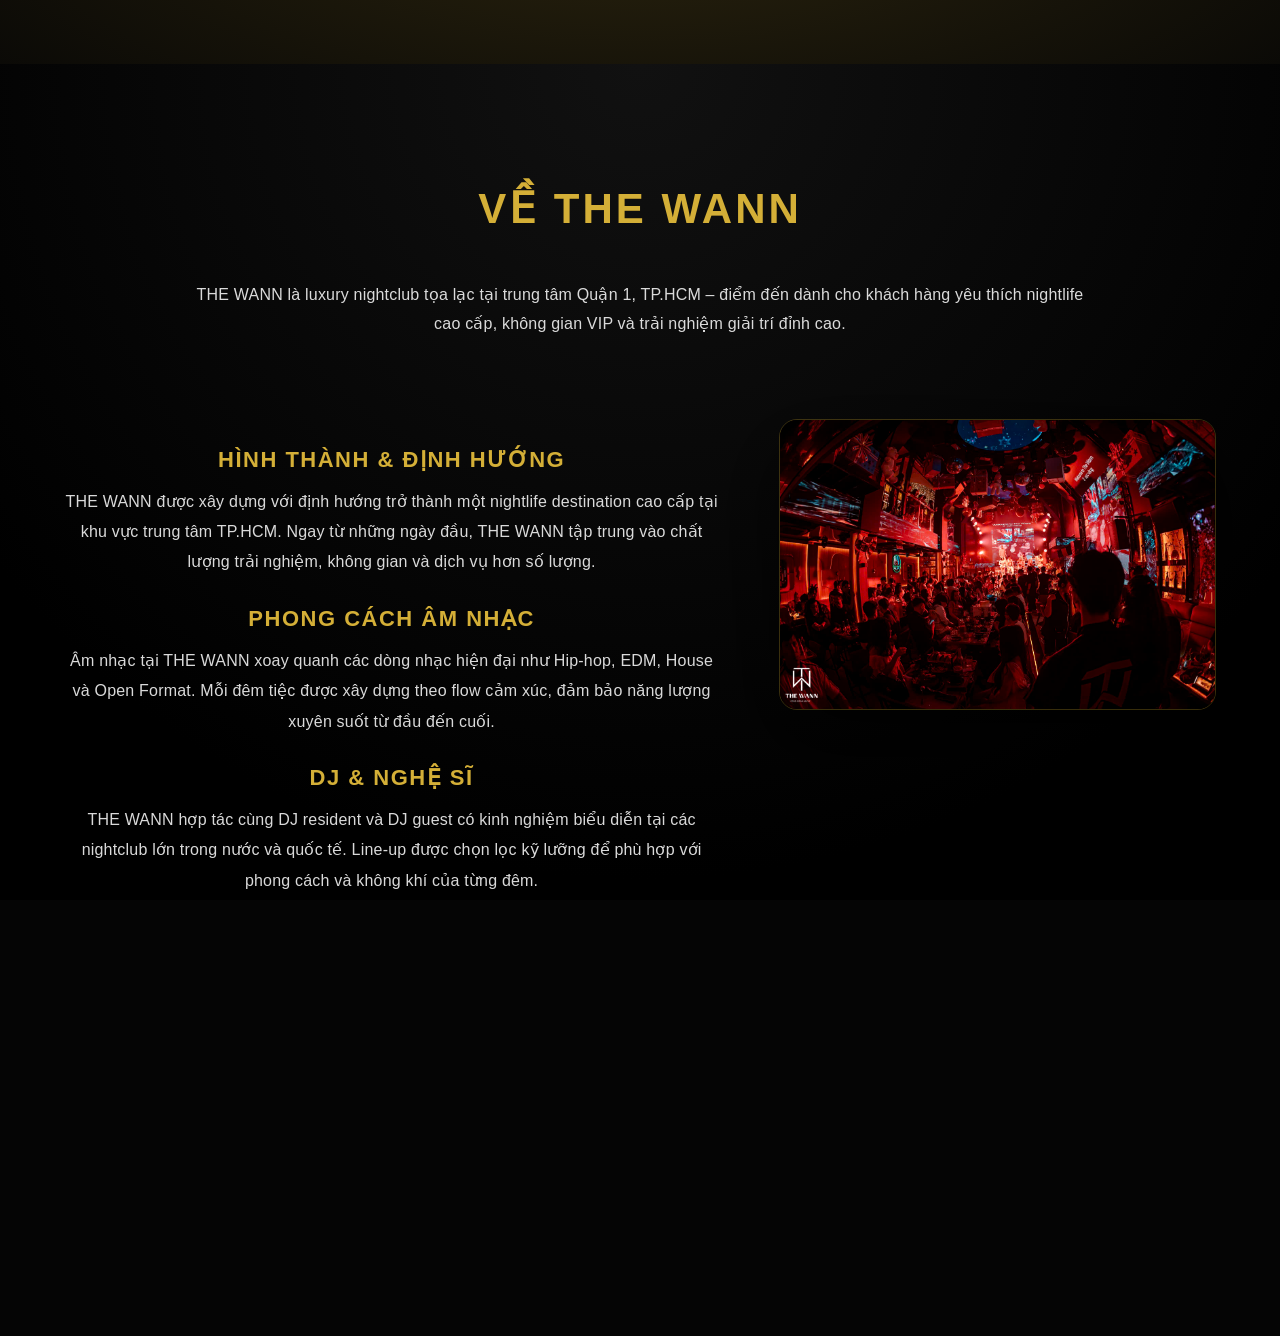
==== about.html @ c29eac5b "Update about.html" ====
<!DOCTYPE html>
<html lang="vi">
<head>
  <meta charset="UTF-8">
  <meta name="viewport" content="width=device-width, initial-scale=1.0">
  <title>ABOUT | THE WANN</title>
  <link rel="stylesheet" href="css/style.css">
</head>
<body>

<div class="about-page">



<section class="section dark about-detail" id="about">
  <h2>VỀ THE WANN</h2>

  <p class="about-lead">
    THE WANN là luxury nightclub tọa lạc tại trung tâm Quận 1, TP.HCM – 
    điểm đến dành cho khách hàng yêu thích nightlife cao cấp, không gian VIP 
    và trải nghiệm giải trí đỉnh cao.
  </p>

  <div class="about-grid">
    <div class="about-text">

      <h3>Hình thành & định hướng</h3>
      <p>
        THE WANN được xây dựng với định hướng trở thành một nightlife destination 
        cao cấp tại khu vực trung tâm TP.HCM. Ngay từ những ngày đầu, THE WANN 
        tập trung vào chất lượng trải nghiệm, không gian và dịch vụ hơn số lượng.
      </p>

      <h3>Phong cách âm nhạc</h3>
      <p>
        Âm nhạc tại THE WANN xoay quanh các dòng nhạc hiện đại như 
        Hip-hop, EDM, House và Open Format. Mỗi đêm tiệc được xây dựng 
        theo flow cảm xúc, đảm bảo năng lượng xuyên suốt từ đầu đến cuối.
      </p>

      <h3>DJ & nghệ sĩ</h3>
      <p>
        THE WANN hợp tác cùng DJ resident và DJ guest có kinh nghiệm biểu diễn 
        tại các nightclub lớn trong nước và quốc tế. Line-up được chọn lọc 
        kỹ lưỡng để phù hợp với phong cách và không khí của từng đêm.
      </p>

      <h3>Không gian & dịch vụ</h3>
      <p>
        Không gian được thiết kế theo phong cách modern luxury nightlife, 
        kết hợp ánh sáng điện ảnh và hệ thống âm thanh chất lượng cao.
        Khu vực VIP được bố trí riêng tư, phù hợp cho sinh nhật, event 
        và tiếp khách quan trọng.
      </p>

    </div>

    <div class="about-images">
      
      <img src="assets/gallery2.jpg" alt="THE WANN VIP Area">
    </div>
  </div>
<div style="margin-top:28px; text-align:center;">
  <a href="https://drive.google.com/drive/mobile/folders/1qFOyY1VQTtzVHU_SYevwYp3F_KkdwMHv?usp=sharing&fbclid=IwZXh0bgNhZW0CMTEAc3J0YwZhcHBfaWQPNDM3NjI2MzE2OTczNzg4AAEerchFZfmyEY-QGXM-b67idBHD6Q9s4Yj7JGIRUtIMn1Q3VcXnh1SuDoDDLCM_aem_fHaNCJGLZYcZSdXzbNTTGA"
     target="_blank"
     class="cta-btn">
    XEM HÌNH ẢNH THỰC TẾ
  </a>
</div>
</section>
</div>

</body>
</html>
---- css/style.css ----
/* ================= RESET ================= */
*{
  margin:0;
  padding:0;
  box-sizing:border-box;
  font-family:Arial,Helvetica,sans-serif;
}
html,body{width:100%;height:100%}

/* ================= GLOBAL ================= */
body{
  background:
    radial-gradient(120% 60% at 50% -10%, rgba(212,175,55,.18), transparent 60%),
    radial-gradient(80% 50% at 80% 110%, rgba(120,0,0,.22), transparent 60%),
    #050505;
  color:#fff;
  overflow-x:hidden;
  scroll-behavior:smooth;
  padding-top:64px;
}

/* ================= HEADER ================= */
.header{
  position:fixed;
  top:0;left:0;
  width:100%;
  height:64px;
  background:linear-gradient(180deg,rgba(0,0,0,.95),rgba(0,0,0,.6));
  backdrop-filter:blur(6px);
  z-index:1000;
  border-bottom:1px solid rgba(255,255,255,.08);
}
.header .container{
  height:100%;
  display:flex;
  justify-content:space-between;
  align-items:center;
  padding:0 20px;
}
.logo{
  color:gold;
  font-weight:900;
  letter-spacing:3px;
  font-size:18px;
  text-transform:uppercase;
}
.nav a{
  color:#fff;
  margin-left:24px;
  text-decoration:none;
  font-weight:700;
  font-size:14px;
}
.nav a:hover{color:#ff2a2a}
.menu-toggle{
  display:none;
  font-size:26px;
  color:#fff;
  cursor:pointer;
}

/* ================= HERO ================= */
.hero{
  position:relative;
  min-height:calc(100vh - 64px);
  background:url('../assets/hero-bg.jpg') center/cover no-repeat;
  display:flex;
  align-items:center;
  justify-content:center;
  text-align:center;
}
.hero-overlay{
  position:absolute;
  inset:0;
  background:linear-gradient(to bottom,rgba(0,0,0,.55),rgba(0,0,0,.9));
}
.hero-content{position:relative;z-index:2;padding:0 16px}
.hero-title{
  font-size:48px;
  font-weight:900;
  letter-spacing:6px;
  margin-bottom:16px;
}
.hero-sub{
  font-size:18px;
  line-height:1.9;
  max-width:520px;
  margin:0 auto;
  opacity:.95;
}

/* CTA */
.hero-cta{
  margin-top:34px;
  display:flex;
  gap:16px;
  justify-content:center;
  flex-wrap:wrap;
}
.hero-cta a{
  padding:18px 42px;
  border-radius:999px;
  font-weight:900;
  letter-spacing:1.5px;
  font-size:16px;
  text-decoration:none;
  color:#fff;
}
.hero-cta a:first-child{
  background:linear-gradient(135deg,#6a0000,#ff2a2a,#ff5a5a);
  box-shadow:0 22px 55px rgba(255,42,42,.6);
}
.hero-cta a:last-child{
  background:rgba(0,0,0,.55);
  border:1px solid rgba(255,255,255,.25);
}

/* ================= SECTION ================= */
.section{
  padding:100px 16px;
  text-align:center;
}
.section h2{
  font-size:32px;
  letter-spacing:4px;
  margin-bottom:20px;
  font-weight:900;
  color:#d4af37;
}
.section p{
  font-size:16px;
  line-height:1.8;
  opacity:.85;
}

/* ================= ABOUT ================= */
.about-page{
  background:radial-gradient(circle at top,#111 0%,#000 60%);
}
.about-hero{
  position:relative;
  height:60vh;
  background:url('../assets/hero-bg.jpg') center/cover no-repeat;
  display:flex;
  align-items:center;
  justify-content:center;
}
.about-hero-overlay{
  position:absolute;
  inset:0;
  background:linear-gradient(to bottom,rgba(0,0,0,.4),rgba(0,0,0,.9));
}
.about-hero-content{
  position:relative;
  text-align:center;
}
.about-hero-content h1{
  font-size:64px;
  letter-spacing:6px;
  font-weight:900;
}
.about-hero-content p{
  margin-top:10px;
  font-size:15px;
  letter-spacing:2px;
  opacity:.85;
}

.about-detail{
  max-width:1200px;
  margin:auto;
  padding:120px 24px;
}
.about-detail h2{
  font-size:42px;
  letter-spacing:3px;
  margin-bottom:48px;
}
.about-lead{
  max-width:900px;
  margin:0 auto 80px;
  font-size:18px;
  line-height:2;
  text-align:center;
}
.about-grid{
  display:grid;
  grid-template-columns:1.2fr .8fr;
  gap:60px;
}
.about-text h3{
  font-size:22px;
  margin:28px 0 14px;
  color:#d4af37;
  letter-spacing:1.5px;
  text-transform:uppercase;
}
.about-text p{
  font-size:16px;
  line-height:1.9;
  opacity:.85;
}
.about-images img{
  width:100%;
  border-radius:18px;
  border:1px solid rgba(212,175,55,.25);
  box-shadow:0 30px 80px rgba(0,0,0,.75);
}

/* ================= MENU SLIDE ================= */
.lux-menu{
  position:fixed;
  top:0;
  left:0;
  width:30%;
  max-width:280px;
  height:100vh;
  background:linear-gradient(180deg,rgba(0,0,0,.88),rgba(0,0,0,.96));
  backdrop-filter:blur(14px);
  box-shadow:20px 0 60px rgba(0,0,0,.85);
  transform:translateX(-100%);
  transition:.6s cubic-bezier(.4,0,.2,1);
  z-index:9999;
  display:flex;
  flex-direction:column;
  justify-content:center;
  align-items:center;
  gap:22px;
}
.lux-menu.active{transform:translateX(0)}
.lux-menu a{
  color:#fff;
  font-size:18px;
  letter-spacing:4px;
  text-decoration:none;
  opacity:.75;
}
.lux-menu a:hover{opacity:1;color:#d4af37}

/* ================= BOOKING ================= */
.booking-form{
  max-width:520px;
  margin:0 auto;
  padding:36px 24px;
  background:
    radial-gradient(120% 80% at 50% 0%, rgba(212,175,55,.18), transparent 60%),
    linear-gradient(180deg,#0a0a0a,#000);
  border:1px solid rgba(212,175,55,.3);
  border-radius:22px;
  box-shadow:0 30px 80px rgba(0,0,0,.85);
  display:flex;
  flex-direction:column;
  gap:18px;
}
.booking-form input,
.booking-form select,
.booking-form textarea{
  width:100%;
  min-height:56px;
  padding:16px;
  border-radius:14px;
  background:#0b0b0b;
  border:1px solid rgba(255,255,255,.18);
  color:#fff;
}
.booking-form input:focus,
.booking-form textarea:focus{
  border-color:#d4af37;
  outline:none;
}
.booking-form button{
  margin-top:10px;
  padding:18px;
  border:none;
  border-radius:999px;
  background:linear-gradient(135deg,#6a0000,#ff2a2a,#ff5a5a);
  font-weight:900;
  letter-spacing:1.5px;
  color:#fff;
  cursor:pointer;
}

/* ================= CONTACT ================= */
.contact-page{
  min-height:100vh;
  display:flex;
  align-items:center;
  justify-content:center;
  padding:40px 16px;
}
.contact-box{
  max-width:420px;
  width:100%;
  padding:40px 28px;
  border-radius:24px;
  background:
    radial-gradient(120% 80% at 50% 0%, rgba(212,175,55,.22), transparent 60%),
    linear-gradient(180deg,#0b0b0b,#000);
  border:1px solid rgba(212,175,55,.4);
  box-shadow:0 35px 90px rgba(0,0,0,.9);
  text-align:center;
}
.contact-box h1{
  font-size:30px;
  letter-spacing:5px;
  margin-bottom:18px;
}
.contact-box p{
  font-size:17px;
  line-height:1.9;
  opacity:.85;
}
.contact-phone{
  display:inline-block;
  margin-top:22px;
  padding:18px 36px;
  border-radius:999px;
  background:linear-gradient(135deg,#6a0000,#ff2a2a,#ff5a5a);
  color:#fff;
  font-weight:900;
  letter-spacing:1.8px;
  text-decoration:none;
  box-shadow:0 22px 55px rgba(255,42,42,.65);
}

/* ================= MOBILE ================= */
@media(max-width:768px){
  .nav{display:none}
  .menu-toggle{display:block}
  .hero-title{font-size:34px}
  .about-grid{grid-template-columns:1fr}
  .about-hero-content h1{font-size:36px}
}
/* ======================================================
   THE WANN – UPGRADE 01
   SAFE GLOBAL POLISH (NO LAYOUT CHANGE)
====================================================== */

/* nâng cảm giác chữ */
body{
  letter-spacing:0.3px;
}

/* heading rõ hierarchy hơn */
h1, h2, h3{
  font-weight:900;
}

/* section thoáng hơn */
.section{
  padding-top:120px;
  padding-bottom:120px;
}

/* paragraph dễ đọc hơn */
p{
  line-height:1.85;
}

/* button sang hơn – không đổi size */
a, button{
  transition:all .25s ease;
}

/* hover tinh tế */
a:hover{
  opacity:.9;
}

/* hình ảnh nhìn premium hơn */
img{
  filter:contrast(1.05) saturate(1.05);
}

/* card / box nổi hơn */
.feature-item,
.booking-form,
.contact-box{
  backdrop-filter:blur(2px);
}

/* mobile vẫn giữ nguyên bố cục */
@media(max-width:768px){
  .section{
    padding-top:90px;
    padding-bottom:90px;
  }
}
/* ======================================================
   GLOBAL MOBILE OVERFLOW FIX – THE WANN
   FIX ALL CONTAINERS – NO EXCEPTION
====================================================== */

html, body {
  width: 100%;
  max-width: 100%;
  overflow-x: hidden;
}

/* mọi phần tử không được vượt viewport */
*,
*::before,
*::after {
  box-sizing: border-box;
  max-width: 100%;
}

/* fix các container hay bị dính lỗi */
section,
div,
main,
header,
footer {
  max-width: 100%;
}

/* grid & flex luôn co lại */
@media (max-width: 768px) {

  * {
    min-width: 0;
  }

  /* ép toàn bộ grid về 1 cột nếu cần */
  [class*="grid"],
  [class*="gallery"],
  [class*="container"],
  [class*="wrapper"] {
    max-width: 100%;
    width: 100%;
  }

  /* padding an toàn mobile */
  section,
  .section {
    padding-left: 16px !important;
    padding-right: 16px !important;
  }

  /* hero / menu / about / contact */
  .hero,
  .about-hero,
  .contact-page,
  .menu-preview,
  .cta-lux {
    width: 100%;
    max-width: 100%;
    overflow: hidden;
  }
}

/* ảnh & video */
img,
video {
  max-width: 100%;
  height: auto;
  display: block;
}
/* ======================================================
   MOBILE SPACING POLISH – THE WANN
   ONLY MOBILE – NO LAYOUT CHANGE
====================================================== */

@media (max-width: 768px) {

  /* section gọn hơn */
  .section {
    padding-top: 72px !important;
    padding-bottom: 72px !important;
  }

  /* hero đầy màn hơn */
  .hero,
  .about-hero {
    min-height: calc(100vh - 64px);
  }

  /* chữ dễ đọc hơn */
  p {
    line-height: 1.75;
  }

  /* tiêu đề không bị to quá */
  h1 {
    font-size: 32px !important;
    letter-spacing: 4px !important;
  }

  h2 {
    font-size: 26px !important;
    letter-spacing: 3px !important;
  }

  h3 {
    font-size: 18px !important;
  }

  /* khoảng cách giữa block */
  .about-section,
  .feature-item,
  .menu-preview,
  .cta-lux {
    margin-bottom: 40px !important;
  }

  /* gallery nhìn sát hơn */
  .gallery-grid {
    gap: 12px !important;
  }

  /* button gọn nhưng vẫn premium */
  .hero-cta a,
  .menu-btn,
  .cta-btn,
  .contact-phone {
    padding: 14px 28px !important;
    font-size: 15px !important;
  }
}
/* ======================================================
   UPGRADE 03 – HERO & CTA IMPACT
   SAFE – NO LAYOUT CHANGE
====================================================== */

/* HERO: tăng chiều sâu */
.hero::after {
  content: "";
  position: absolute;
  inset: 0;
  background:
    radial-gradient(60% 40% at 50% 30%, rgba(212,175,55,.12), transparent 60%),
    linear-gradient(to bottom, rgba(0,0,0,.35), rgba(0,0,0,.95));
  z-index: 1;
}

.hero-content {
  position: relative;
  z-index: 2;
}

/* tiêu đề hero mạnh hơn */
.hero-title {
  text-shadow:
    0 10px 40px rgba(0,0,0,.9),
    0 0 40px rgba(212,175,55,.15);
}

/* CTA nổi bật hơn */
.hero-cta a:first-child {
  position: relative;
  overflow: hidden;
}

.hero-cta a:first-child::before {
  content: "";
  position: absolute;
  inset: 0;
  background: linear-gradient(
    120deg,
    transparent 20%,
    rgba(255,255,255,.35),
    transparent 80%
  );
  transform: translateX(-100%);
  transition: .6s ease;
}

.hero-cta a:first-child:hover::before {
  transform: translateX(100%);
}

/* CTA phụ tinh tế */
.hero-cta a:last-child {
  backdrop-filter: blur(6px);
}

/* MOBILE HERO */
@media (max-width: 768px) {
  .hero-title {
    text-shadow:
      0 8px 30px rgba(0,0,0,.95);
  }
}
/* ======================================================
   UPGRADE 04 – MENU & GALLERY PREMIUM
====================================================== */

/* gallery nhìn sâu & sang hơn */
.gallery-grid img,
.menu-gallery img {
  transition: transform .35s ease, filter .35s ease, box-shadow .35s ease;
  box-shadow: 0 18px 50px rgba(0,0,0,.65);
}

.gallery-grid img:hover,
.menu-gallery img:hover {
  transform: translateY(-4px) scale(1.02);
  filter: brightness(1.08);
  box-shadow: 0 28px 80px rgba(0,0,0,.8);
}

/* menu preview gọn gàng */
.menu-preview {
  background:
    radial-gradient(120% 60% at 50% 0%, rgba(212,175,55,.12), transparent 60%);
}

.menu-title {
  text-shadow: 0 10px 30px rgba(0,0,0,.8);
}
/* ======================================================
   UPGRADE 05 – SUBTLE MOTION
====================================================== */

/* hover tinh tế toàn site */
a, button {
  transition: transform .25s ease, box-shadow .25s ease, opacity .25s ease;
}

button:hover,
.hero-cta a:hover,
.menu-btn:hover,
.cta-btn:hover {
  transform: translateY(-2px);
}

/* card nổi khi hover */
.feature-item,
.booking-form,
.contact-box {
  transition: transform .3s ease, box-shadow .3s ease;
}

.feature-item:hover,
.booking-form:hover,
.contact-box:hover {
  transform: translateY(-3px);
  box-shadow: 0 28px 90px rgba(0,0,0,.85);
}
/* ======================================================
   UPGRADE 06 – TYPOGRAPHY & SPACING
====================================================== */

/* chữ gọn – có chiều */
h1, h2, h3 {
  letter-spacing: 1.6px;
}

h2 {
  margin-bottom: 22px;
}

p {
  letter-spacing: .2px;
}

/* section rõ nhịp hơn */
.section {
  position: relative;
}

.section::after {
  content: "";
  display: block;
  width: 60px;
  height: 2px;
  margin: 40px auto 0;
  background: linear-gradient(90deg, transparent, #d4af37, transparent);
  opacity: .6;
}

/* mobile tinh chỉnh chữ */
@media (max-width: 768px) {
  p {
    font-size: 16px;
  }
}
/* ======================================================
   UPGRADE 07 – BRAND FINISHING (FOOTER & DETAILS)
====================================================== */

/* FOOTER tổng thể */
footer {
  background:
    radial-gradient(120% 60% at 50% 0%, rgba(212,175,55,.12), transparent 60%),
    linear-gradient(180deg,#050505,#000);
  border-top:1px solid rgba(255,255,255,.08);
  padding:70px 20px 40px;
  text-align:center;
}

/* logo / tên thương hiệu */
footer .logo,
footer h3 {
  color:#d4af37;
  letter-spacing:4px;
  font-weight:900;
  margin-bottom:14px;
}

/* mô tả ngắn */
footer p {
  max-width:520px;
  margin:0 auto 28px;
  font-size:14.5px;
  line-height:1.8;
  opacity:.75;
}

/* link footer */
footer a {
  color:#fff;
  text-decoration:none;
  opacity:.75;
}

footer a:hover {
  opacity:1;
  color:#d4af37;
}

/* divider mảnh */
footer::after {
  content:"";
  display:block;
  width:80px;
  height:2px;
  margin:30px auto 20px;
  background:linear-gradient(90deg,transparent,#d4af37,transparent);
  opacity:.6;
}

/* copyright */
.footer-copy {
  font-size:12px;
  letter-spacing:2px;
  opacity:.5;
}

/* CTA nhỏ cuối trang */
.footer-cta {
  display:inline-block;
  margin-top:26px;
  padding:14px 34px;
  border-radius:999px;
  background:linear-gradient(135deg,#6a0000,#ff2a2a,#ff5a5a);
  color:#fff;
  font-weight:900;
  letter-spacing:1.6px;
  text-decoration:none;
  box-shadow:0 18px 45px rgba(255,42,42,.55);
}

/* hover nhẹ */
.footer-cta:hover {
  transform:translateY(-2px);
}

/* MOBILE */
@media (max-width:768px){
  footer {
    padding:60px 16px 36px;
  }
  footer p {
    font-size:15px;
  }
}
/* ======================================================
   UPGRADE 08 – MICRO DETAIL POLISH
====================================================== */

/* bo tròn đồng bộ */
img, .feature-item, .booking-form, .contact-box {
  border-radius: 18px;
}

/* shadow mềm hơn – không gắt */
.feature-item,
.menu-gallery img,
.gallery-grid img {
  box-shadow: 0 16px 44px rgba(0,0,0,.65);
}

/* hover không làm “nhảy” layout */
a, button {
  will-change: transform;
}

/* focus state chuẩn brand */
input:focus, textarea:focus, select:focus,
a:focus-visible, button:focus-visible {
  outline: none;
  box-shadow: 0 0 0 2px rgba(212,175,55,.35);
  border-color: #d4af37;
}

/* selection màu brand */
::selection {
  background: rgba(212,175,55,.35);
  color: #000;
}

/* scrollbar (WebKit) */
::-webkit-scrollbar {
  width: 8px;
}
::-webkit-scrollbar-track {
  background: #050505;
}
::-webkit-scrollbar-thumb {
  background: linear-gradient(180deg,#6a0000,#ff2a2a);
  border-radius: 8px;
}

/* divider mảnh cho các block lớn */
.section > * + * {
  margin-top: 12px;
}

/* mobile: giảm shadow chút cho nhẹ */
@media (max-width: 768px){
  .feature-item,
  .menu-gallery img,
  .gallery-grid img {
    box-shadow: 0 12px 32px rgba(0,0,0,.6);
  }
}
/* ======================================================
   FIX LINK BLUE (TEL / ZALO / WHATSAPP) – LUXURY
====================================================== */

/* xoá màu xanh mặc định iOS */
a {
  color: inherit;
  text-decoration: none;
  -webkit-tap-highlight-color: transparent;
}

/* link liên hệ – giữ màu trắng/gold */
a[href^="tel:"],
a[href^="https://zalo.me"],
a[href^="https://wa.me"],
a[href*="whatsapp"],
a[href*="zalo"] {
  color: #d4af37 !important; /* gold */
  font-weight: 700;
}

/* hover desktop */
@media (hover: hover) {
  a[href^="tel:"]:hover,
  a[href^="https://zalo.me"]:hover,
  a[href^="https://wa.me"]:hover {
    color: #ff2a2a !important;
  }
}

/* trong footer & contact */
footer a,
.contact-page a {
  color: #d4af37 !important;
}

/* bỏ gạch chân iOS */
a:link,
a:visited,
a:hover,
a:active {
  text-decoration: none;
}
/* ======================================================
   FIX CONTACT PAGE – MOBILE CENTER & FULL WIDTH
====================================================== */

.contact-page {
  width: 100%;
  min-height: 100vh;
  display: flex !important;
  justify-content: center !important;
  align-items: center !important;
  padding: 24px 16px !important;
  box-sizing: border-box;
}

.contact-box {
  width: 100% !important;
  max-width: 360px !important;
  margin: 0 auto !important;
  transform: none !important;
  left: auto !important;
  right: auto !important;
}

/* đảm bảo không còn phần tử đẩy lệch */
.contact-page * {
  max-width: 100%;
}

/* mobile iPhone ưu tiên */
@media (max-width: 768px) {
  .contact-box {
    border-radius: 22px;
  }
}
/* ======================================================
   CONTACT ACTION BUTTONS – LUXURY VERSION
====================================================== */

.contact-actions {
  margin-top: 28px;
  display: flex;
  flex-direction: column;
  gap: 16px;
}

.contact-sub {
  font-size: 13px;
  letter-spacing: 2px;
  text-transform: uppercase;
  color: rgba(212,175,55,.85);
  margin-bottom: 6px;
}

/* nút chung */
.contact-btn {
  display: flex;
  justify-content: space-between;
  align-items: center;
  padding: 16px 20px;
  border-radius: 18px;
  text-decoration: none;
  font-weight: 800;
  letter-spacing: 1px;
  color: #fff !important;
  box-shadow: 0 18px 45px rgba(0,0,0,.6);
  transition: transform .25s ease, box-shadow .25s ease;
}

.contact-btn span {
  font-size: 13px;
  font-weight: 600;
  opacity: .85;
}

/* hotline – đỏ luxury */
.contact-btn.call {
  background: linear-gradient(135deg,#6a0000,#ff2a2a,#ff5a5a);
}

/* zalo – xanh đậm sang */
.contact-btn.zalo {
  background: linear-gradient(135deg,#0f2a44,#1e5fa3);
}

/* whatsapp – xanh luxury */
.contact-btn.whatsapp {
  background: linear-gradient(135deg,#0b3d2e,#25d366);
}

/* hover */
.contact-btn:hover {
  transform: translateY(-2px);
  box-shadow: 0 26px 70px rgba(0,0,0,.8);
}

/* mobile tối ưu */
@media (max-width: 768px) {
  .contact-btn {
    padding: 18px 22px;
    font-size: 16px;
  }
}
/* ======================================================
   HOME GALLERY – HORIZONTAL SCROLL (LUXURY)
====================================================== */

/* gallery kéo ngang */
.gallery-grid{
  display:flex !important;
  gap:16px;
  overflow-x:auto;
  overflow-y:hidden;
  scroll-snap-type:x mandatory;
  -webkit-overflow-scrolling:touch;
  padding:20px 0 30px;
}

/* mỗi ảnh */
.gallery-grid img{
  flex:0 0 85%;
  max-width:85%;
  scroll-snap-align:center;
  border-radius:20px;
  box-shadow:0 20px 60px rgba(0,0,0,.8);
}

/* desktop: thu nhỏ lại chút */
@media(min-width:769px){
  .gallery-grid img{
    flex:0 0 32%;
    max-width:32%;
  }
}

/* ẩn scrollbar cho đẹp */
.gallery-grid::-webkit-scrollbar{
  display:none;
}
/* ======================================================
   VIP HORIZONTAL GALLERY – THE WANN
====================================================== */

/* wrapper */
.gallery-grid{
  display:flex !important;
  gap:18px;
  overflow-x:auto;
  scroll-snap-type:x mandatory;
  -webkit-overflow-scrolling:touch;
  padding:24px 0 40px;
  position:relative;
}

/* item */
.gallery-grid img{
  flex:0 0 86%;
  max-width:86%;
  scroll-snap-align:center;
  border-radius:22px;
  transition:transform .35s ease, filter .35s ease, opacity .35s ease;
  box-shadow:0 22px 70px rgba(0,0,0,.85);
}

/* blur nhẹ ảnh không active (mobile) */
@media(max-width:768px){
  .gallery-grid img{
    filter:brightness(.9) blur(.3px);
    opacity:.75;
  }
  .gallery-grid img:active,
  .gallery-grid img:hover{
    filter:brightness(1) blur(0);
    opacity:1;
    transform:scale(1.02);
  }
}

/* desktop: nhiều ảnh hơn */
@media(min-width:769px){
  .gallery-grid img{
    flex:0 0 30%;
    max-width:30%;
    filter:none;
    opacity:1;
  }
}

/* swipe hint */
.gallery-grid::after{
  content:"Swipe →";
  position:absolute;
  right:18px;
  bottom:6px;
  font-size:12px;
  letter-spacing:2px;
  color:rgba(212,175,55,.7);
  pointer-events:none;
}

/* ẩn scrollbar */
.gallery-grid::-webkit-scrollbar{
  display:none;
}
/* ======================================================
   CONTACT – FINAL HARD FIX (CENTER ABSOLUTE)
====================================================== */

/* ép toàn bộ contact về trung tâm */
.contact-page {
  display: flex !important;
  justify-content: center !important;
  align-items: center !important;
}

/* box luôn ở giữa */
.contact-box {
  display: flex !important;
  flex-direction: column !important;
  align-items: center !important;
  text-align: center !important;
}

/* actions không được lệch */
.contact-actions {
  width: 100% !important;
  max-width: 320px !important;
  margin: 24px auto 0 !important;
  display: flex !important;
  flex-direction: column !important;
  align-items: stretch !important;
  text-align: center !important;
}

/* nút full width – cân tuyệt đối */
.contact-btn {
  width: 100% !important;
  justify-content: space-between !important;
}

/* text phụ nằm giữa */
.contact-sub,
.contact-actions p,
.contact-box p {
  text-align: center !important;
}

/* chặn mọi translate / float cũ */
.contact-page *,
.contact-box *,
.contact-actions * {
  transform: none !important;
  float: none !important;
}
/* ======================================================
   FIXED CONTACT BAR – HOME (LUXURY)
====================================================== */

.fixed-contact-bar{
  position:fixed;
  bottom:0;
  left:0;
  width:100%;
  height:64px;
  background:
    linear-gradient(180deg, rgba(0,0,0,.4), rgba(0,0,0,.9)),
    radial-gradient(120% 80% at 50% 0%, rgba(212,175,55,.18), transparent 60%);
  backdrop-filter:blur(14px);
  display:flex;
  justify-content:space-around;
  align-items:center;
  z-index:3000;
  border-top:1px solid rgba(255,255,255,.08);
}

/* mỗi nút */
.fc-item{
  flex:1;
  text-align:center;
  text-decoration:none;
  color:#fff !important;
  font-weight:800;
  font-size:13px;
  letter-spacing:1px;
  display:flex;
  flex-direction:column;
  gap:4px;
  align-items:center;
  justify-content:center;
}

/* màu từng nút */
.fc-item.call{
  color:#ff4d4d !important;
}
.fc-item.zalo{
  color:#4da3ff !important;
}
.fc-item.whatsapp{
  color:#25d366 !important;
}

/* icon to hơn */
.fc-item span{
  font-size:12px;
  opacity:.9;
}

/* chừa chỗ cho bar */
body{
  padding-bottom:72px;
}

/* desktop: ẩn */
@media(min-width:769px){
  .fixed-contact-bar{
    display:none;
  }
}
/* ================= FIXED CONTACT BAR – LUXURY ================= */

.fixed-contact-bar{
  position:fixed;
  bottom:0;
  left:0;
  width:100%;
  height:64px;
  background:
    linear-gradient(180deg, rgba(0,0,0,.4), rgba(0,0,0,.9)),
    radial-gradient(120% 80% at 50% 0%, rgba(212,175,55,.18), transparent 60%);
  backdrop-filter:blur(14px);
  display:flex;
  justify-content:space-around;
  align-items:center;
  z-index:3000;
  border-top:1px solid rgba(255,255,255,.08);
}

/* mỗi nút */
.fc-item{
  flex:1;
  text-align:center;
  text-decoration:none;
  color:#fff !important;
  font-weight:800;
  font-size:13px;
  letter-spacing:1px;
  display:flex;
  flex-direction:column;
  gap:4px;
  align-items:center;
  justify-content:center;
}

/* màu từng nút */
.fc-item.call{ color:#ff4d4d !important; }
.fc-item.zalo{ color:#4da3ff !important; }
.fc-item.whatsapp{ color:#25d366 !important; }

/* chừa chỗ cho thanh */
body{
  padding-bottom:72px;
}

/* desktop thì ẩn */
@media(min-width:769px){
  .fixed-contact-bar{ display:none; }
}
/* === LUXURY GLOW LOGO === */
.logo{
  position: relative;
  color: #d4af37;
  text-shadow:
    0 0 6px rgba(212,175,55,.6),
    0 0 14px rgba(212,175,55,.35),
    0 0 28px rgba(212,175,55,.25);
  animation: logoGlow 3.5s ease-in-out infinite;
}

/* hiệu ứng thở nhẹ */
@keyframes logoGlow{
  0%,100%{
    text-shadow:
      0 0 6px rgba(212,175,55,.6),
      0 0 14px rgba(212,175,55,.35),
      0 0 28px rgba(212,175,55,.25);
  }
  50%{
    text-shadow:
      0 0 10px rgba(212,175,55,.9),
      0 0 22px rgba(212,175,55,.55),
      0 0 40px rgba(212,175,55,.35);
  }
}
/* === STICKY HEADER UX UPGRADE === */
.header{
  position:fixed;
  top:0;
  left:0;
  width:100%;
  z-index:1000;
  transition:background .3s ease, box-shadow .3s ease;
}

.header.scrolled{
  background:rgba(0,0,0,.92);
  box-shadow:0 10px 30px rgba(0,0,0,.6);
}
/* === HERO CTA UX === */
.hero-cta{
  display:flex;
  gap:16px;
  justify-content:center;
  flex-wrap:wrap;
  margin-top:28px;
}

.btn-primary{
  padding:18px 42px;
  border-radius:999px;
  background:linear-gradient(135deg,#7a0000,#ff2a2a,#ff5a5a);
  color:#fff;
  font-weight:900;
  letter-spacing:1.5px;
  text-decoration:none;
  box-shadow:0 22px 55px rgba(255,42,42,.6);
}

.btn-outline{
  padding:18px 42px;
  border-radius:999px;
  border:1px solid rgba(255,255,255,.35);
  color:#fff;
  text-decoration:none;
  font-weight:800;
  backdrop-filter:blur(6px);
}

.btn-primary:active,
.btn-outline:active{
  transform:scale(.96);
}
.map-preview{
  display:block;
  margin:22px 0;
  text-decoration:none;
  color:#d4af37;
}

.map-preview img{
  width:100%;
  border-radius:16px;
  border:1px solid rgba(212,175,55,.35);
  box-shadow:0 20px 50px rgba(0,0,0,.8);
}

.map-preview span{
  display:block;
  margin-top:8px;
  font-size:13px;
  letter-spacing:1px;
}

.contact-actions{
  display:flex;
  flex-direction:column;
  gap:14px;
  margin-top:22px;
}

.contact-btn{
  padding:16px;
  border-radius:999px;
  text-align:center;
  font-weight:900;
  text-decoration:none;
  color:#fff;
}

.contact-btn.phone{
  background:linear-gradient(135deg,#7a0000,#ff2a2a);
}

.contact-btn.zalo{
  background:#0068ff;
}

.contact-btn.whatsapp{
  background:#25d366;
}
.booking-trust{
  font-size:13px;
  opacity:.65;
  text-align:center;
  margin:6px 0 10px;
}
.reviews h2{
  margin-bottom:40px;
}

.review-grid{
  display:grid;
  grid-template-columns:repeat(auto-fit,minmax(260px,1fr));
  gap:24px;
  max-width:1100px;
  margin:0 auto;
}

.review-item{
  background:rgba(255,255,255,.04);
  padding:26px 24px;
  border-radius:18px;
  border:1px solid rgba(212,175,55,.2);
  box-shadow:0 20px 50px rgba(0,0,0,.7);
}

.review-text{
  font-size:15px;
  line-height:1.8;
  opacity:.9;
}

.review-author{
  display:block;
  margin-top:14px;
  font-size:13px;
  letter-spacing:1px;
  color:#d4af37;
}
/* === CINEMATIC HERO IMAGE (BETTER THAN VIDEO) === */
.hero{
  position:relative;
  overflow:hidden;
}

/* lớp ánh sáng động */
.hero::before{
  content:"";
  position:absolute;
  inset:-20%;
  background:
    radial-gradient(circle at 30% 40%, rgba(212,175,55,.18), transparent 40%),
    radial-gradient(circle at 70% 60%, rgba(255,80,80,.12), transparent 45%);
  animation: heroLight 12s ease-in-out infinite alternate;
  z-index:1;
}

/* grain điện ảnh */
.hero::after{
  content:"";
  position:absolute;
  inset:0;
  background:url("data:image/svg+xml,%3Csvg xmlns='http://www.w3.org/2000/svg' width='200' height='200'%3E%3Cfilter id='n'%3E%3CfeTurbulence type='fractalNoise' baseFrequency='0.8' numOctaves='4' stitchTiles='stitch'/%3E%3C/filter%3E%3Crect width='200' height='200' filter='url(%23n)' opacity='0.035'/%3E%3C/svg%3E");
  mix-blend-mode:overlay;
  pointer-events:none;
  z-index:2;
}

/* chuyển động ánh sáng */
@keyframes heroLight{
  0%{
    transform:translate(-2%,-2%) scale(1);
  }
  100%{
    transform:translate(2%,2%) scale(1.05);
  }
}

/* giữ content nổi trên cùng */
.hero-overlay{ z-index:3; }
.hero-content{ z-index:4; }
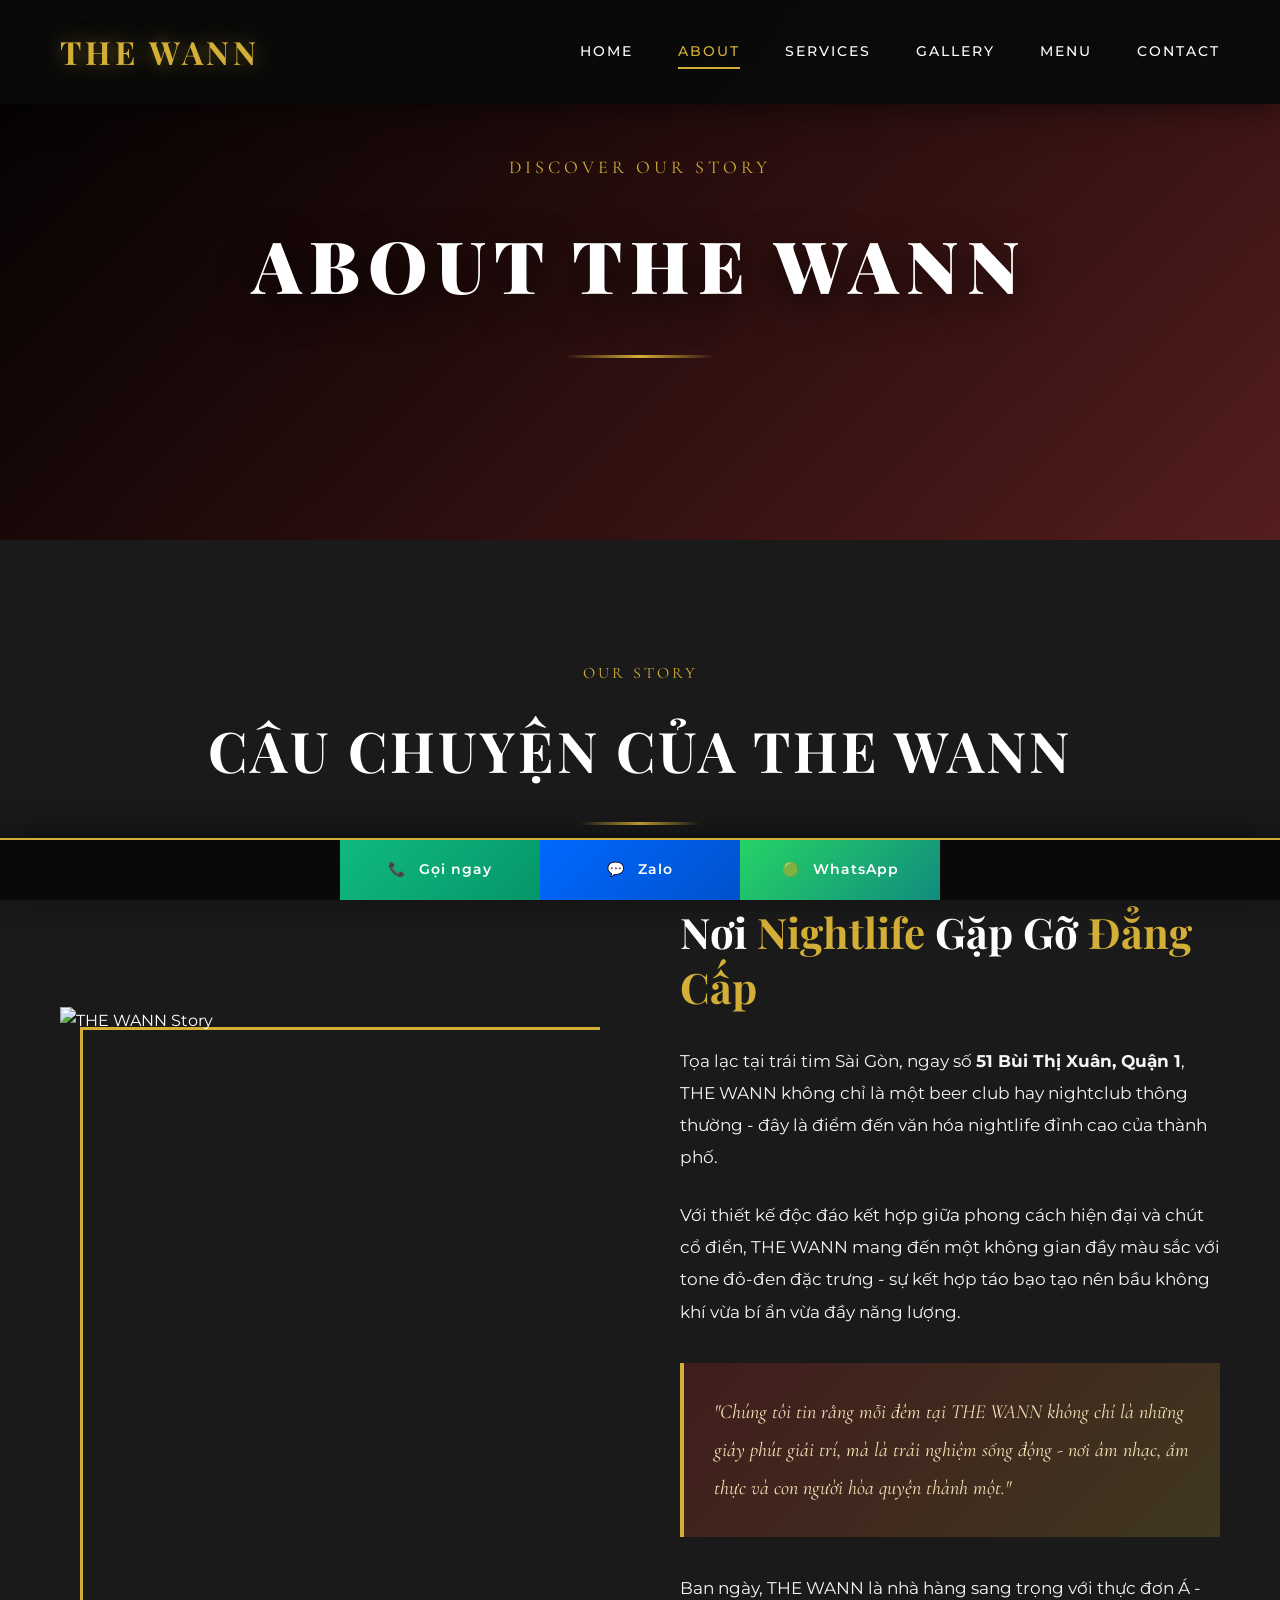
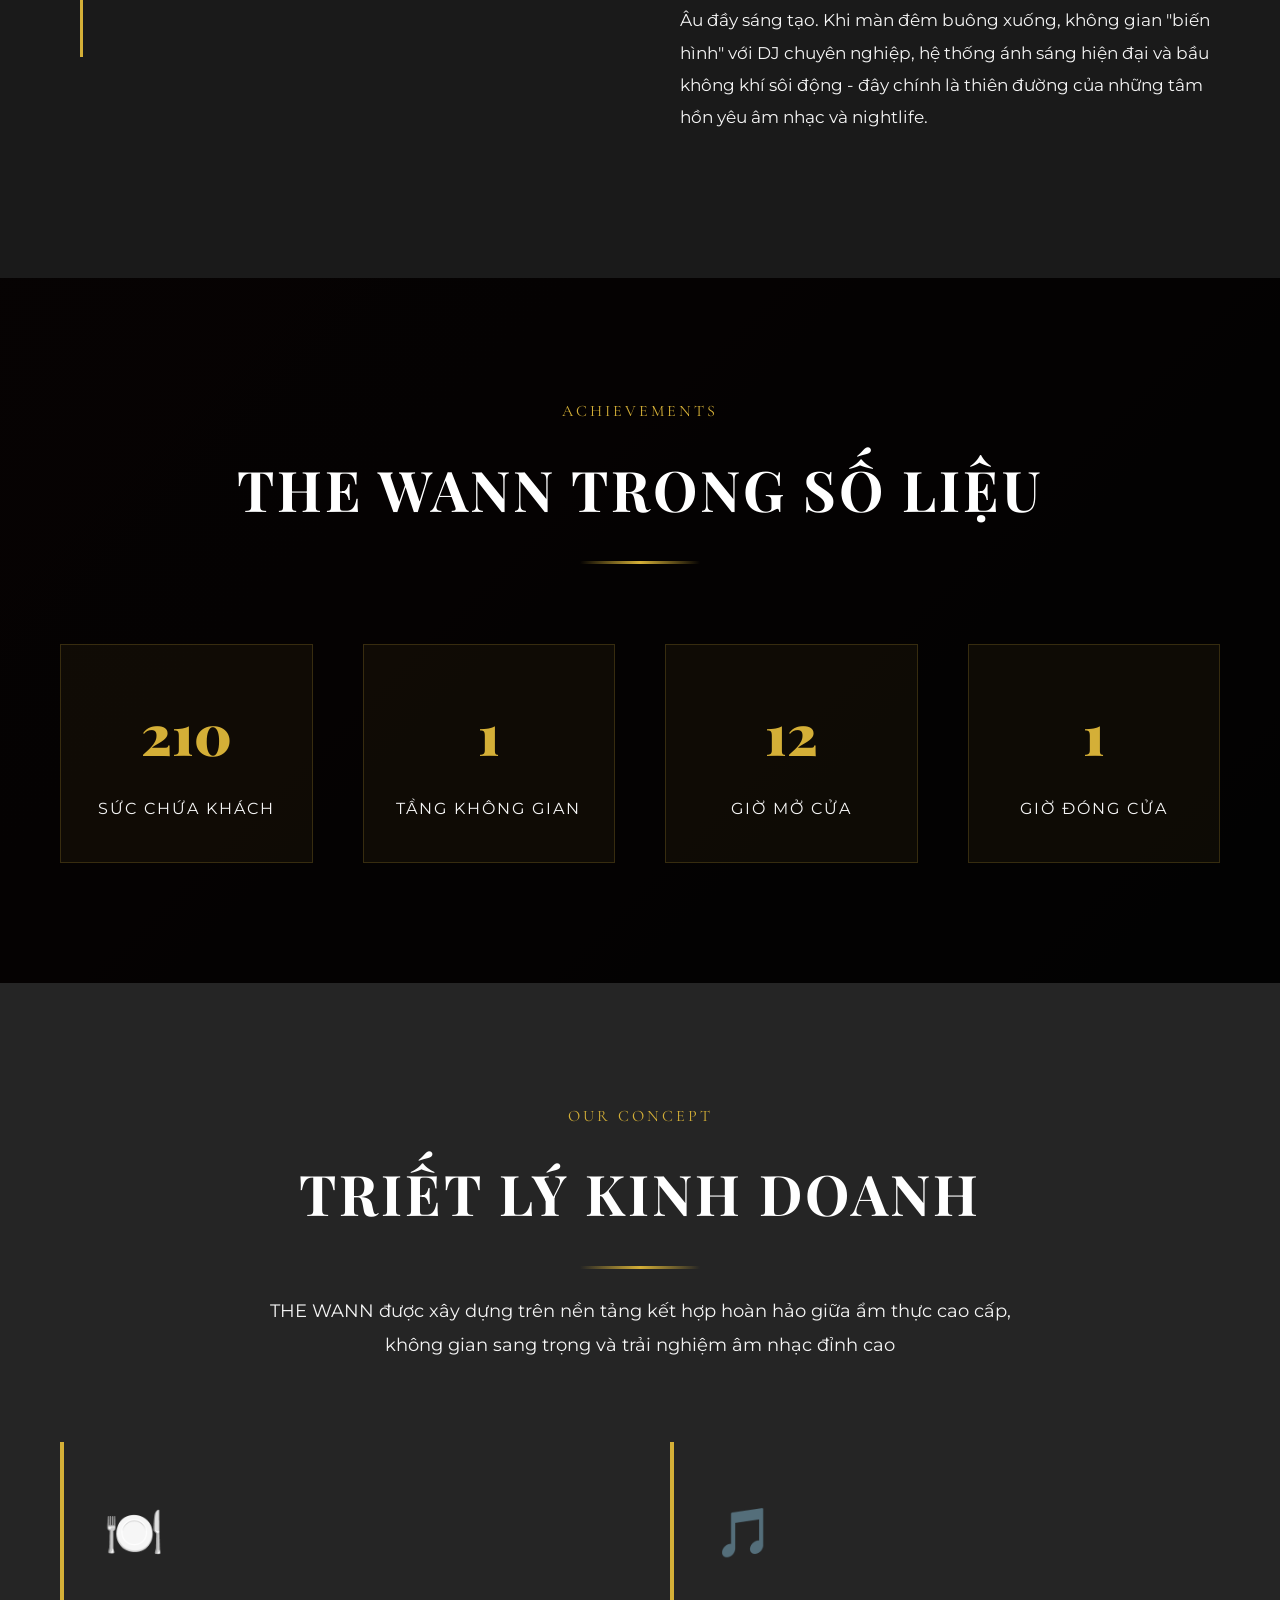
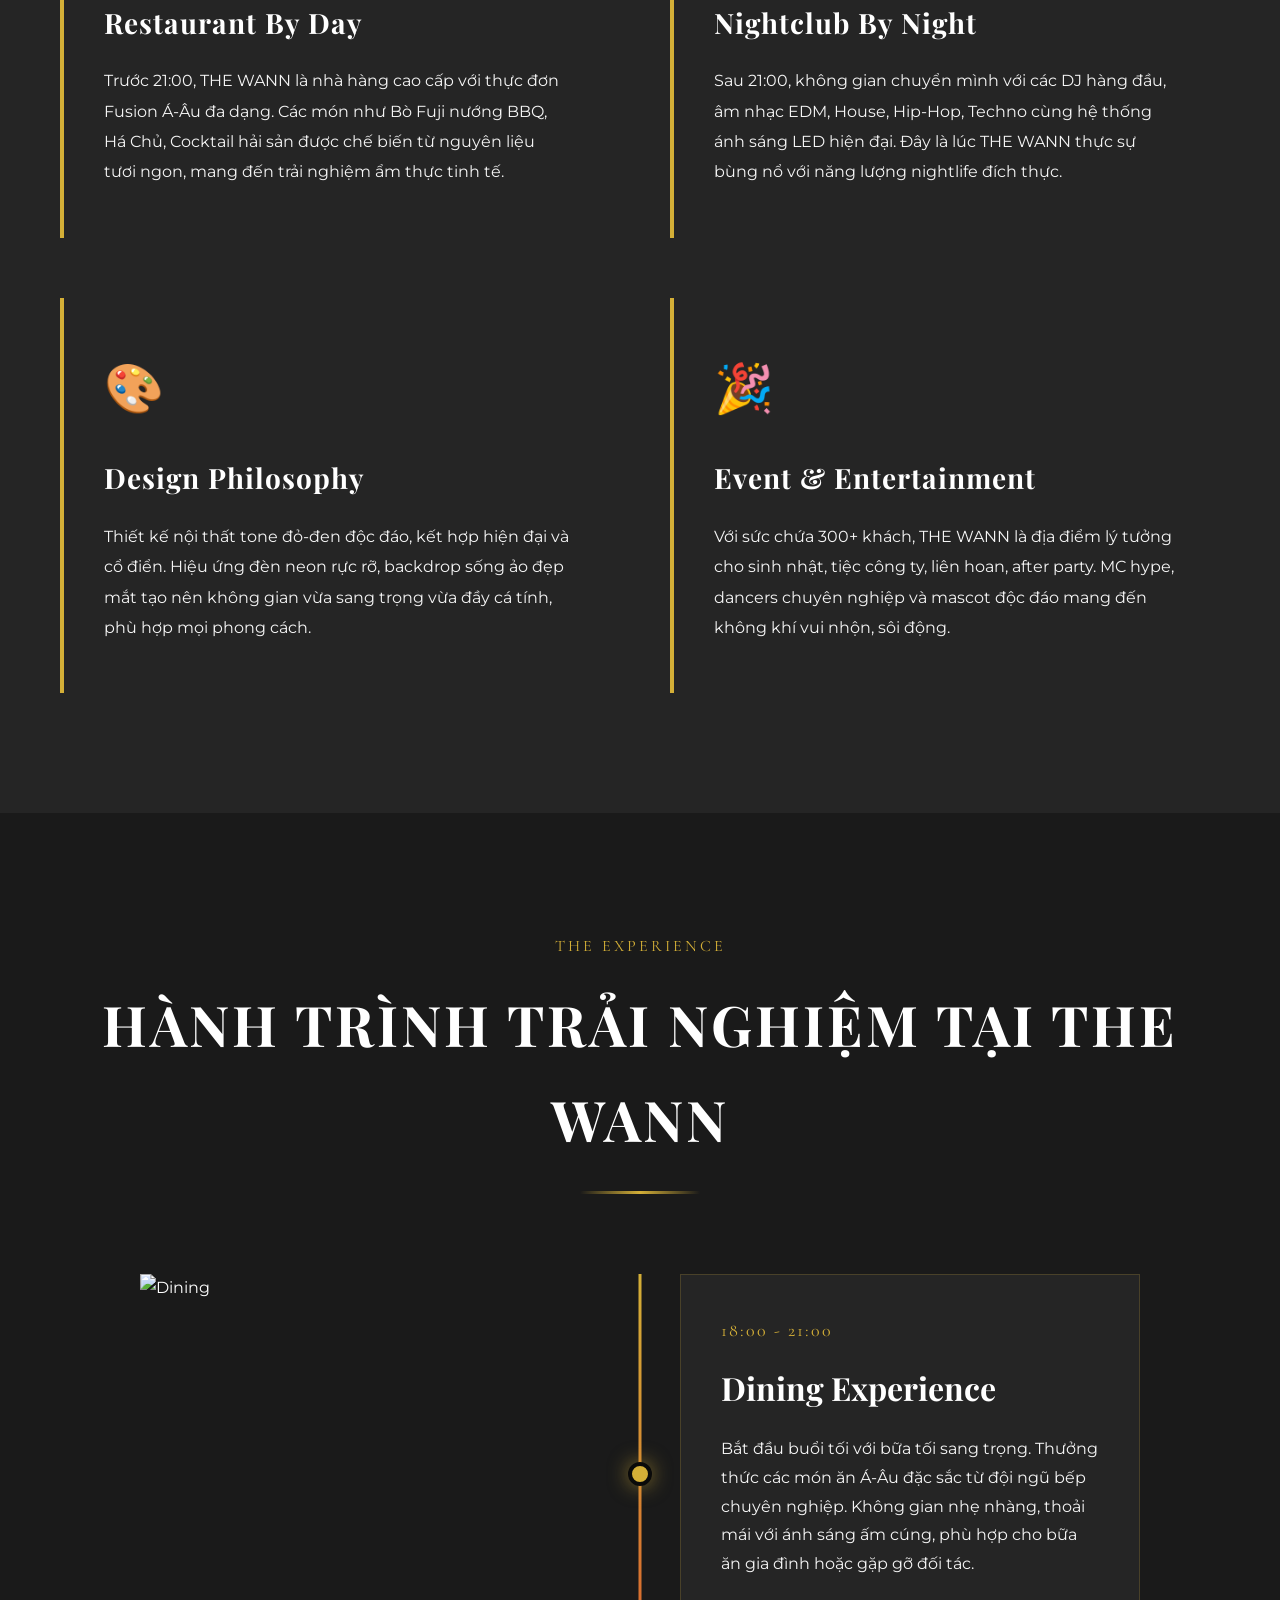
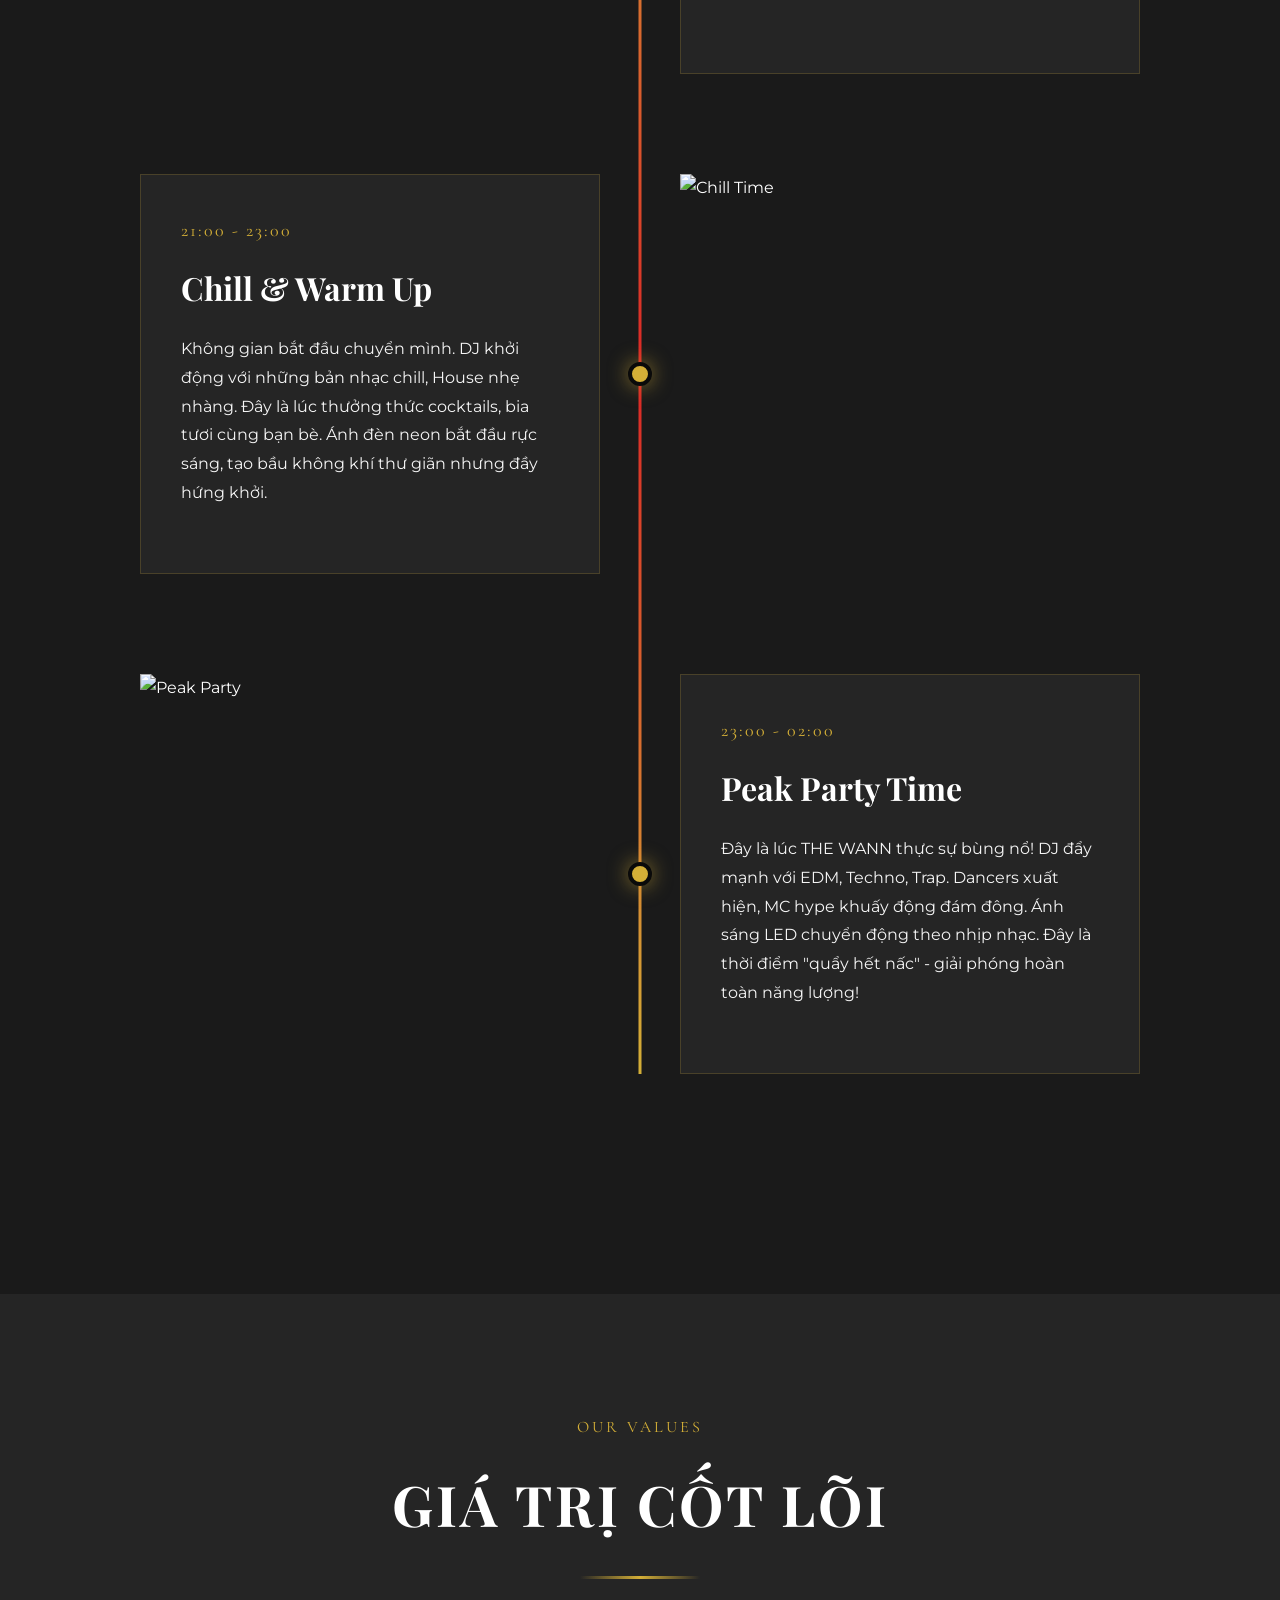
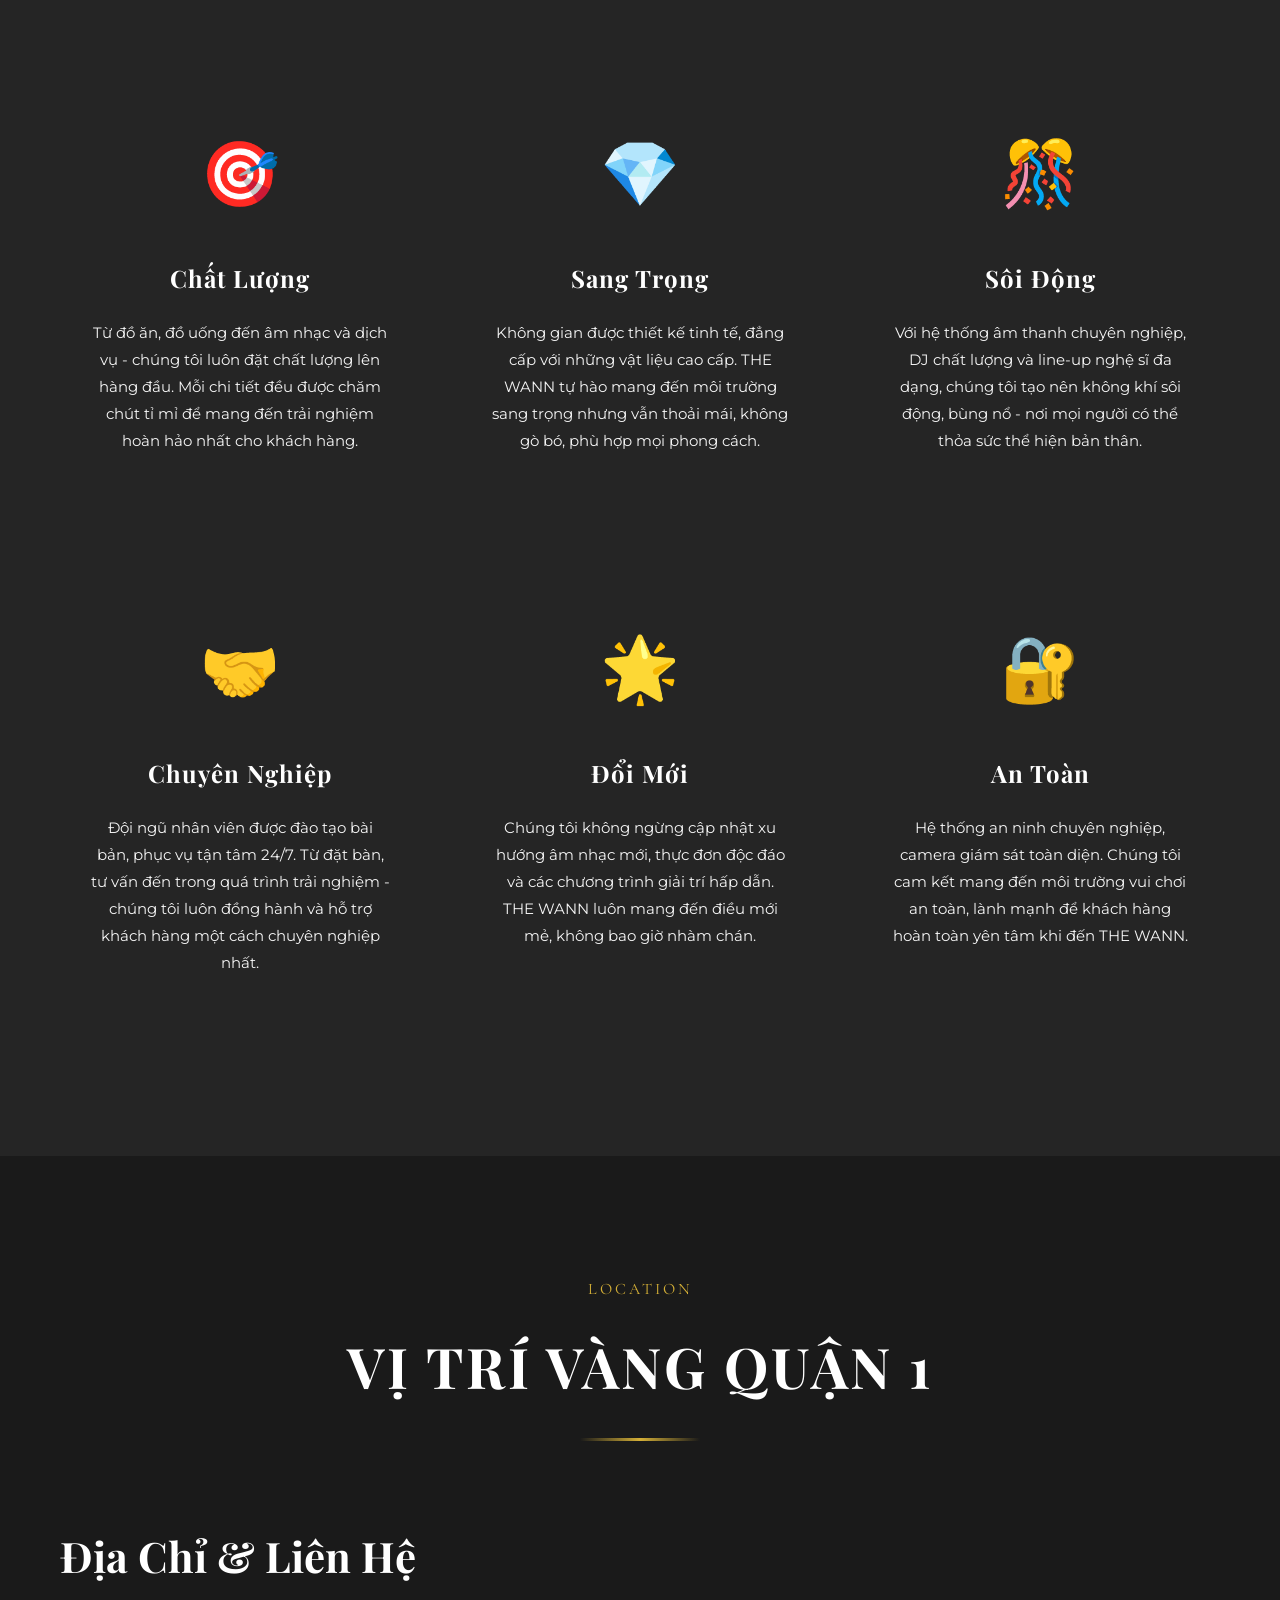
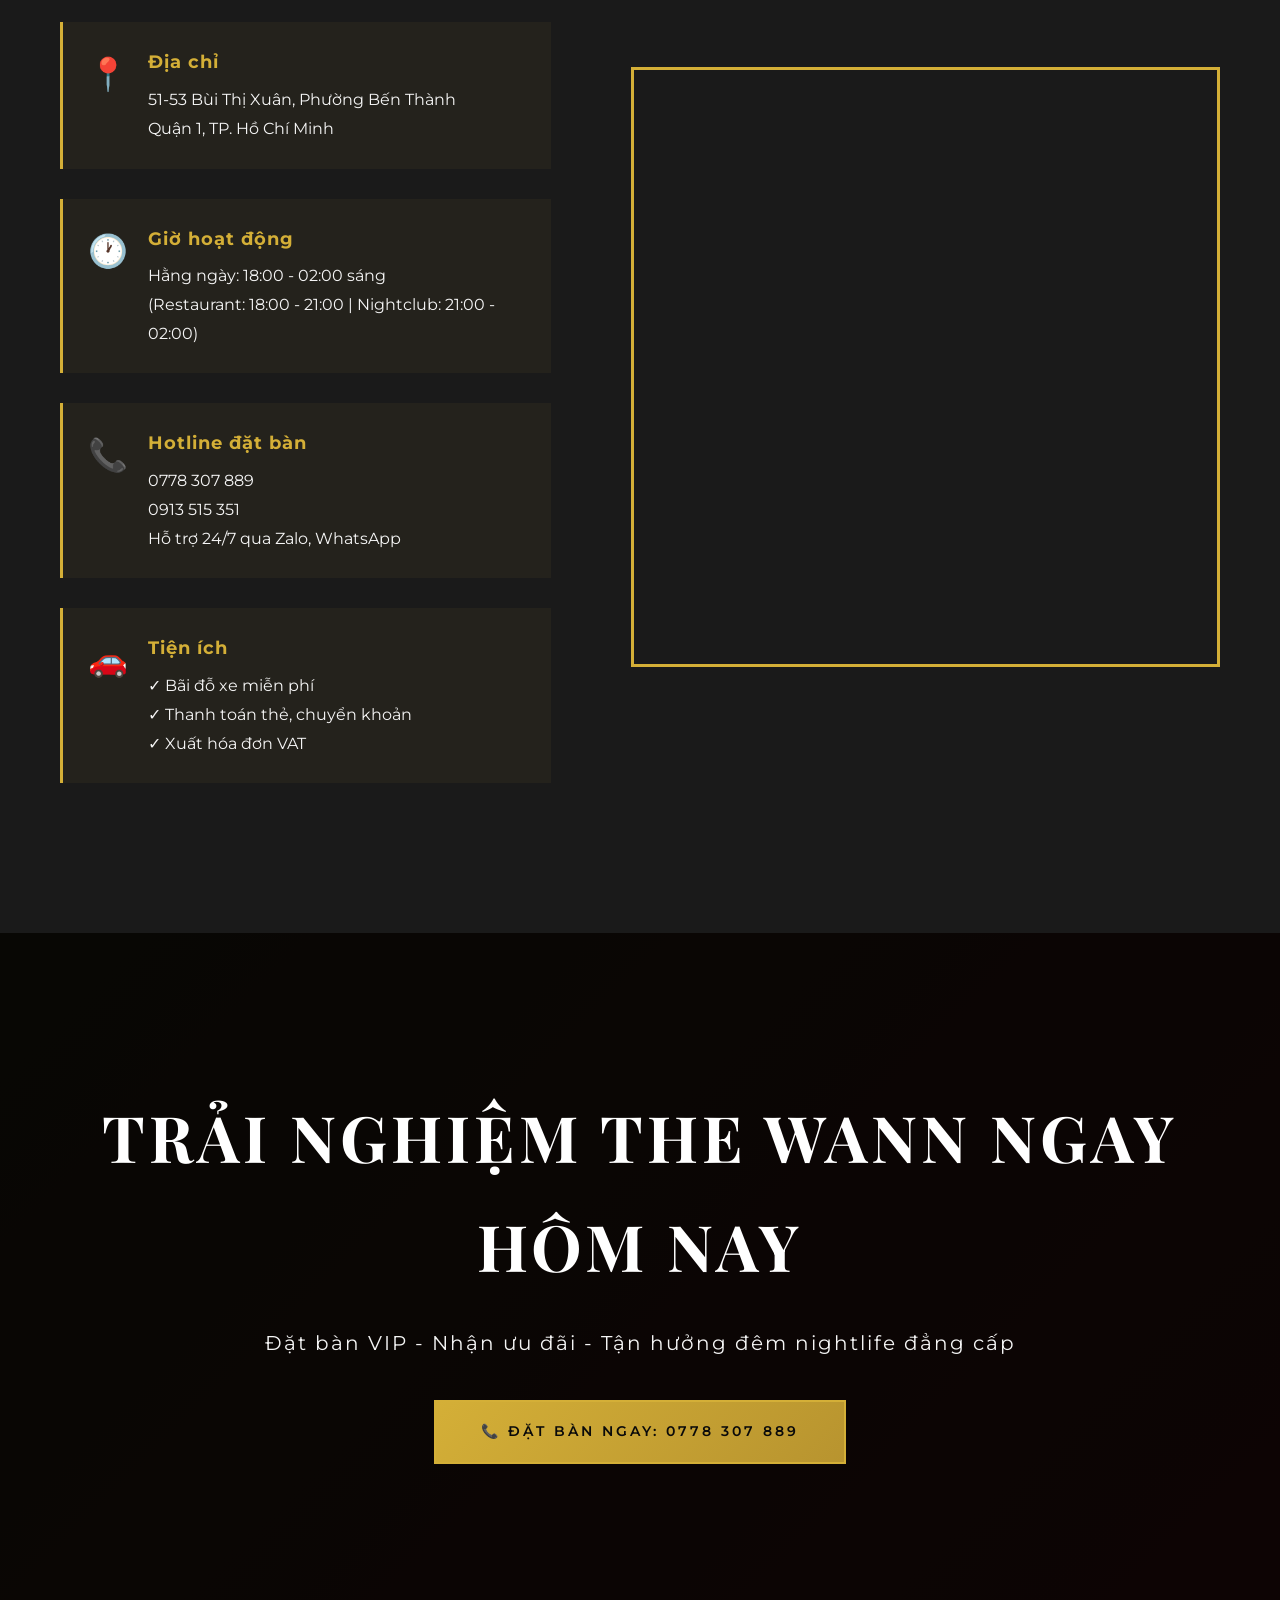
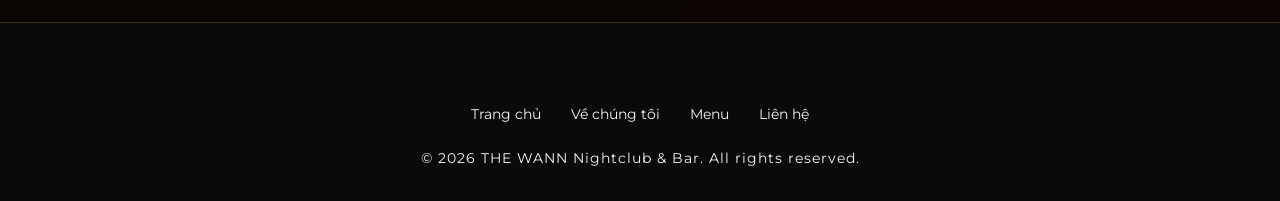
==== commit 771ea25f: "Update about.html" ====
--- a/about.html
+++ b/about.html
@@ -3,72 +3,1583 @@
 <head>
   <meta charset="UTF-8">
   <meta name="viewport" content="width=device-width, initial-scale=1.0">
-  <title>ABOUT | THE WANN</title>
-  <link rel="stylesheet" href="css/style.css">
+  
+  <title>About THE WANN | Nightclub & Bar Cao Cấp Tại Quận 1</title>
+  
+  <meta name="description" content="Khám phá câu chuyện của THE WANN - Beer Club & Nightlife hàng đầu Sài Gòn. Không gian hiện đại, âm nhạc đỉnh cao, ẩm thực Á-Âu đẳng cấp tại 51 Bùi Thị Xuân, Quận 1.">
+  <meta name="keywords" content="THE WANN about, về THE WANN, nightclub Quận 1, beer club Sài Gòn, nightlife TPHCM">
+  
+  <!-- GOOGLE FONTS -->
+  <link rel="preconnect" href="https://fonts.googleapis.com">
+  <link rel="preconnect" href="https://fonts.gstatic.com" crossorigin>
+  <link href="https://fonts.googleapis.com/css2?family=Playfair+Display:wght@400;500;600;700;800;900&family=Montserrat:wght@300;400;500;600;700&family=Cormorant+Garamond:wght@300;400;500;600;700&display=swap" rel="stylesheet">
+  
+  <style>
+    /* ========== RESET & BASE ========== */
+    * {
+      margin: 0;
+      padding: 0;
+      box-sizing: border-box;
+    }
+    
+    :root {
+      --gold: #D4AF37;
+      --gold-light: #F4E4B8;
+      --gold-dark: #B8942F;
+      --red: #DC2626;
+      --red-dark: #991B1B;
+      --black: #0A0A0A;
+      --dark-gray: #1A1A1A;
+      --charcoal: #252525;
+      --white: #FFFFFF;
+      --off-white: #F5F5F5;
+      
+      --font-display: 'Playfair Display', serif;
+      --font-body: 'Montserrat', sans-serif;
+      --font-elegant: 'Cormorant Garamond', serif;
+      
+      --transition: all 0.4s cubic-bezier(0.4, 0, 0.2, 1);
+      --shadow-gold: 0 10px 40px rgba(212, 175, 55, 0.3);
+      --shadow-dark: 0 20px 60px rgba(0, 0, 0, 0.8);
+    }
+    
+    html {
+      scroll-behavior: smooth;
+      overflow-x: hidden;
+    }
+    
+    body {
+      font-family: var(--font-body);
+      background: var(--black);
+      color: var(--white);
+      line-height: 1.7;
+      overflow-x: hidden;
+    }
+    
+    /* ========== LOADING SCREEN ========== */
+    .loading-screen {
+      position: fixed;
+      top: 0;
+      left: 0;
+      width: 100vw;
+      height: 100vh;
+      background: var(--black);
+      display: flex;
+      align-items: center;
+      justify-content: center;
+      z-index: 10000;
+      transition: opacity 0.8s ease, visibility 0.8s ease;
+    }
+    
+    .loading-screen.hidden {
+      opacity: 0;
+      visibility: hidden;
+    }
+    
+    .loader {
+      width: 80px;
+      height: 80px;
+      border: 3px solid rgba(212, 175, 55, 0.2);
+      border-top: 3px solid var(--gold);
+      border-radius: 50%;
+      animation: spin 1s linear infinite;
+    }
+    
+    @keyframes spin {
+      0% { transform: rotate(0deg); }
+      100% { transform: rotate(360deg); }
+    }
+    
+    .loader-text {
+      position: absolute;
+      margin-top: 120px;
+      font-family: var(--font-display);
+      font-size: 14px;
+      letter-spacing: 3px;
+      color: var(--gold);
+      text-transform: uppercase;
+    }
+    
+    /* ========== HEADER ========== */
+    .header {
+      position: fixed;
+      top: 0;
+      left: 0;
+      width: 100%;
+      padding: 25px 0;
+      background: rgba(10, 10, 10, 0.95);
+      backdrop-filter: blur(20px);
+      z-index: 1000;
+      box-shadow: 0 5px 30px rgba(0, 0, 0, 0.5);
+    }
+    
+    .header .container {
+      max-width: 1400px;
+      margin: 0 auto;
+      padding: 0 60px;
+      display: flex;
+      justify-content: space-between;
+      align-items: center;
+    }
+    
+    .logo {
+      font-family: var(--font-display);
+      font-size: 32px;
+      font-weight: 700;
+      letter-spacing: 4px;
+      color: var(--gold);
+      text-shadow: 0 0 20px rgba(212, 175, 55, 0.5);
+      text-decoration: none;
+    }
+    
+    .nav {
+      display: flex;
+      gap: 45px;
+      align-items: center;
+    }
+    
+    .nav a {
+      color: var(--white);
+      text-decoration: none;
+      font-size: 14px;
+      font-weight: 500;
+      letter-spacing: 2px;
+      text-transform: uppercase;
+      position: relative;
+      transition: var(--transition);
+    }
+    
+    .nav a::before {
+      content: '';
+      position: absolute;
+      bottom: -5px;
+      left: 50%;
+      transform: translateX(-50%);
+      width: 0;
+      height: 2px;
+      background: var(--gold);
+      transition: var(--transition);
+    }
+    
+    .nav a:hover,
+    .nav a.active {
+      color: var(--gold);
+    }
+    
+    .nav a:hover::before,
+    .nav a.active::before {
+      width: 100%;
+    }
+    
+    .menu-toggle {
+      display: none;
+      font-size: 28px;
+      color: var(--gold);
+      cursor: pointer;
+      background: none;
+      border: none;
+    }
+    
+    /* ========== PAGE HERO ========== */
+    .page-hero {
+      height: 60vh;
+      min-height: 500px;
+      position: relative;
+      display: flex;
+      align-items: center;
+      justify-content: center;
+      overflow: hidden;
+      background: linear-gradient(135deg, #0A0A0A 0%, #1A1A1A 100%);
+    }
+    
+    .page-hero-bg {
+      position: absolute;
+      top: 0;
+      left: 0;
+      width: 100%;
+      height: 100%;
+      background: url('https://images.unsplash.com/photo-1566417713940-fe7c737a9ef2?q=80&w=2070') center/cover;
+      animation: slowZoom 20s ease-in-out infinite alternate;
+    }
+    
+    @keyframes slowZoom {
+      0% { transform: scale(1); }
+      100% { transform: scale(1.1); }
+    }
+    
+    .page-hero-overlay {
+      position: absolute;
+      top: 0;
+      left: 0;
+      width: 100%;
+      height: 100%;
+      background: linear-gradient(135deg, rgba(0,0,0,0.85) 0%, rgba(220,38,38,0.3) 100%);
+    }
+    
+    .page-hero-content {
+      position: relative;
+      z-index: 10;
+      text-align: center;
+      padding: 0 40px;
+      animation: fadeInUp 1s ease-out;
+    }
+    
+    @keyframes fadeInUp {
+      from {
+        opacity: 0;
+        transform: translateY(50px);
+      }
+      to {
+        opacity: 1;
+        transform: translateY(0);
+      }
+    }
+    
+    .page-hero-subtitle {
+      font-family: var(--font-elegant);
+      font-size: 18px;
+      color: var(--gold);
+      letter-spacing: 4px;
+      text-transform: uppercase;
+      margin-bottom: 20px;
+    }
+    
+    .page-hero-title {
+      font-family: var(--font-display);
+      font-size: 72px;
+      font-weight: 900;
+      color: var(--white);
+      letter-spacing: 8px;
+      text-transform: uppercase;
+      text-shadow: 0 10px 40px rgba(0, 0, 0, 0.8);
+    }
+    
+    .page-hero-divider {
+      width: 150px;
+      height: 3px;
+      background: linear-gradient(90deg, transparent, var(--gold), transparent);
+      margin: 30px auto;
+    }
+    
+    /* ========== SECTIONS ========== */
+    .section {
+      padding: 120px 0;
+      position: relative;
+    }
+    
+    .section.dark {
+      background: var(--dark-gray);
+    }
+    
+    .section.light {
+      background: var(--charcoal);
+    }
+    
+    .container {
+      max-width: 1400px;
+      margin: 0 auto;
+      padding: 0 60px;
+    }
+    
+    .section-header {
+      text-align: center;
+      margin-bottom: 80px;
+    }
+    
+    .section-subtitle {
+      font-family: var(--font-elegant);
+      font-size: 16px;
+      color: var(--gold);
+      letter-spacing: 3px;
+      text-transform: uppercase;
+      margin-bottom: 15px;
+    }
+    
+    .section-title {
+      font-family: var(--font-display);
+      font-size: 56px;
+      font-weight: 700;
+      color: var(--white);
+      letter-spacing: 3px;
+      text-transform: uppercase;
+      margin-bottom: 25px;
+    }
+    
+    .section-divider {
+      width: 120px;
+      height: 3px;
+      background: linear-gradient(90deg, transparent, var(--gold), transparent);
+      margin: 0 auto 25px;
+    }
+    
+    .section-description {
+      font-size: 18px;
+      color: var(--off-white);
+      max-width: 800px;
+      margin: 0 auto;
+      line-height: 1.9;
+    }
+    
+    /* ========== STORY SECTION ========== */
+    .story-grid {
+      display: grid;
+      grid-template-columns: 1fr 1fr;
+      gap: 80px;
+      align-items: center;
+    }
+    
+    .story-image {
+      position: relative;
+      height: 650px;
+      overflow: hidden;
+    }
+    
+    .story-image img {
+      width: 100%;
+      height: 100%;
+      object-fit: cover;
+      transition: transform 0.6s ease;
+    }
+    
+    .story-image:hover img {
+      transform: scale(1.1);
+    }
+    
+    .story-image::before {
+      content: '';
+      position: absolute;
+      top: 20px;
+      left: 20px;
+      right: -20px;
+      bottom: -20px;
+      border: 3px solid var(--gold);
+      z-index: -1;
+    }
+    
+    .story-content h3 {
+      font-family: var(--font-display);
+      font-size: 42px;
+      color: var(--white);
+      margin-bottom: 30px;
+      line-height: 1.3;
+    }
+    
+    .story-content h3 span {
+      color: var(--gold);
+    }
+    
+    .story-content p {
+      font-size: 17px;
+      color: var(--off-white);
+      margin-bottom: 25px;
+      line-height: 1.9;
+    }
+    
+    .story-highlight {
+      background: linear-gradient(135deg, rgba(220, 38, 38, 0.2), rgba(212, 175, 55, 0.2));
+      border-left: 4px solid var(--gold);
+      padding: 30px;
+      margin: 35px 0;
+    }
+    
+    .story-highlight p {
+      font-family: var(--font-elegant);
+      font-size: 20px;
+      font-style: italic;
+      color: var(--gold-light);
+      margin: 0;
+    }
+    
+    /* ========== STATS SECTION ========== */
+    .stats-section {
+      background: linear-gradient(135deg, rgba(220, 38, 38, 0.1), rgba(10, 10, 10, 0.95)),
+                  url('https://images.unsplash.com/photo-1514933651103-005eec06c04b?q=80&w=2074') center/cover fixed;
+      position: relative;
+    }
+    
+    .stats-section::before {
+      content: '';
+      position: absolute;
+      top: 0;
+      left: 0;
+      width: 100%;
+      height: 100%;
+      background: rgba(0, 0, 0, 0.8);
+    }
+    
+    .stats-section .container {
+      position: relative;
+      z-index: 1;
+    }
+    
+    .stats-grid {
+      display: grid;
+      grid-template-columns: repeat(4, 1fr);
+      gap: 50px;
+      margin-top: 60px;
+    }
+    
+    .stat-item {
+      text-align: center;
+      padding: 40px 20px;
+      background: rgba(212, 175, 55, 0.05);
+      border: 1px solid rgba(212, 175, 55, 0.2);
+      transition: var(--transition);
+    }
+    
+    .stat-item:hover {
+      transform: translateY(-10px);
+      background: rgba(212, 175, 55, 0.1);
+      border-color: var(--gold);
+      box-shadow: var(--shadow-gold);
+    }
+    
+    .stat-number {
+      font-family: var(--font-display);
+      font-size: 56px;
+      font-weight: 900;
+      color: var(--gold);
+      margin-bottom: 15px;
+    }
+    
+    .stat-label {
+      font-size: 16px;
+      color: var(--off-white);
+      letter-spacing: 2px;
+      text-transform: uppercase;
+    }
+    
+    /* ========== CONCEPT SECTION ========== */
+    .concept-grid {
+      display: grid;
+      grid-template-columns: repeat(2, 1fr);
+      gap: 60px;
+    }
+    
+    .concept-card {
+      background: var(--charcoal);
+      padding: 50px 40px;
+      border-left: 4px solid var(--gold);
+      transition: var(--transition);
+      position: relative;
+      overflow: hidden;
+    }
+    
+    .concept-card::before {
+      content: '';
+      position: absolute;
+      top: 0;
+      left: -100%;
+      width: 100%;
+      height: 100%;
+      background: linear-gradient(90deg, transparent, rgba(212, 175, 55, 0.1), transparent);
+      transition: left 0.6s ease;
+    }
+    
+    .concept-card:hover::before {
+      left: 100%;
+    }
+    
+    .concept-card:hover {
+      transform: translateX(10px);
+      box-shadow: var(--shadow-gold);
+    }
+    
+    .concept-icon {
+      font-size: 48px;
+      margin-bottom: 25px;
+      display: inline-block;
+    }
+    
+    .concept-card h3 {
+      font-family: var(--font-display);
+      font-size: 28px;
+      color: var(--white);
+      margin-bottom: 20px;
+      letter-spacing: 1px;
+    }
+    
+    .concept-card p {
+      font-size: 16px;
+      color: var(--off-white);
+      line-height: 1.9;
+    }
+    
+    /* ========== EXPERIENCE SECTION ========== */
+    .experience-timeline {
+      position: relative;
+      max-width: 1000px;
+      margin: 0 auto;
+    }
+    
+    .timeline-line {
+      position: absolute;
+      left: 50%;
+      top: 0;
+      bottom: 0;
+      width: 3px;
+      background: linear-gradient(180deg, var(--gold), var(--red), var(--gold));
+      transform: translateX(-50%);
+    }
+    
+    .timeline-item {
+      display: grid;
+      grid-template-columns: 1fr 1fr;
+      gap: 80px;
+      margin-bottom: 100px;
+      position: relative;
+    }
+    
+    .timeline-item:nth-child(even) .timeline-content {
+      order: 2;
+    }
+    
+    .timeline-item:nth-child(even) .timeline-image {
+      order: 1;
+    }
+    
+    .timeline-dot {
+      position: absolute;
+      left: 50%;
+      top: 50%;
+      transform: translate(-50%, -50%);
+      width: 24px;
+      height: 24px;
+      background: var(--gold);
+      border: 4px solid var(--black);
+      border-radius: 50%;
+      z-index: 10;
+      box-shadow: 0 0 20px rgba(212, 175, 55, 0.6);
+    }
+    
+    .timeline-content {
+      padding: 40px;
+      background: var(--charcoal);
+      border: 1px solid rgba(212, 175, 55, 0.2);
+    }
+    
+    .timeline-time {
+      font-family: var(--font-elegant);
+      font-size: 18px;
+      color: var(--gold);
+      margin-bottom: 15px;
+      letter-spacing: 2px;
+    }
+    
+    .timeline-content h3 {
+      font-family: var(--font-display);
+      font-size: 32px;
+      color: var(--white);
+      margin-bottom: 20px;
+    }
+    
+    .timeline-content p {
+      font-size: 16px;
+      color: var(--off-white);
+      line-height: 1.8;
+    }
+    
+    .timeline-image {
+      height: 400px;
+      overflow: hidden;
+      position: relative;
+    }
+    
+    .timeline-image img {
+      width: 100%;
+      height: 100%;
+      object-fit: cover;
+      transition: transform 0.6s ease;
+    }
+    
+    .timeline-image:hover img {
+      transform: scale(1.1);
+    }
+    
+    /* ========== TEAM/VALUES ========== */
+    .values-grid {
+      display: grid;
+      grid-template-columns: repeat(3, 1fr);
+      gap: 40px;
+    }
+    
+    .value-card {
+      text-align: center;
+      padding: 60px 30px;
+      background: var(--charcoal);
+      position: relative;
+      overflow: hidden;
+      transition: var(--transition);
+    }
+    
+    .value-card::before {
+      content: '';
+      position: absolute;
+      bottom: 0;
+      left: 0;
+      width: 100%;
+      height: 0;
+      background: linear-gradient(135deg, var(--gold), var(--red));
+      transition: height 0.4s ease;
+    }
+    
+    .value-card:hover::before {
+      height: 5px;
+    }
+    
+    .value-card:hover {
+      transform: translateY(-10px);
+      box-shadow: var(--shadow-gold);
+    }
+    
+    .value-icon {
+      font-size: 64px;
+      margin-bottom: 30px;
+      display: inline-block;
+      transition: var(--transition);
+    }
+    
+    .value-card:hover .value-icon {
+      transform: scale(1.1) rotate(5deg);
+    }
+    
+    .value-card h3 {
+      font-family: var(--font-display);
+      font-size: 24px;
+      color: var(--white);
+      margin-bottom: 20px;
+      letter-spacing: 1px;
+    }
+    
+    .value-card p {
+      font-size: 15px;
+      color: var(--off-white);
+      line-height: 1.8;
+    }
+    
+    /* ========== LOCATION INFO ========== */
+    .location-section {
+      background: var(--dark-gray);
+    }
+    
+    .location-grid {
+      display: grid;
+      grid-template-columns: 1fr 1.2fr;
+      gap: 80px;
+      align-items: center;
+    }
+    
+    .location-info h3 {
+      font-family: var(--font-display);
+      font-size: 42px;
+      color: var(--white);
+      margin-bottom: 30px;
+    }
+    
+    .info-item {
+      display: flex;
+      align-items: flex-start;
+      gap: 20px;
+      margin-bottom: 30px;
+      padding: 25px;
+      background: rgba(212, 175, 55, 0.05);
+      border-left: 3px solid var(--gold);
+      transition: var(--transition);
+    }
+    
+    .info-item:hover {
+      background: rgba(212, 175, 55, 0.1);
+      transform: translateX(10px);
+    }
+    
+    .info-icon {
+      font-size: 32px;
+      color: var(--gold);
+      min-width: 40px;
+    }
+    
+    .info-details h4 {
+      font-size: 18px;
+      color: var(--gold);
+      margin-bottom: 8px;
+      letter-spacing: 1px;
+    }
+    
+    .info-details p {
+      font-size: 16px;
+      color: var(--off-white);
+      line-height: 1.8;
+    }
+    
+    .location-map {
+      height: 600px;
+      border: 3px solid var(--gold);
+      overflow: hidden;
+    }
+    
+    /* ========== CTA SECTION ========== */
+    .cta-section {
+      background: linear-gradient(135deg, rgba(212, 175, 55, 0.1), rgba(220, 38, 38, 0.2)),
+                  url('https://images.unsplash.com/photo-1514933651103-005eec06c04b?q=80&w=2074') center/cover;
+      padding: 150px 0;
+      text-align: center;
+      position: relative;
+    }
+    
+    .cta-section::before {
+      content: '';
+      position: absolute;
+      top: 0;
+      left: 0;
+      width: 100%;
+      height: 100%;
+      background: rgba(0, 0, 0, 0.75);
+    }
+    
+    .cta-section .container {
+      position: relative;
+      z-index: 1;
+    }
+    
+    .cta-section h2 {
+      font-family: var(--font-display);
+      font-size: 64px;
+      color: var(--white);
+      margin-bottom: 25px;
+      letter-spacing: 4px;
+    }
+    
+    .cta-section p {
+      font-size: 20px;
+      color: var(--off-white);
+      margin-bottom: 40px;
+      letter-spacing: 2px;
+    }
+    
+    .btn-primary {
+      padding: 18px 45px;
+      font-size: 14px;
+      font-weight: 600;
+      letter-spacing: 3px;
+      text-transform: uppercase;
+      text-decoration: none;
+      background: linear-gradient(135deg, var(--gold) 0%, var(--gold-dark) 100%);
+      color: var(--black);
+      border: 2px solid var(--gold);
+      display: inline-block;
+      transition: var(--transition);
+      position: relative;
+      overflow: hidden;
+    }
+    
+    .btn-primary::before {
+      content: '';
+      position: absolute;
+      top: 50%;
+      left: 50%;
+      transform: translate(-50%, -50%) scale(0);
+      width: 300%;
+      height: 300%;
+      background: var(--white);
+      border-radius: 50%;
+      transition: transform 0.6s ease;
+      z-index: -1;
+    }
+    
+    .btn-primary:hover::before {
+      transform: translate(-50%, -50%) scale(1);
+    }
+    
+    .btn-primary:hover {
+      color: var(--gold);
+      box-shadow: var(--shadow-gold);
+      transform: translateY(-3px);
+    }
+    
+    /* ========== FOOTER ========== */
+    .footer {
+      background: var(--black);
+      padding: 60px 0 30px;
+      border-top: 1px solid rgba(212, 175, 55, 0.2);
+      text-align: center;
+    }
+    
+    .footer p {
+      font-size: 14px;
+      color: var(--off-white);
+      letter-spacing: 1px;
+    }
+    
+    .footer-links {
+      display: flex;
+      justify-content: center;
+      gap: 30px;
+      margin: 20px 0;
+    }
+    
+    .footer-links a {
+      color: var(--off-white);
+      text-decoration: none;
+      font-size: 14px;
+      transition: var(--transition);
+    }
+    
+    .footer-links a:hover {
+      color: var(--gold);
+    }
+    
+    /* ========== FIXED CONTACT BAR ========== */
+    .fixed-contact-bar {
+      position: fixed;
+      bottom: 0;
+      left: 0;
+      width: 100%;
+      background: rgba(10, 10, 10, 0.98);
+      backdrop-filter: blur(20px);
+      display: flex;
+      justify-content: center;
+      z-index: 999;
+      box-shadow: 0 -5px 30px rgba(0, 0, 0, 0.5);
+      border-top: 2px solid var(--gold);
+    }
+    
+    .fc-item {
+      flex: 1;
+      max-width: 200px;
+      padding: 18px 25px;
+      text-align: center;
+      text-decoration: none;
+      font-size: 14px;
+      font-weight: 600;
+      letter-spacing: 1px;
+      transition: var(--transition);
+      color: #fff;
+    }
+    
+    .fc-item.call {
+      background: linear-gradient(135deg, #10B981, #059669);
+    }
+    
+    .fc-item.zalo {
+      background: linear-gradient(135deg, #0068FF, #0052CC);
+    }
+    
+    .fc-item.whatsapp {
+      background: linear-gradient(135deg, #25D366, #128C7E);
+    }
+    
+    .fc-item:hover {
+      transform: translateY(-3px);
+      box-shadow: 0 10px 30px rgba(212, 175, 55, 0.4);
+    }
+    
+    .fc-item span {
+      display: inline-block;
+      margin-left: 8px;
+    }
+    
+    /* ========== MOBILE MENU ========== */
+    .lux-menu {
+      position: fixed;
+      top: 0;
+      right: -100%;
+      width: 100%;
+      max-width: 400px;
+      height: 100vh;
+      background: var(--black);
+      z-index: 9999;
+      padding: 80px 40px;
+      transition: right 0.4s cubic-bezier(0.4, 0, 0.2, 1);
+      overflow-y: auto;
+    }
+    
+    .lux-menu.active {
+      right: 0;
+    }
+    
+    .lux-overlay {
+      position: fixed;
+      top: 0;
+      left: 0;
+      width: 100%;
+      height: 100vh;
+      background: rgba(0, 0, 0, 0.8);
+      backdrop-filter: blur(5px);
+      z-index: 9998;
+      opacity: 0;
+      visibility: hidden;
+      transition: var(--transition);
+    }
+    
+    .lux-overlay.active {
+      opacity: 1;
+      visibility: visible;
+    }
+    
+    .lux-close {
+      position: absolute;
+      top: 30px;
+      right: 30px;
+      font-size: 40px;
+      color: var(--gold);
+      background: none;
+      border: none;
+      cursor: pointer;
+      width: 50px;
+      height: 50px;
+      transition: var(--transition);
+    }
+    
+    .lux-close:hover {
+      transform: rotate(90deg);
+    }
+    
+    .lux-menu a {
+      display: block;
+      color: var(--white);
+      text-decoration: none;
+      font-family: var(--font-display);
+      font-size: 28px;
+      padding: 20px 0;
+      border-bottom: 1px solid rgba(255, 255, 255, 0.1);
+      transition: var(--transition);
+      letter-spacing: 2px;
+    }
+    
+    .lux-menu a:hover {
+      color: var(--gold);
+      padding-left: 20px;
+    }
+    
+    /* ========== ANIMATIONS ========== */
+    .fade-in {
+      opacity: 0;
+      transform: translateY(30px);
+      transition: opacity 0.6s ease, transform 0.6s ease;
+    }
+    
+    .fade-in.visible {
+      opacity: 1;
+      transform: translateY(0);
+    }
+    
+    /* ========== RESPONSIVE ========== */
+    @media (max-width: 1200px) {
+      .stats-grid {
+        grid-template-columns: repeat(2, 1fr);
+      }
+      
+      .concept-grid,
+      .values-grid {
+        grid-template-columns: repeat(2, 1fr);
+      }
+    }
+    
+    @media (max-width: 768px) {
+      .nav {
+        display: none;
+      }
+      
+      .menu-toggle {
+        display: block;
+      }
+      
+      .page-hero-title {
+        font-size: 42px;
+      }
+      
+      .section-title {
+        font-size: 36px;
+      }
+      
+      .story-grid,
+      .location-grid {
+        grid-template-columns: 1fr;
+        gap: 40px;
+      }
+      
+      .stats-grid,
+      .concept-grid,
+      .values-grid {
+        grid-template-columns: 1fr;
+      }
+      
+      .timeline-item {
+        grid-template-columns: 1fr;
+        gap: 30px;
+      }
+      
+      .timeline-item:nth-child(even) .timeline-content,
+      .timeline-item:nth-child(even) .timeline-image {
+        order: initial;
+      }
+      
+      .timeline-line {
+        left: 20px;
+      }
+      
+      .timeline-dot {
+        left: 20px;
+      }
+      
+      .section {
+        padding: 80px 0;
+      }
+      
+      .container,
+      .header .container {
+        padding: 0 20px;
+      }
+      
+      .cta-section h2 {
+        font-size: 42px;
+      }
+    }
+    
+    @media (max-width: 480px) {
+      .page-hero-title {
+        font-size: 32px;
+      }
+      
+      .section-title {
+        font-size: 28px;
+      }
+    }
+  </style>
 </head>
+
 <body>
-
-<div class="about-page">
-
-
-
-<section class="section dark about-detail" id="about">
-  <h2>VỀ THE WANN</h2>
-
-  <p class="about-lead">
-    THE WANN là luxury nightclub tọa lạc tại trung tâm Quận 1, TP.HCM – 
-    điểm đến dành cho khách hàng yêu thích nightlife cao cấp, không gian VIP 
-    và trải nghiệm giải trí đỉnh cao.
-  </p>
-
-  <div class="about-grid">
-    <div class="about-text">
-
-      <h3>Hình thành & định hướng</h3>
-      <p>
-        THE WANN được xây dựng với định hướng trở thành một nightlife destination 
-        cao cấp tại khu vực trung tâm TP.HCM. Ngay từ những ngày đầu, THE WANN 
-        tập trung vào chất lượng trải nghiệm, không gian và dịch vụ hơn số lượng.
-      </p>
-
-      <h3>Phong cách âm nhạc</h3>
-      <p>
-        Âm nhạc tại THE WANN xoay quanh các dòng nhạc hiện đại như 
-        Hip-hop, EDM, House và Open Format. Mỗi đêm tiệc được xây dựng 
-        theo flow cảm xúc, đảm bảo năng lượng xuyên suốt từ đầu đến cuối.
-      </p>
-
-      <h3>DJ & nghệ sĩ</h3>
-      <p>
-        THE WANN hợp tác cùng DJ resident và DJ guest có kinh nghiệm biểu diễn 
-        tại các nightclub lớn trong nước và quốc tế. Line-up được chọn lọc 
-        kỹ lưỡng để phù hợp với phong cách và không khí của từng đêm.
-      </p>
-
-      <h3>Không gian & dịch vụ</h3>
-      <p>
-        Không gian được thiết kế theo phong cách modern luxury nightlife, 
-        kết hợp ánh sáng điện ảnh và hệ thống âm thanh chất lượng cao.
-        Khu vực VIP được bố trí riêng tư, phù hợp cho sinh nhật, event 
-        và tiếp khách quan trọng.
-      </p>
-
-    </div>
-
-    <div class="about-images">
-      
-      <img src="assets/gallery2.jpg" alt="THE WANN VIP Area">
+  <!-- LOADING SCREEN -->
+  <div class="loading-screen" id="loadingScreen">
+    <div>
+      <div class="loader"></div>
+      <div class="loader-text">THE WANN</div>
     </div>
   </div>
-<div style="margin-top:28px; text-align:center;">
-  <a href="https://drive.google.com/drive/mobile/folders/1qFOyY1VQTtzVHU_SYevwYp3F_KkdwMHv?usp=sharing&fbclid=IwZXh0bgNhZW0CMTEAc3J0YwZhcHBfaWQPNDM3NjI2MzE2OTczNzg4AAEerchFZfmyEY-QGXM-b67idBHD6Q9s4Yj7JGIRUtIMn1Q3VcXnh1SuDoDDLCM_aem_fHaNCJGLZYcZSdXzbNTTGA"
-     target="_blank"
-     class="cta-btn">
-    XEM HÌNH ẢNH THỰC TẾ
-  </a>
-</div>
-</section>
-</div>
-
+
+  <!-- HEADER -->
+  <header class="header">
+    <div class="container">
+      <a href="/" class="logo">THE WANN</a>
+      
+      <nav class="nav">
+        <a href="/">Home</a>
+        <a href="/about" class="active">About</a>
+        <a href="/#features">Services</a>
+        <a href="/#gallery">Gallery</a>
+        <a href="/#menu">Menu</a>
+        <a href="/#contact">Contact</a>
+      </nav>
+      
+      <button class="menu-toggle" id="menuToggle">☰</button>
+    </div>
+  </header>
+
+  <!-- MOBILE MENU -->
+  <div class="lux-menu" id="luxMenu">
+    <button class="lux-close" id="luxClose">×</button>
+    <a href="/">Trang chủ</a>
+    <a href="/about">Về chúng tôi</a>
+    <a href="/#features">Dịch vụ</a>
+    <a href="/#gallery">Hình ảnh</a>
+    <a href="/#menu">Menu</a>
+    <a href="/#contact">Liên hệ</a>
+  </div>
+  <div class="lux-overlay" id="luxOverlay"></div>
+
+  <!-- PAGE HERO -->
+  <section class="page-hero">
+    <div class="page-hero-bg"></div>
+    <div class="page-hero-overlay"></div>
+    
+    <div class="page-hero-content">
+      <div class="page-hero-subtitle">Discover Our Story</div>
+      <h1 class="page-hero-title">ABOUT THE WANN</h1>
+      <div class="page-hero-divider"></div>
+    </div>
+  </section>
+
+  <!-- OUR STORY -->
+  <section class="section dark">
+    <div class="container">
+      <div class="section-header fade-in">
+        <div class="section-subtitle">Our Story</div>
+        <h2 class="section-title">Câu chuyện của THE WANN</h2>
+        <div class="section-divider"></div>
+      </div>
+      
+      <div class="story-grid">
+        <div class="story-image fade-in">
+          <img src="https://images.unsplash.com/photo-1566417713940-fe7c737a9ef2?q=80&w=2070" alt="THE WANN Story">
+        </div>
+        
+        <div class="story-content fade-in">
+          <h3>Nơi <span>Nightlife</span> Gặp Gỡ <span>Đẳng Cấp</span></h3>
+          
+          <p>
+            Tọa lạc tại trái tim Sài Gòn, ngay số <strong>51 Bùi Thị Xuân, Quận 1</strong>, THE WANN không chỉ là một beer club 
+            hay nightclub thông thường - đây là điểm đến văn hóa nightlife đỉnh cao của thành phố.
+          </p>
+          
+          <p>
+            Với thiết kế độc đáo kết hợp giữa phong cách hiện đại và chút cổ điển, THE WANN mang đến 
+            một không gian đầy màu sắc với tone đỏ-đen đặc trưng - sự kết hợp táo bạo tạo nên 
+            bầu không khí vừa bí ẩn vừa đầy năng lượng.
+          </p>
+          
+          <div class="story-highlight">
+            <p>
+              "Chúng tôi tin rằng mỗi đêm tại THE WANN không chỉ là những giây phút giải trí, 
+              mà là trải nghiệm sống động - nơi âm nhạc, ẩm thực và con người hòa quyện thành một."
+            </p>
+          </div>
+          
+          <p>
+            Ban ngày, THE WANN là nhà hàng sang trọng với thực đơn Á - Âu đầy sáng tạo. 
+            Khi màn đêm buông xuống, không gian "biến hình" với DJ chuyên nghiệp, hệ thống 
+            ánh sáng hiện đại và bầu không khí sôi động - đây chính là thiên đường của những 
+            tâm hồn yêu âm nhạc và nightlife.
+          </p>
+        </div>
+      </div>
+    </div>
+  </section>
+
+  <!-- STATS -->
+  <section class="section stats-section">
+    <div class="container">
+      <div class="section-header fade-in">
+        <div class="section-subtitle">Achievements</div>
+        <h2 class="section-title">THE WANN Trong Số Liệu</h2>
+        <div class="section-divider"></div>
+      </div>
+      
+      <div class="stats-grid">
+        <div class="stat-item fade-in">
+          <div class="stat-number">300+</div>
+          <div class="stat-label">Sức chứa khách</div>
+        </div>
+        
+        <div class="stat-item fade-in">
+          <div class="stat-number">2</div>
+          <div class="stat-label">Tầng không gian</div>
+        </div>
+        
+        <div class="stat-item fade-in">
+          <div class="stat-number">18:00</div>
+          <div class="stat-label">Giờ mở cửa</div>
+        </div>
+        
+        <div class="stat-item fade-in">
+          <div class="stat-number">02:00</div>
+          <div class="stat-label">Giờ đóng cửa</div>
+        </div>
+      </div>
+    </div>
+  </section>
+
+  <!-- CONCEPT -->
+  <section class="section light">
+    <div class="container">
+      <div class="section-header fade-in">
+        <div class="section-subtitle">Our Concept</div>
+        <h2 class="section-title">Triết Lý Kinh Doanh</h2>
+        <div class="section-divider"></div>
+        <p class="section-description">
+          THE WANN được xây dựng trên nền tảng kết hợp hoàn hảo giữa ẩm thực cao cấp, 
+          không gian sang trọng và trải nghiệm âm nhạc đỉnh cao
+        </p>
+      </div>
+      
+      <div class="concept-grid">
+        <div class="concept-card fade-in">
+          <div class="concept-icon">🍽️</div>
+          <h3>Restaurant By Day</h3>
+          <p>
+            Trước 21:00, THE WANN là nhà hàng cao cấp với thực đơn Fusion Á-Âu đa dạng. 
+            Các món như Bò Fuji nướng BBQ, Há Chủ, Cocktail hải sản được chế biến từ 
+            nguyên liệu tươi ngon, mang đến trải nghiệm ẩm thực tinh tế.
+          </p>
+        </div>
+        
+        <div class="concept-card fade-in">
+          <div class="concept-icon">🎵</div>
+          <h3>Nightclub By Night</h3>
+          <p>
+            Sau 21:00, không gian chuyển mình với các DJ hàng đầu, âm nhạc EDM, House, 
+            Hip-Hop, Techno cùng hệ thống ánh sáng LED hiện đại. Đây là lúc THE WANN 
+            thực sự bùng nổ với năng lượng nightlife đích thực.
+          </p>
+        </div>
+        
+        <div class="concept-card fade-in">
+          <div class="concept-icon">🎨</div>
+          <h3>Design Philosophy</h3>
+          <p>
+            Thiết kế nội thất tone đỏ-đen độc đáo, kết hợp hiện đại và cổ điển. 
+            Hiệu ứng đèn neon rực rỡ, backdrop sống ảo đẹp mắt tạo nên không gian 
+            vừa sang trọng vừa đầy cá tính, phù hợp mọi phong cách.
+          </p>
+        </div>
+        
+        <div class="concept-card fade-in">
+          <div class="concept-icon">🎉</div>
+          <h3>Event & Entertainment</h3>
+          <p>
+            Với sức chứa 300+ khách, THE WANN là địa điểm lý tưởng cho sinh nhật, 
+            tiệc công ty, liên hoan, after party. MC hype, dancers chuyên nghiệp 
+            và mascot độc đáo mang đến không khí vui nhộn, sôi động.
+          </p>
+        </div>
+      </div>
+    </div>
+  </section>
+
+  <!-- EXPERIENCE TIMELINE -->
+  <section class="section dark">
+    <div class="container">
+      <div class="section-header fade-in">
+        <div class="section-subtitle">The Experience</div>
+        <h2 class="section-title">Hành Trình Trải Nghiệm Tại THE WANN</h2>
+        <div class="section-divider"></div>
+      </div>
+      
+      <div class="experience-timeline">
+        <div class="timeline-line"></div>
+        
+        <div class="timeline-item fade-in">
+          <div class="timeline-content">
+            <div class="timeline-time">18:00 - 21:00</div>
+            <h3>Dining Experience</h3>
+            <p>
+              Bắt đầu buổi tối với bữa tối sang trọng. Thưởng thức các món ăn Á-Âu đặc sắc 
+              từ đội ngũ bếp chuyên nghiệp. Không gian nhẹ nhàng, thoải mái với ánh sáng 
+              ấm cúng, phù hợp cho bữa ăn gia đình hoặc gặp gỡ đối tác.
+            </p>
+          </div>
+          <div class="timeline-image">
+            <img src="https://images.unsplash.com/photo-1414235077428-338989a2e8c0?q=80&w=2070" alt="Dining">
+          </div>
+          <div class="timeline-dot"></div>
+        </div>
+        
+        <div class="timeline-item fade-in">
+          <div class="timeline-content">
+            <div class="timeline-time">21:00 - 23:00</div>
+            <h3>Chill & Warm Up</h3>
+            <p>
+              Không gian bắt đầu chuyển mình. DJ khởi động với những bản nhạc chill, House nhẹ nhàng. 
+              Đây là lúc thưởng thức cocktails, bia tươi cùng bạn bè. Ánh đèn neon bắt đầu rực sáng, 
+              tạo bầu không khí thư giãn nhưng đầy hứng khởi.
+            </p>
+          </div>
+          <div class="timeline-image">
+            <img src="https://images.unsplash.com/photo-1470337458703-46ad1756a187?q=80&w=2069" alt="Chill Time">
+          </div>
+          <div class="timeline-dot"></div>
+        </div>
+        
+        <div class="timeline-item fade-in">
+          <div class="timeline-content">
+            <div class="timeline-time">23:00 - 02:00</div>
+            <h3>Peak Party Time</h3>
+            <p>
+              Đây là lúc THE WANN thực sự bùng nổ! DJ đẩy mạnh với EDM, Techno, Trap. 
+              Dancers xuất hiện, MC hype khuấy động đám đông. Ánh sáng LED chuyển động theo nhịp nhạc. 
+              Đây là thời điểm "quẩy hết nấc" - giải phóng hoàn toàn năng lượng!
+            </p>
+          </div>
+          <div class="timeline-image">
+            <img src="https://images.unsplash.com/photo-1566417713940-fe7c737a9ef2?q=80&w=2070" alt="Peak Party">
+          </div>
+          <div class="timeline-dot"></div>
+        </div>
+      </div>
+    </div>
+  </section>
+
+  <!-- VALUES -->
+  <section class="section light">
+    <div class="container">
+      <div class="section-header fade-in">
+        <div class="section-subtitle">Our Values</div>
+        <h2 class="section-title">Giá Trị Cốt Lõi</h2>
+        <div class="section-divider"></div>
+      </div>
+      
+      <div class="values-grid">
+        <div class="value-card fade-in">
+          <div class="value-icon">🎯</div>
+          <h3>Chất Lượng</h3>
+          <p>
+            Từ đồ ăn, đồ uống đến âm nhạc và dịch vụ - chúng tôi luôn đặt chất lượng 
+            lên hàng đầu. Mỗi chi tiết đều được chăm chút tỉ mỉ để mang đến trải nghiệm 
+            hoàn hảo nhất cho khách hàng.
+          </p>
+        </div>
+        
+        <div class="value-card fade-in">
+          <div class="value-icon">💎</div>
+          <h3>Sang Trọng</h3>
+          <p>
+            Không gian được thiết kế tinh tế, đẳng cấp với những vật liệu cao cấp. 
+            THE WANN tự hào mang đến môi trường sang trọng nhưng vẫn thoải mái, 
+            không gò bó, phù hợp mọi phong cách.
+          </p>
+        </div>
+        
+        <div class="value-card fade-in">
+          <div class="value-icon">🎊</div>
+          <h3>Sôi Động</h3>
+          <p>
+            Với hệ thống âm thanh chuyên nghiệp, DJ chất lượng và line-up nghệ sĩ 
+            đa dạng, chúng tôi tạo nên không khí sôi động, bùng nổ - nơi mọi người 
+            có thể thỏa sức thể hiện bản thân.
+          </p>
+        </div>
+        
+        <div class="value-card fade-in">
+          <div class="value-icon">🤝</div>
+          <h3>Chuyên Nghiệp</h3>
+          <p>
+            Đội ngũ nhân viên được đào tạo bài bản, phục vụ tận tâm 24/7. 
+            Từ đặt bàn, tư vấn đến trong quá trình trải nghiệm - chúng tôi 
+            luôn đồng hành và hỗ trợ khách hàng một cách chuyên nghiệp nhất.
+          </p>
+        </div>
+        
+        <div class="value-card fade-in">
+          <div class="value-icon">🌟</div>
+          <h3>Đổi Mới</h3>
+          <p>
+            Chúng tôi không ngừng cập nhật xu hướng âm nhạc mới, thực đơn độc đáo 
+            và các chương trình giải trí hấp dẫn. THE WANN luôn mang đến điều mới mẻ, 
+            không bao giờ nhàm chán.
+          </p>
+        </div>
+        
+        <div class="value-card fade-in">
+          <div class="value-icon">🔐</div>
+          <h3>An Toàn</h3>
+          <p>
+            Hệ thống an ninh chuyên nghiệp, camera giám sát toàn diện. 
+            Chúng tôi cam kết mang đến môi trường vui chơi an toàn, lành mạnh 
+            để khách hàng hoàn toàn yên tâm khi đến THE WANN.
+          </p>
+        </div>
+      </div>
+    </div>
+  </section>
+
+  <!-- LOCATION -->
+  <section class="section location-section">
+    <div class="container">
+      <div class="section-header fade-in">
+        <div class="section-subtitle">Location</div>
+        <h2 class="section-title">Vị Trí Vàng Quận 1</h2>
+        <div class="section-divider"></div>
+      </div>
+      
+      <div class="location-grid">
+        <div class="location-info fade-in">
+          <h3>Địa Chỉ & Liên Hệ</h3>
+          
+          <div class="info-item">
+            <div class="info-icon">📍</div>
+            <div class="info-details">
+              <h4>Địa chỉ</h4>
+              <p>
+                51-53 Bùi Thị Xuân, Phường Bến Thành<br>
+                Quận 1, TP. Hồ Chí Minh
+              </p>
+            </div>
+          </div>
+          
+          <div class="info-item">
+            <div class="info-icon">🕐</div>
+            <div class="info-details">
+              <h4>Giờ hoạt động</h4>
+              <p>
+                Hằng ngày: 18:00 - 02:00 sáng<br>
+                (Restaurant: 18:00 - 21:00 | Nightclub: 21:00 - 02:00)
+              </p>
+            </div>
+          </div>
+          
+          <div class="info-item">
+            <div class="info-icon">📞</div>
+            <div class="info-details">
+              <h4>Hotline đặt bàn</h4>
+              <p>
+                0778 307 889<br>
+                0913 515 351<br>
+                Hỗ trợ 24/7 qua Zalo, WhatsApp
+              </p>
+            </div>
+          </div>
+          
+          <div class="info-item">
+            <div class="info-icon">🚗</div>
+            <div class="info-details">
+              <h4>Tiện ích</h4>
+              <p>
+                ✓ Bãi đỗ xe miễn phí<br>
+                ✓ Thanh toán thẻ, chuyển khoản<br>
+                ✓ Xuất hóa đơn VAT
+              </p>
+            </div>
+          </div>
+        </div>
+        
+        <div class="location-map fade-in">
+          <iframe 
+            src="https://www.google.com/maps/embed?pb=!1m18!1m12!1m3!1d3919.5373935122957!2d106.69176431533434!3d10.770373062198087!2m3!1f0!2f0!3f0!3m2!1i1024!2i768!4f13.1!3m3!1m2!1s0x31752f3be3dc26e1%3A0x5a981a5efee9cf32!2zNTEgQsO5aSBUaOG7iyBYdcOibiwgUGjGsOG7nW5nIELhur9uIFRow6BuaCwgUXXhuq1uIDEsIFRow6BuaCBwaOG7kSBI4buTIENow60gTWluaCwgVmnhu4d0IE5hbQ!5e0!3m2!1svi!2s!4v1234567890123!5m2!1svi!2s"
+            width="100%" 
+            height="100%" 
+            style="border:0;" 
+            allowfullscreen="" 
+            loading="lazy">
+          </iframe>
+        </div>
+      </div>
+    </div>
+  </section>
+
+  <!-- CTA -->
+  <section class="cta-section">
+    <div class="container fade-in">
+      <h2>TRẢI NGHIỆM THE WANN NGAY HÔM NAY</h2>
+      <p>Đặt bàn VIP - Nhận ưu đãi - Tận hưởng đêm nightlife đẳng cấp</p>
+      <a href="tel:0778307889" class="btn-primary">📞 ĐẶT BÀN NGAY: 0778 307 889</a>
+    </div>
+  </section>
+
+  <!-- FOOTER -->
+  <footer class="footer">
+    <div class="container">
+      <div class="footer-links">
+        <a href="/">Trang chủ</a>
+        <a href="/about">Về chúng tôi</a>
+        <a href="/#menu">Menu</a>
+        <a href="/#contact">Liên hệ</a>
+      </div>
+      <p>© 2026 THE WANN Nightclub & Bar. All rights reserved.</p>
+    </div>
+  </footer>
+
+  <!-- FIXED CONTACT BAR -->
+  <div class="fixed-contact-bar">
+    <a href="tel:0778307889" class="fc-item call">
+      📞 <span>Gọi ngay</span>
+    </a>
+    <a href="https://zalo.me/0778307889" class="fc-item zalo">
+      💬 <span>Zalo</span>
+    </a>
+    <a href="https://wa.me/84778307889" class="fc-item whatsapp">
+      🟢 <span>WhatsApp</span>
+    </a>
+  </div>
+
+  <!-- JAVASCRIPT -->
+  <script>
+    // ========== LOADING SCREEN ==========
+    window.addEventListener('load', () => {
+      setTimeout(() => {
+        document.getElementById('loadingScreen').classList.add('hidden');
+      }, 1200);
+    });
+
+    // ========== MOBILE MENU ==========
+    const menuToggle = document.getElementById('menuToggle');
+    const luxMenu = document.getElementById('luxMenu');
+    const luxClose = document.getElementById('luxClose');
+    const luxOverlay = document.getElementById('luxOverlay');
+
+    const openMenu = () => {
+      luxMenu.classList.add('active');
+      luxOverlay.classList.add('active');
+      document.body.style.overflow = 'hidden';
+    };
+
+    const closeMenu = () => {
+      luxMenu.classList.remove('active');
+      luxOverlay.classList.remove('active');
+      document.body.style.overflow = '';
+    };
+
+    menuToggle.addEventListener('click', openMenu);
+    luxClose.addEventListener('click', closeMenu);
+    luxOverlay.addEventListener('click', closeMenu);
+
+    luxMenu.querySelectorAll('a').forEach(link => {
+      link.addEventListener('click', closeMenu);
+    });
+
+    // ========== SMOOTH SCROLL ==========
+    document.querySelectorAll('a[href^="#"]').forEach(anchor => {
+      anchor.addEventListener('click', function(e) {
+        e.preventDefault();
+        const target = document.querySelector(this.getAttribute('href'));
+        if (target) {
+          const headerOffset = 100;
+          const elementPosition = target.getBoundingClientRect().top;
+          const offsetPosition = elementPosition + window.pageYOffset - headerOffset;
+
+          window.scrollTo({
+            top: offsetPosition,
+            behavior: 'smooth'
+          });
+        }
+      });
+    });
+
+    // ========== FADE IN ON SCROLL ==========
+    const observerOptions = {
+      threshold: 0.1,
+      rootMargin: '0px 0px -100px 0px'
+    };
+
+    const observer = new IntersectionObserver((entries) => {
+      entries.forEach(entry => {
+        if (entry.isIntersecting) {
+          entry.target.classList.add('visible');
+        }
+      });
+    }, observerOptions);
+
+    document.querySelectorAll('.fade-in').forEach(element => {
+      observer.observe(element);
+    });
+
+    // ========== COUNTER ANIMATION ==========
+    const animateCounter = (element, target) => {
+      let current = 0;
+      const increment = target / 100;
+      const timer = setInterval(() => {
+        current += increment;
+        if (current >= target) {
+          element.textContent = target + (target === 300 ? '+' : target === 2 ? '' : ':00');
+          clearInterval(timer);
+        } else {
+          element.textContent = Math.floor(current);
+        }
+      }, 20);
+    };
+
+    const statsObserver = new IntersectionObserver((entries) => {
+      entries.forEach(entry => {
+        if (entry.isIntersecting && !entry.target.dataset.animated) {
+          entry.target.dataset.animated = 'true';
+          const number = entry.target.querySelector('.stat-number');
+          const targetValue = parseInt(number.textContent);
+          animateCounter(number, targetValue);
+        }
+      });
+    }, { threshold: 0.5 });
+
+    document.querySelectorAll('.stat-item').forEach(stat => {
+      statsObserver.observe(stat);
+    });
+  </script>
 </body>
 </html>
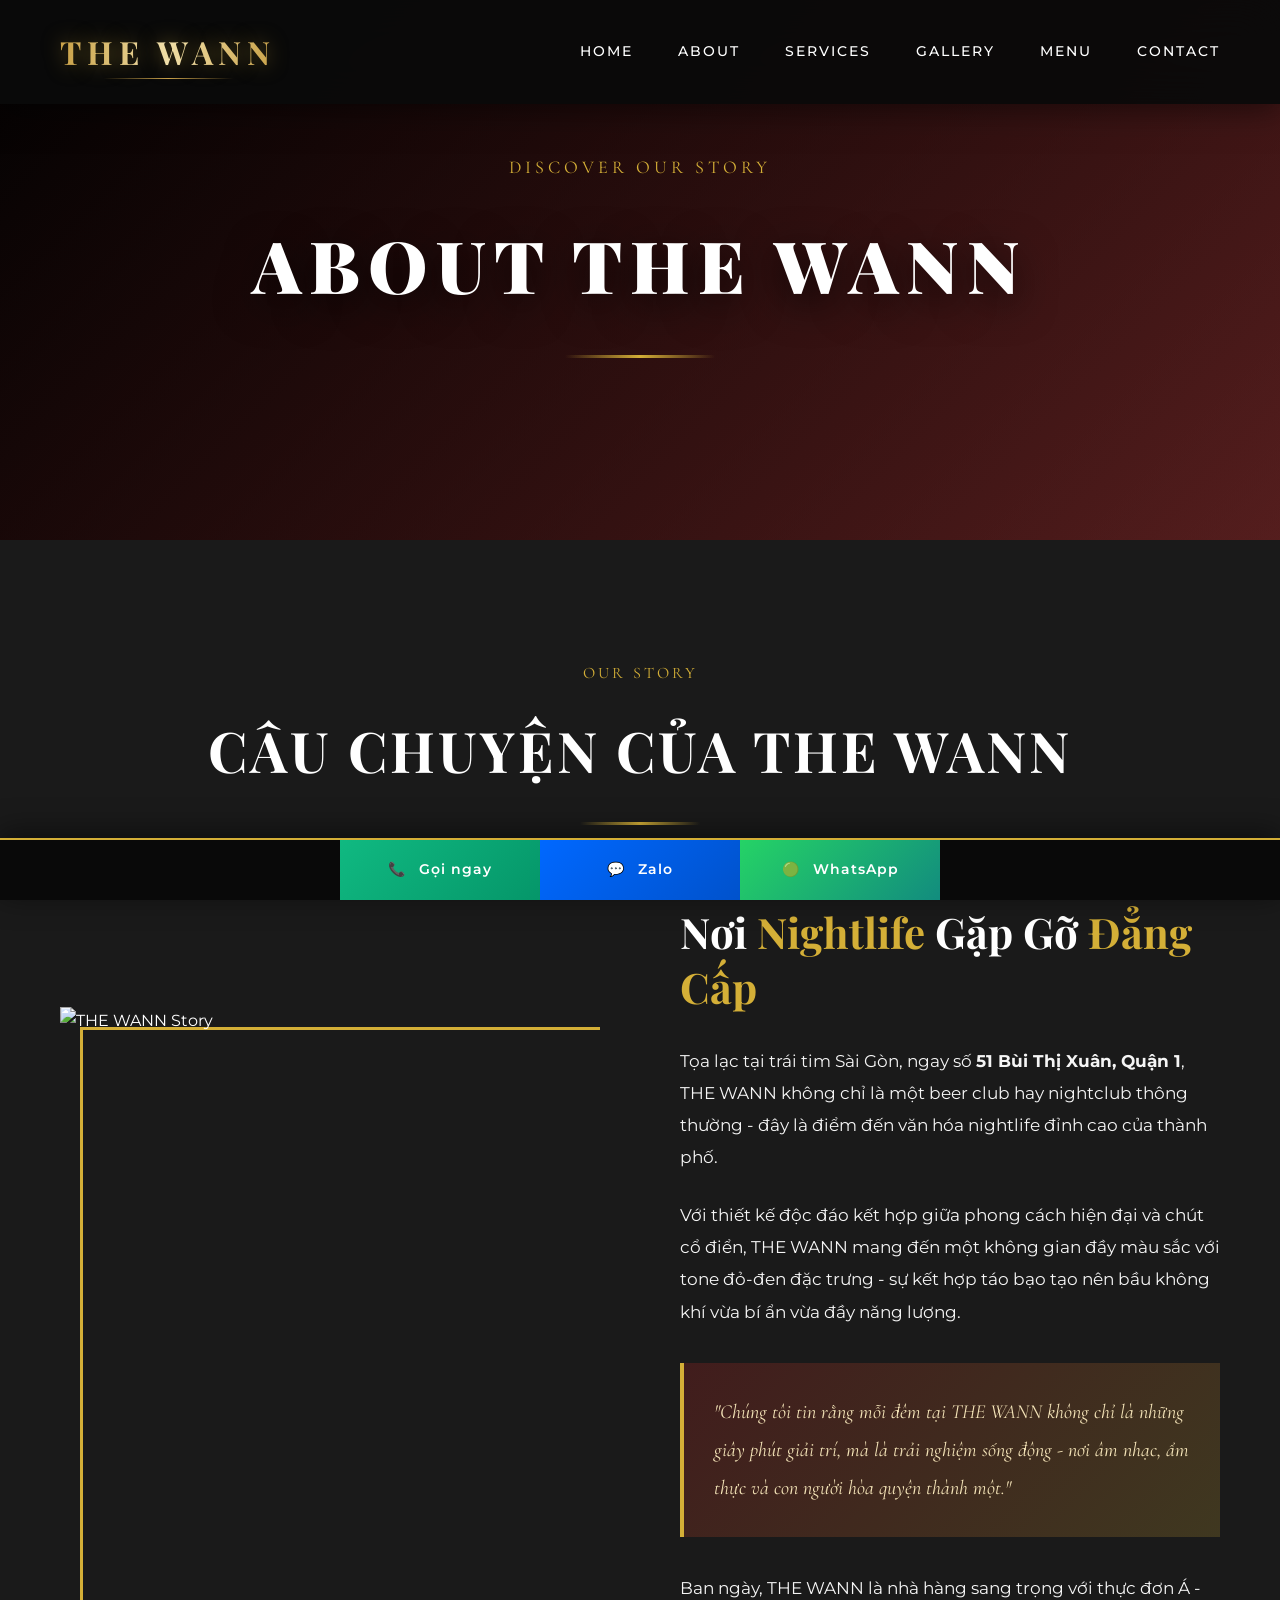
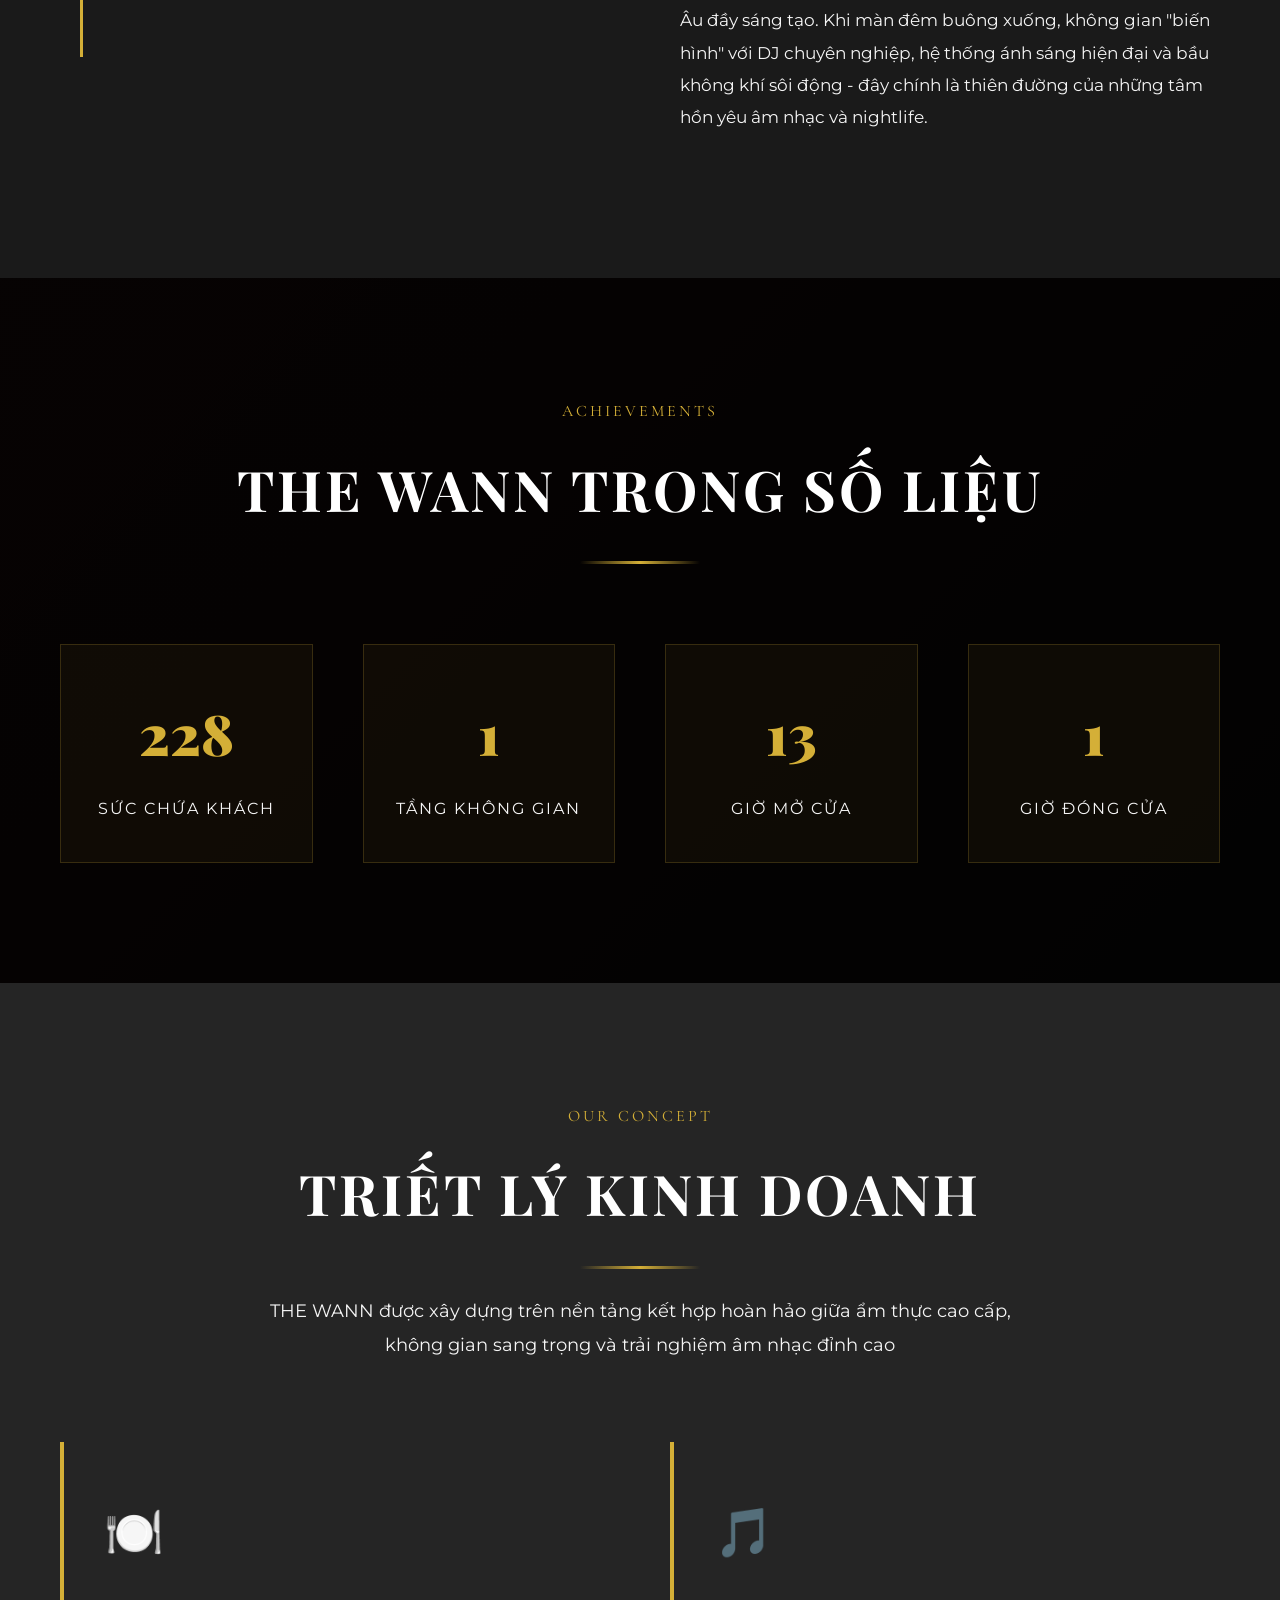
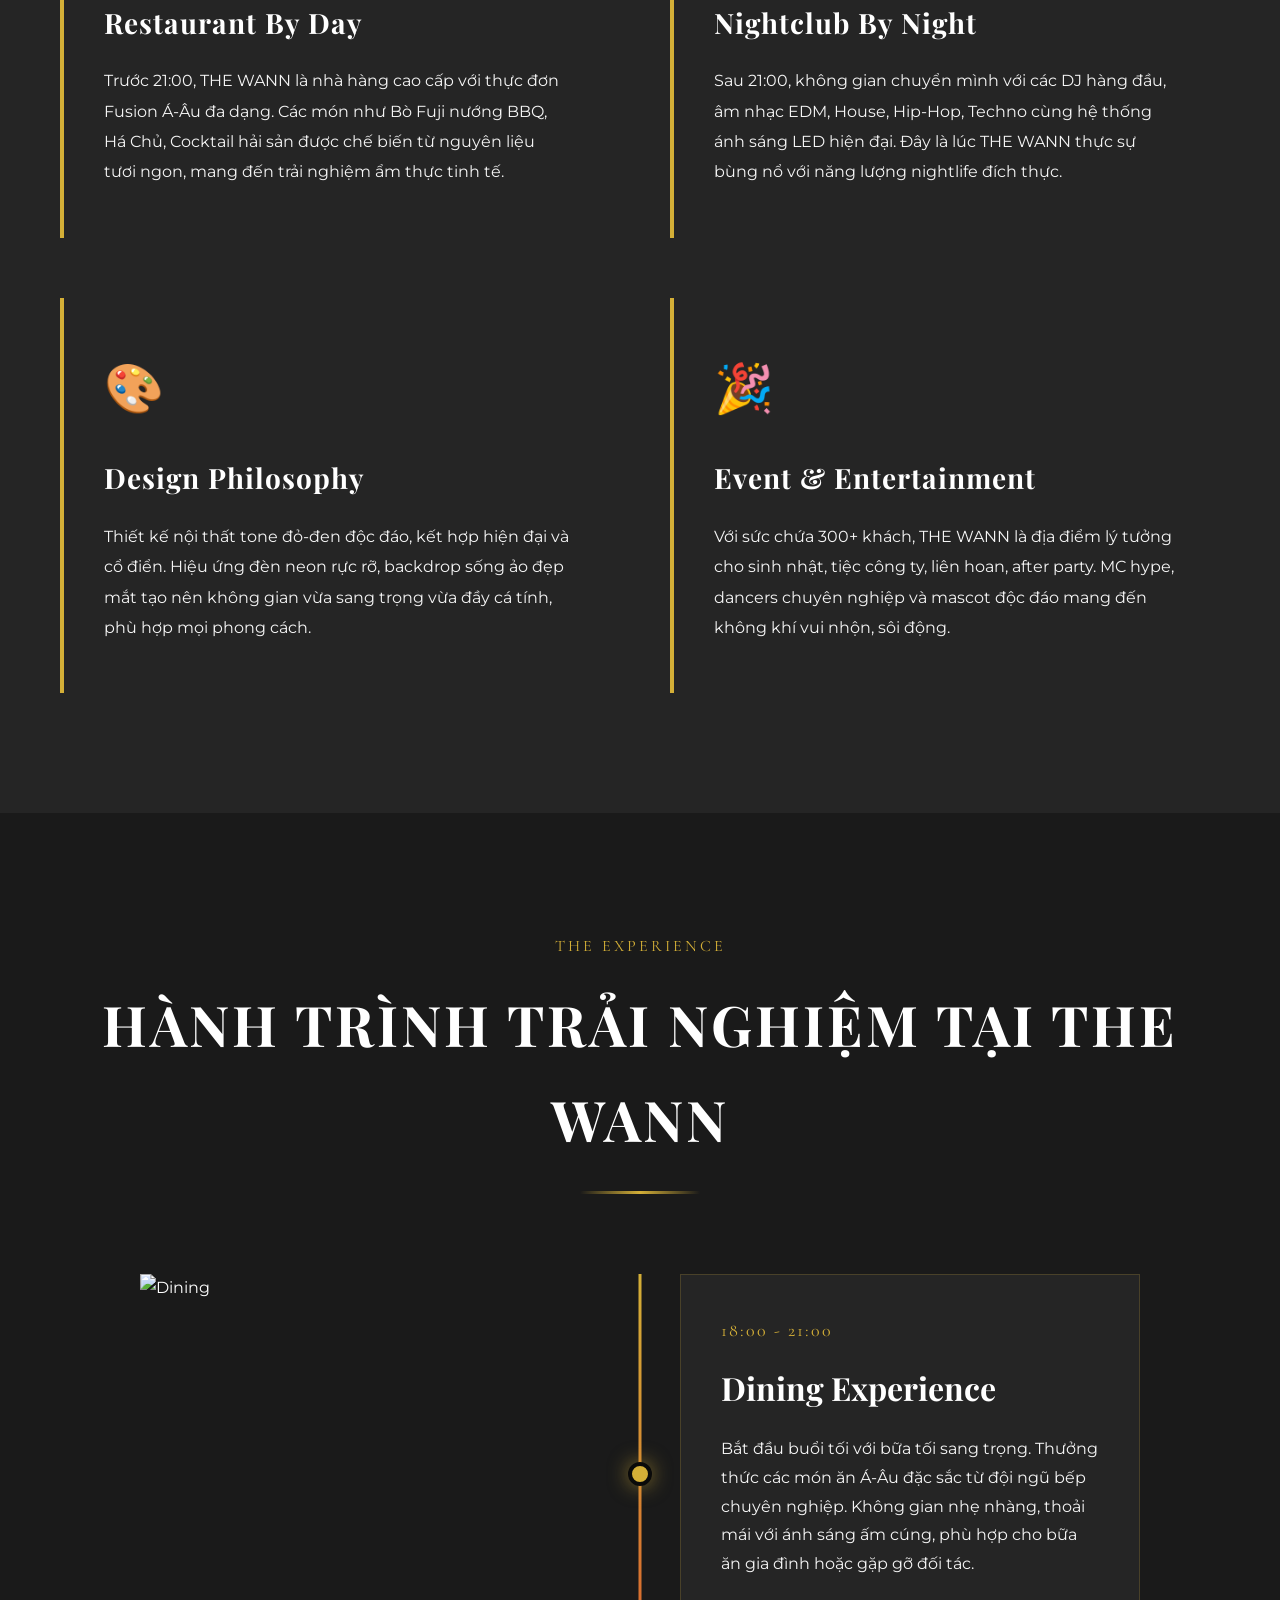
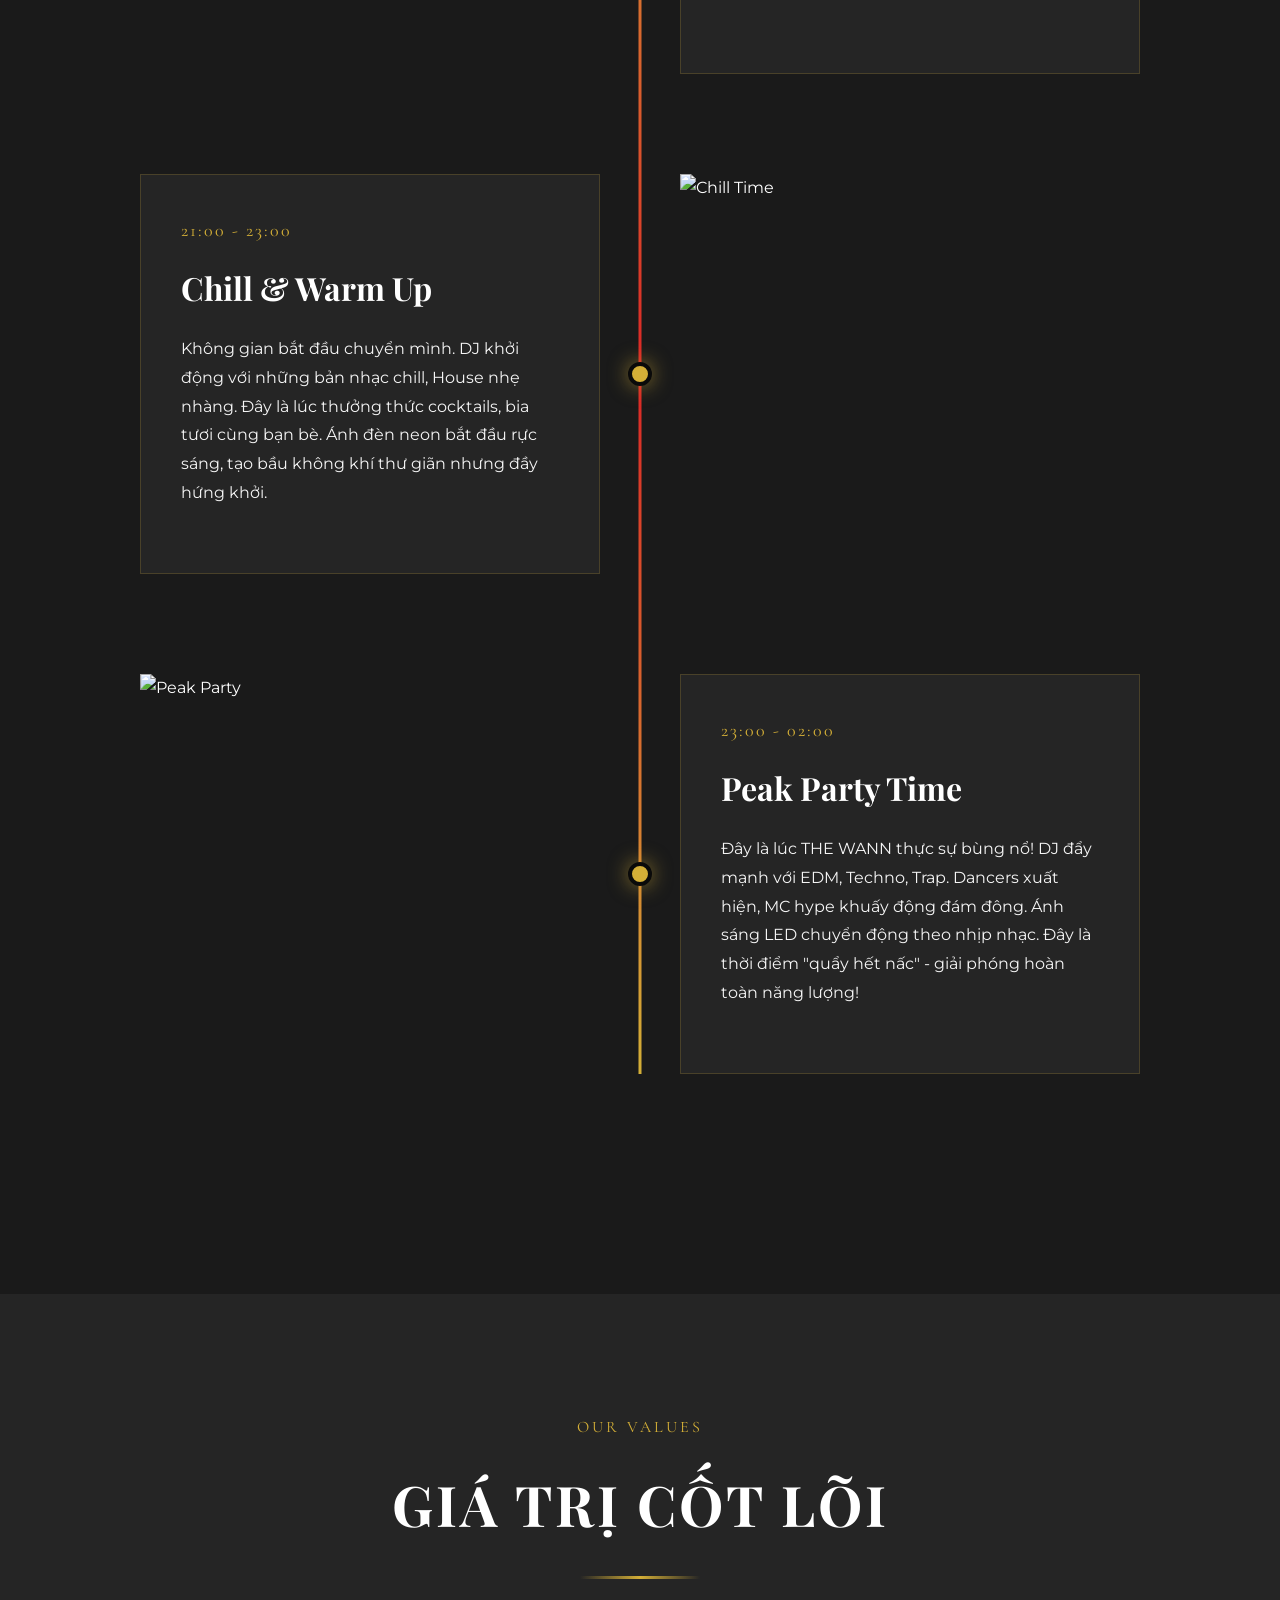
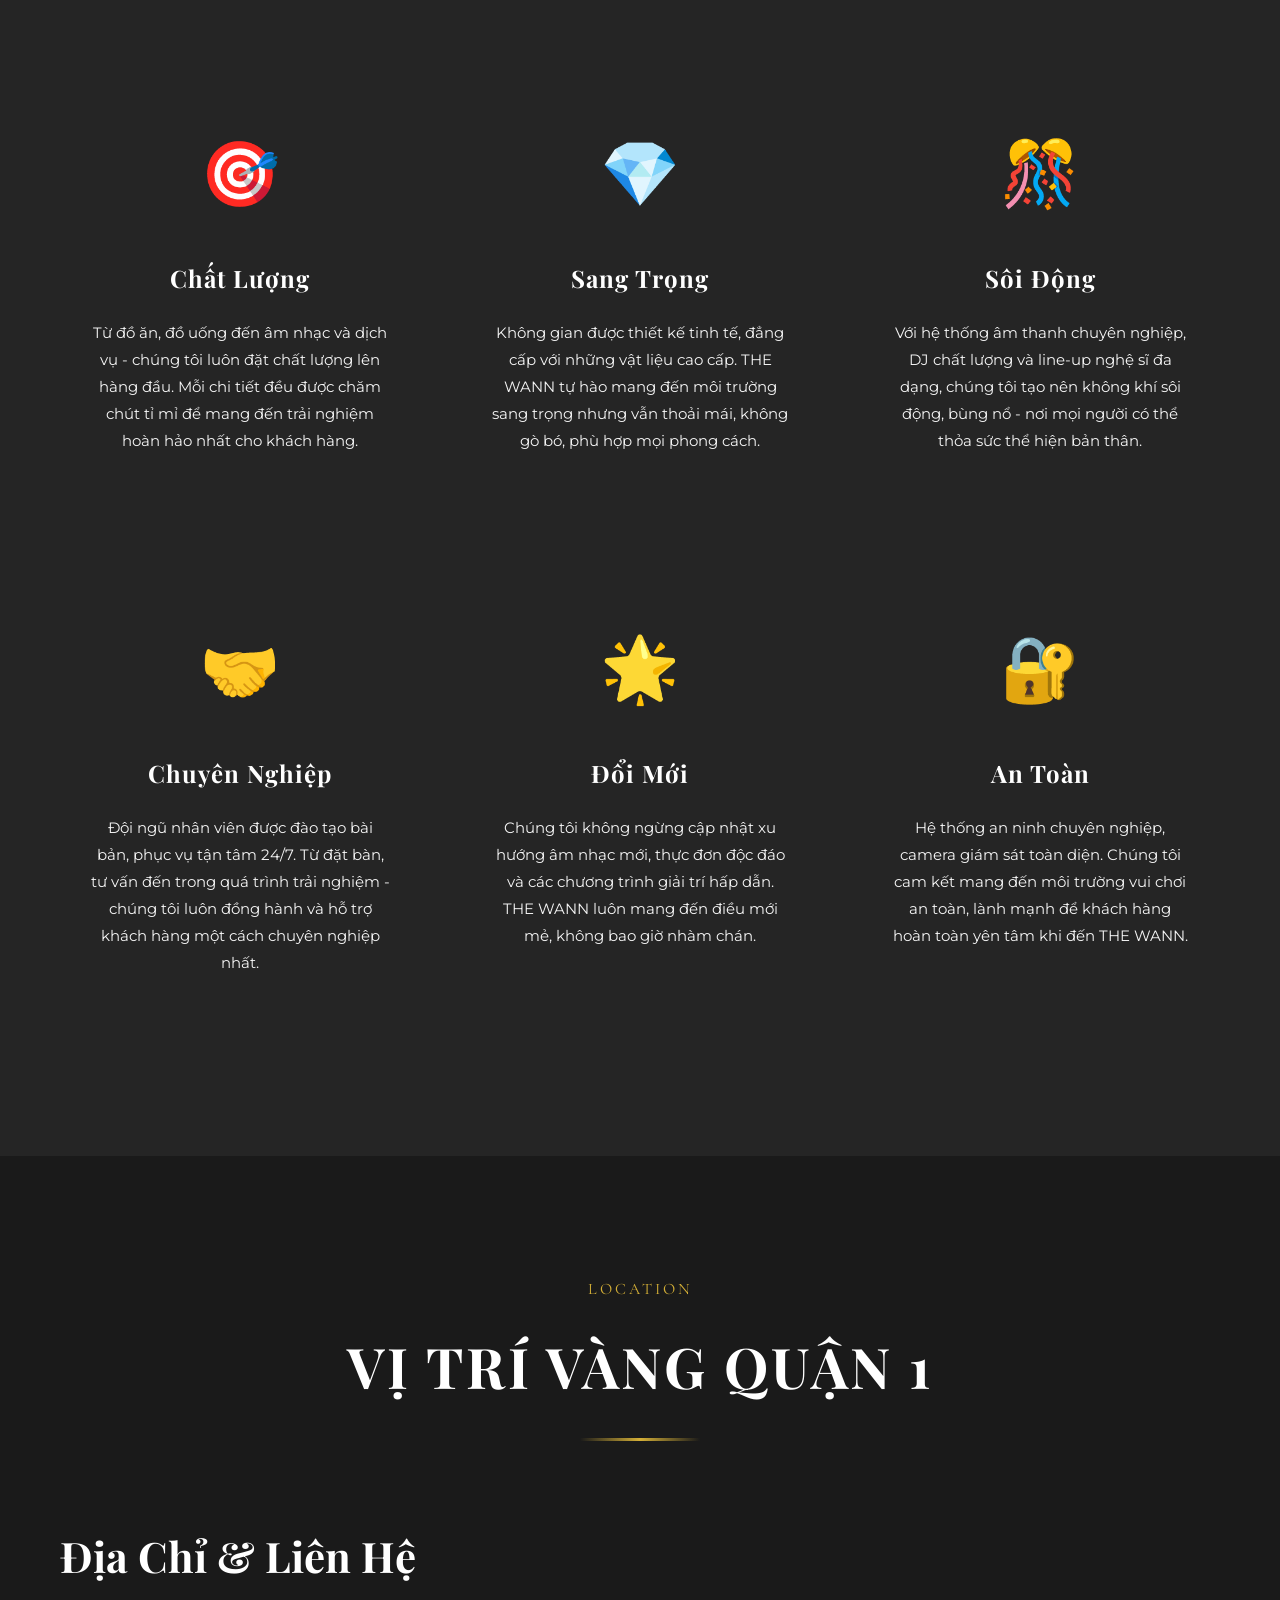
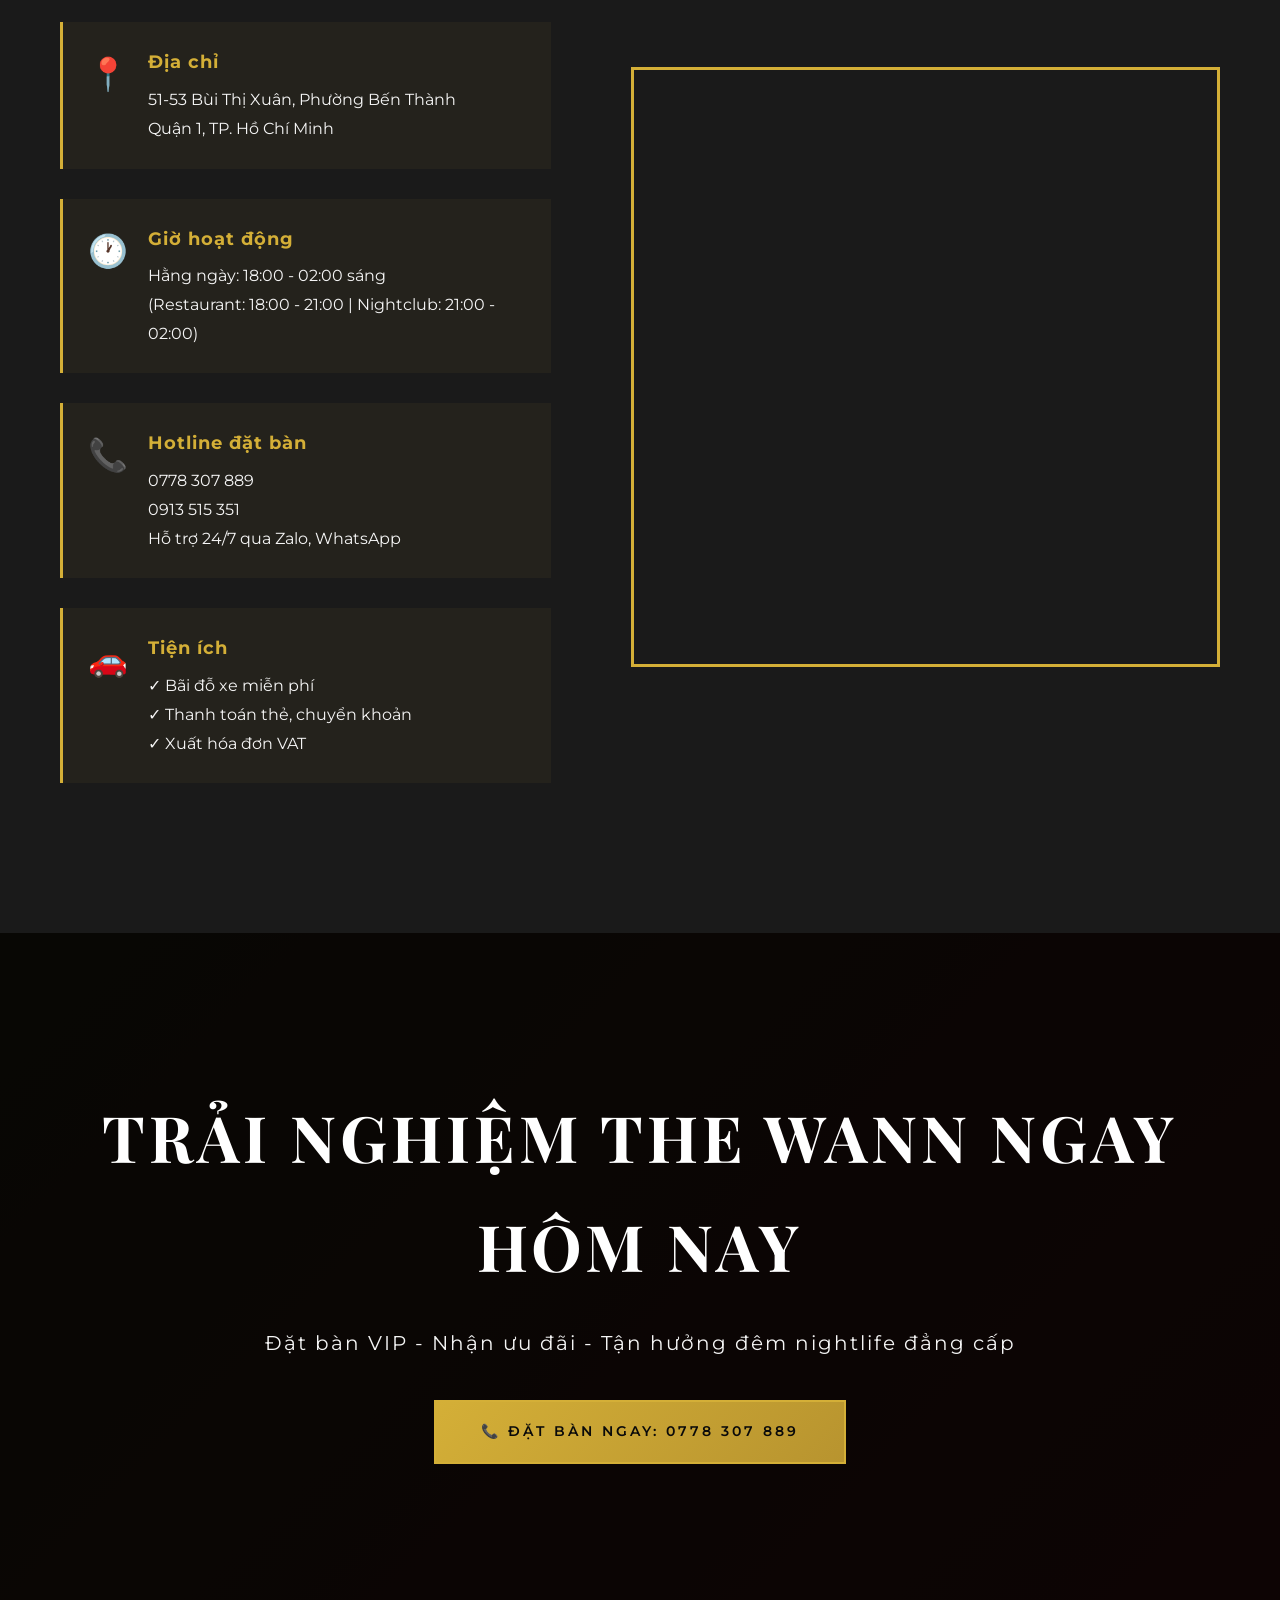
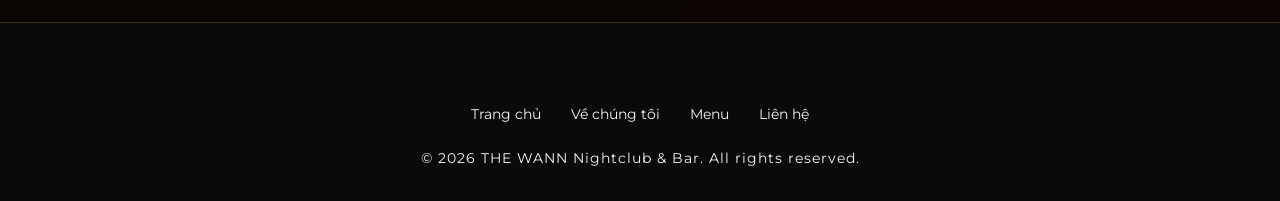
==== commit 6e4bbcae: "Update about.html" ====
--- a/about.html
+++ b/about.html
@@ -1045,7 +1045,42 @@
         font-size: 28px;
       }
     }
-  </style>
+  .logo a {
+  font-family: "Playfair Display", serif;
+  font-size: 32px;
+  letter-spacing: 6px;
+  text-transform: uppercase;
+  text-decoration: none;
+
+  background: linear-gradient(
+    90deg,
+    #c9a14a,
+    #f5e6b8,
+    #c9a14a
+  );
+  -webkit-background-clip: text;
+  -webkit-text-fill-color: transparent;
+
+  position: relative;
+}
+
+/* underline sang */
+.logo a::after {
+  content: "";
+  position: absolute;
+  left: 50%;
+  bottom: -6px;
+  width: 60%;
+  height: 1px;
+  background: linear-gradient(90deg, transparent, #c9a14a, transparent);
+  transform: translateX(-50%);
+}
+
+/* hover nhẹ */
+.logo a:hover {
+  text-shadow: 0 0 8px rgba(201, 161, 74, 0.5);
+}
+</style>
 </head>
 
 <body>
@@ -1058,22 +1093,24 @@
   </div>
 
   <!-- HEADER -->
-  <header class="header">
-    <div class="container">
-      <a href="/" class="logo">THE WANN</a>
-      
-      <nav class="nav">
-        <a href="/">Home</a>
-        <a href="/about" class="active">About</a>
-        <a href="/#features">Services</a>
-        <a href="/#gallery">Gallery</a>
-        <a href="/#menu">Menu</a>
-        <a href="/#contact">Contact</a>
-      </nav>
-      
-      <button class="menu-toggle" id="menuToggle">☰</button>
+ <header class="header" id="header">
+  <div class="container">
+    <div class="logo">
+      <a href="index.html">THE WANN</a>
     </div>
-  </header>
+
+    <nav class="nav">
+      <a href="index.html">Home</a>
+      <a href="about.html">About</a>
+      <a href="menu.html">Services</a>
+      <a href="gallery.html">Gallery</a>
+      <a href="menu.html">Menu</a>
+      <a href="contact.html">Contact</a>
+    </nav>
+
+    <button class="menu-toggle" id="menuToggle">☰</button>
+  </div>
+</header>
 
   <!-- MOBILE MENU -->
   <div class="lux-menu" id="luxMenu">
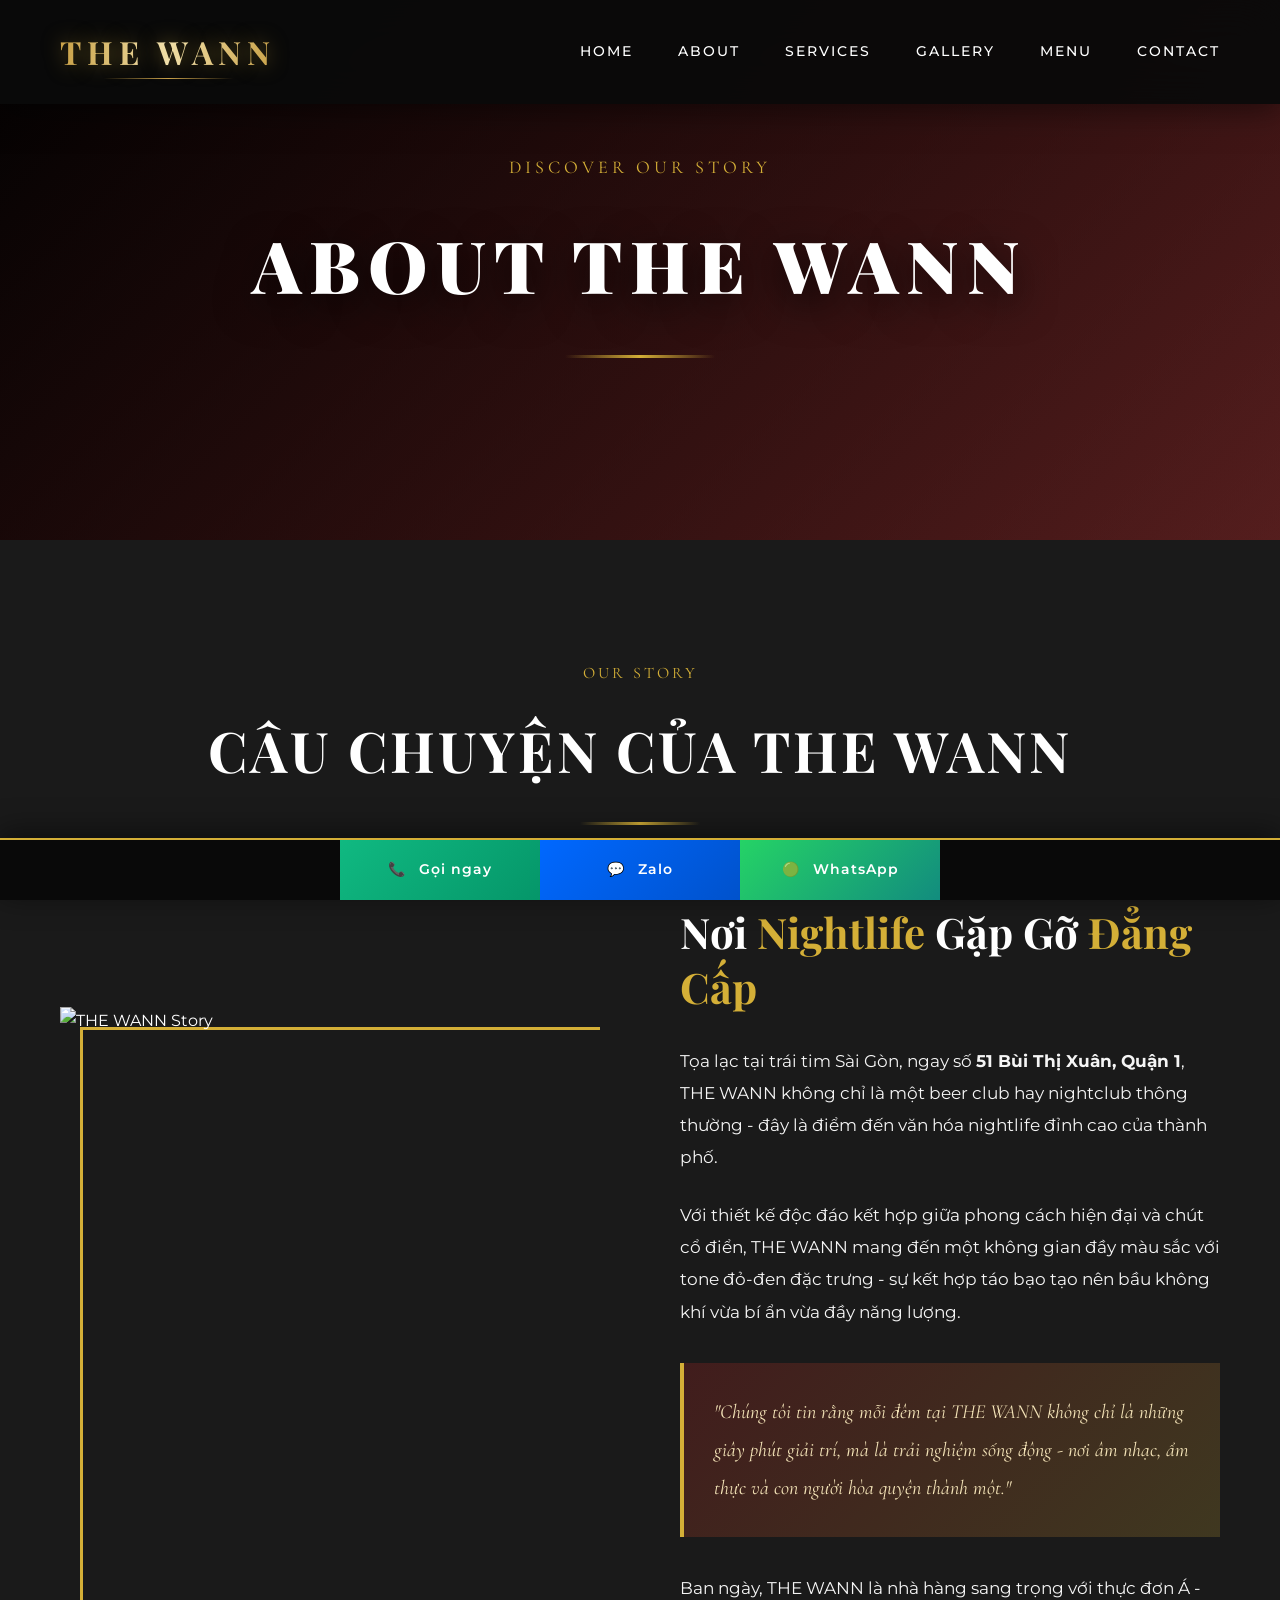
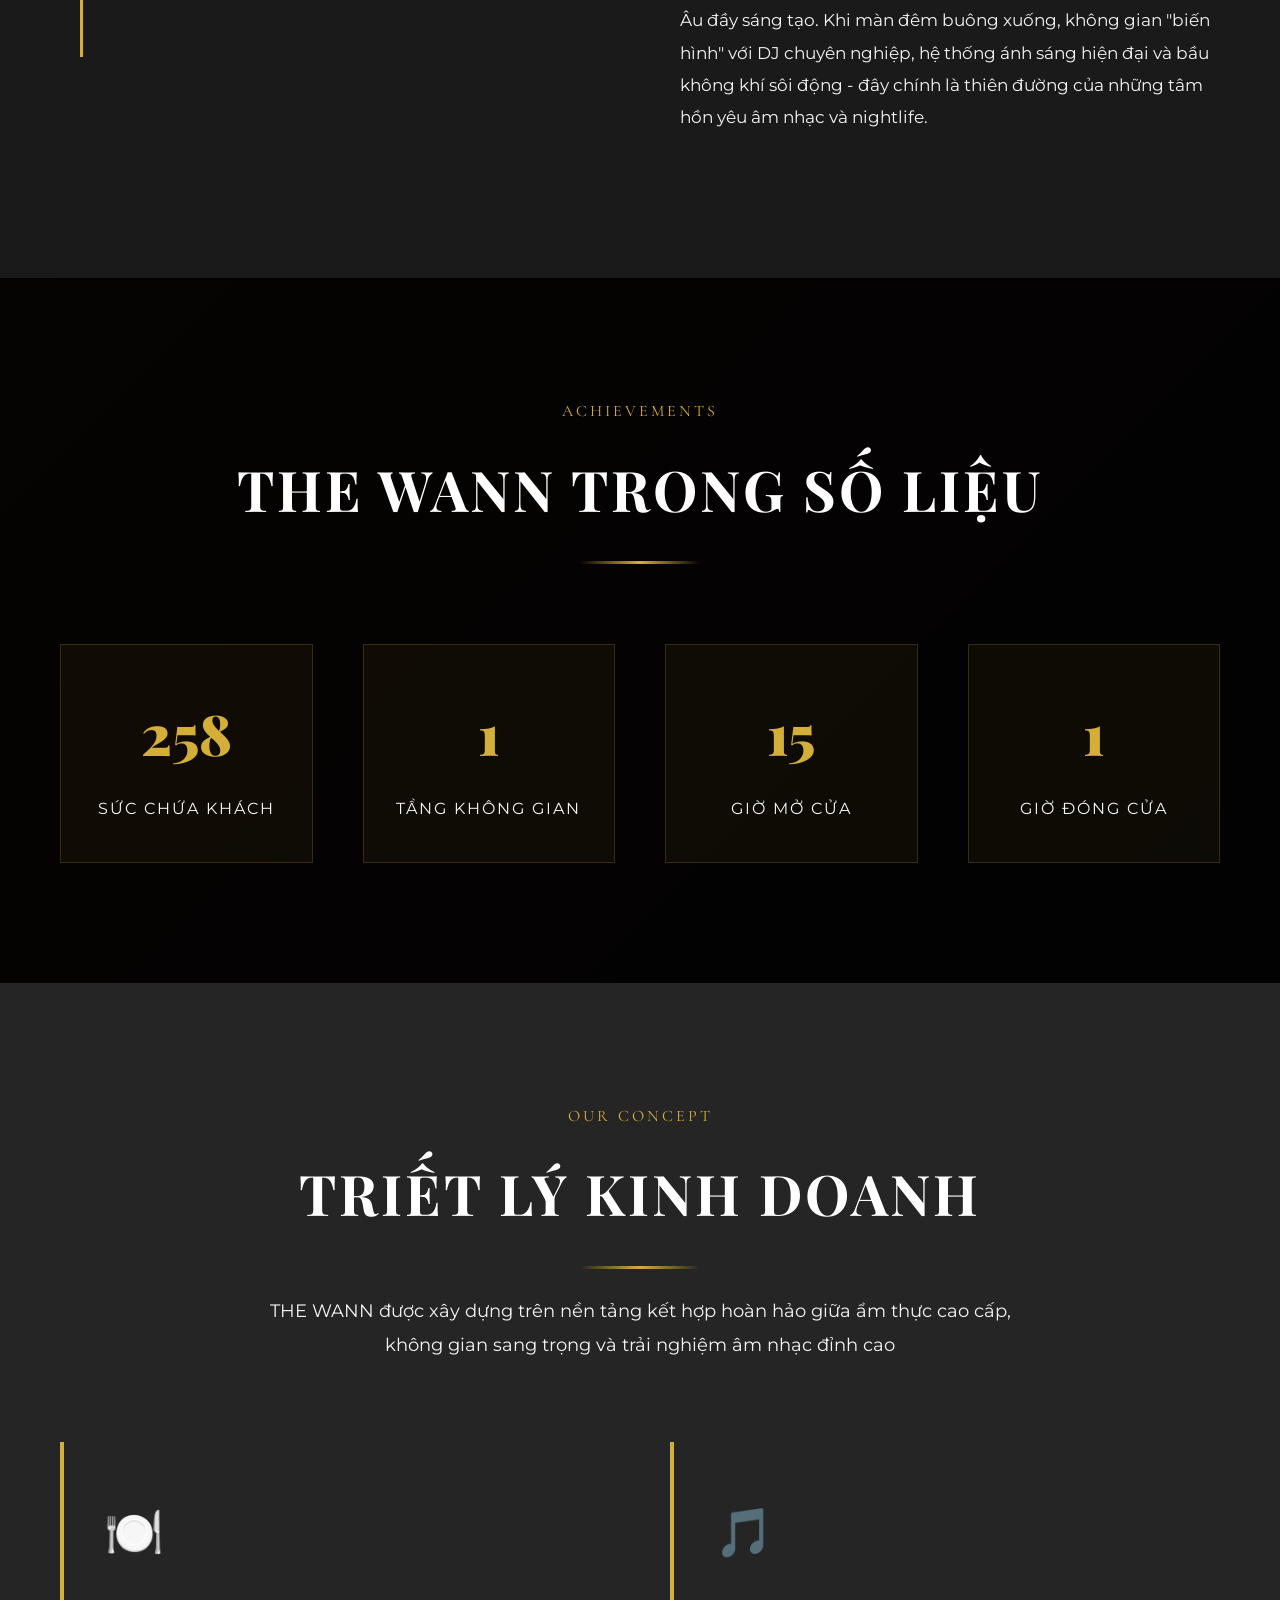
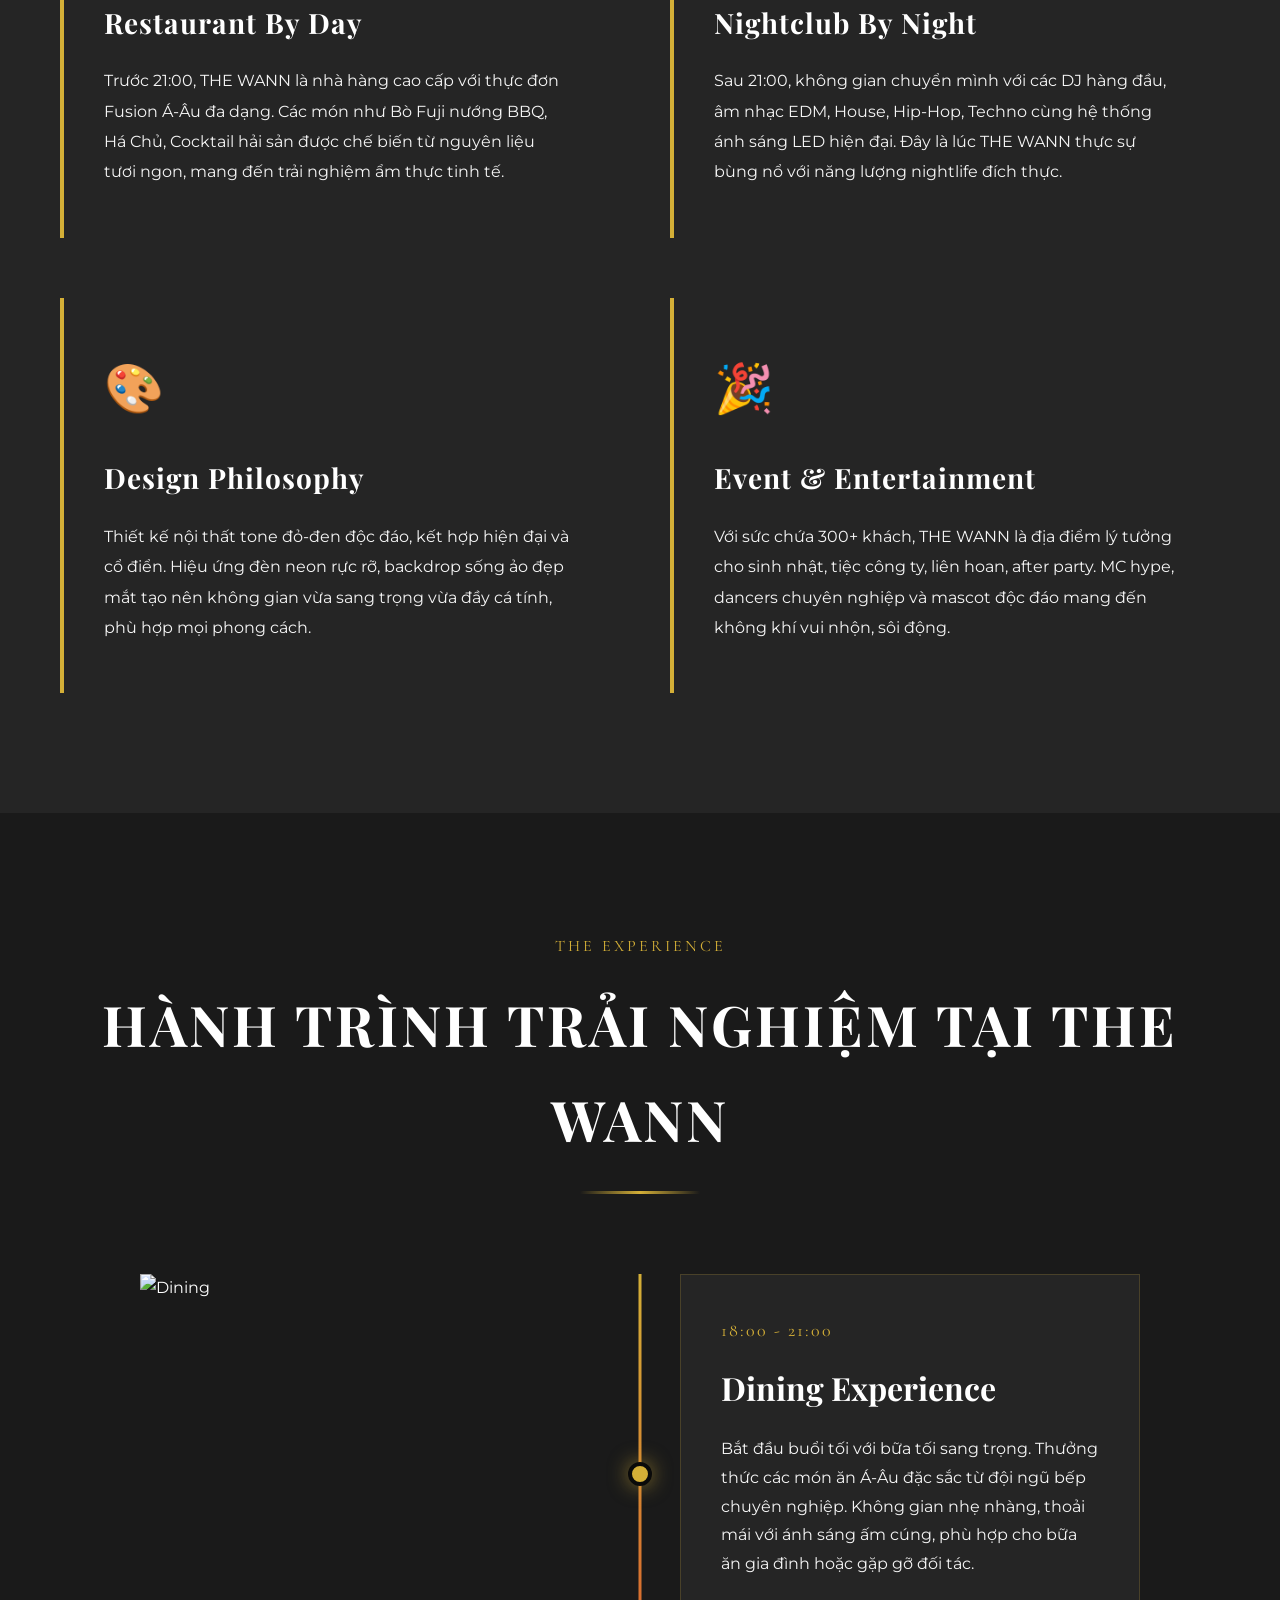
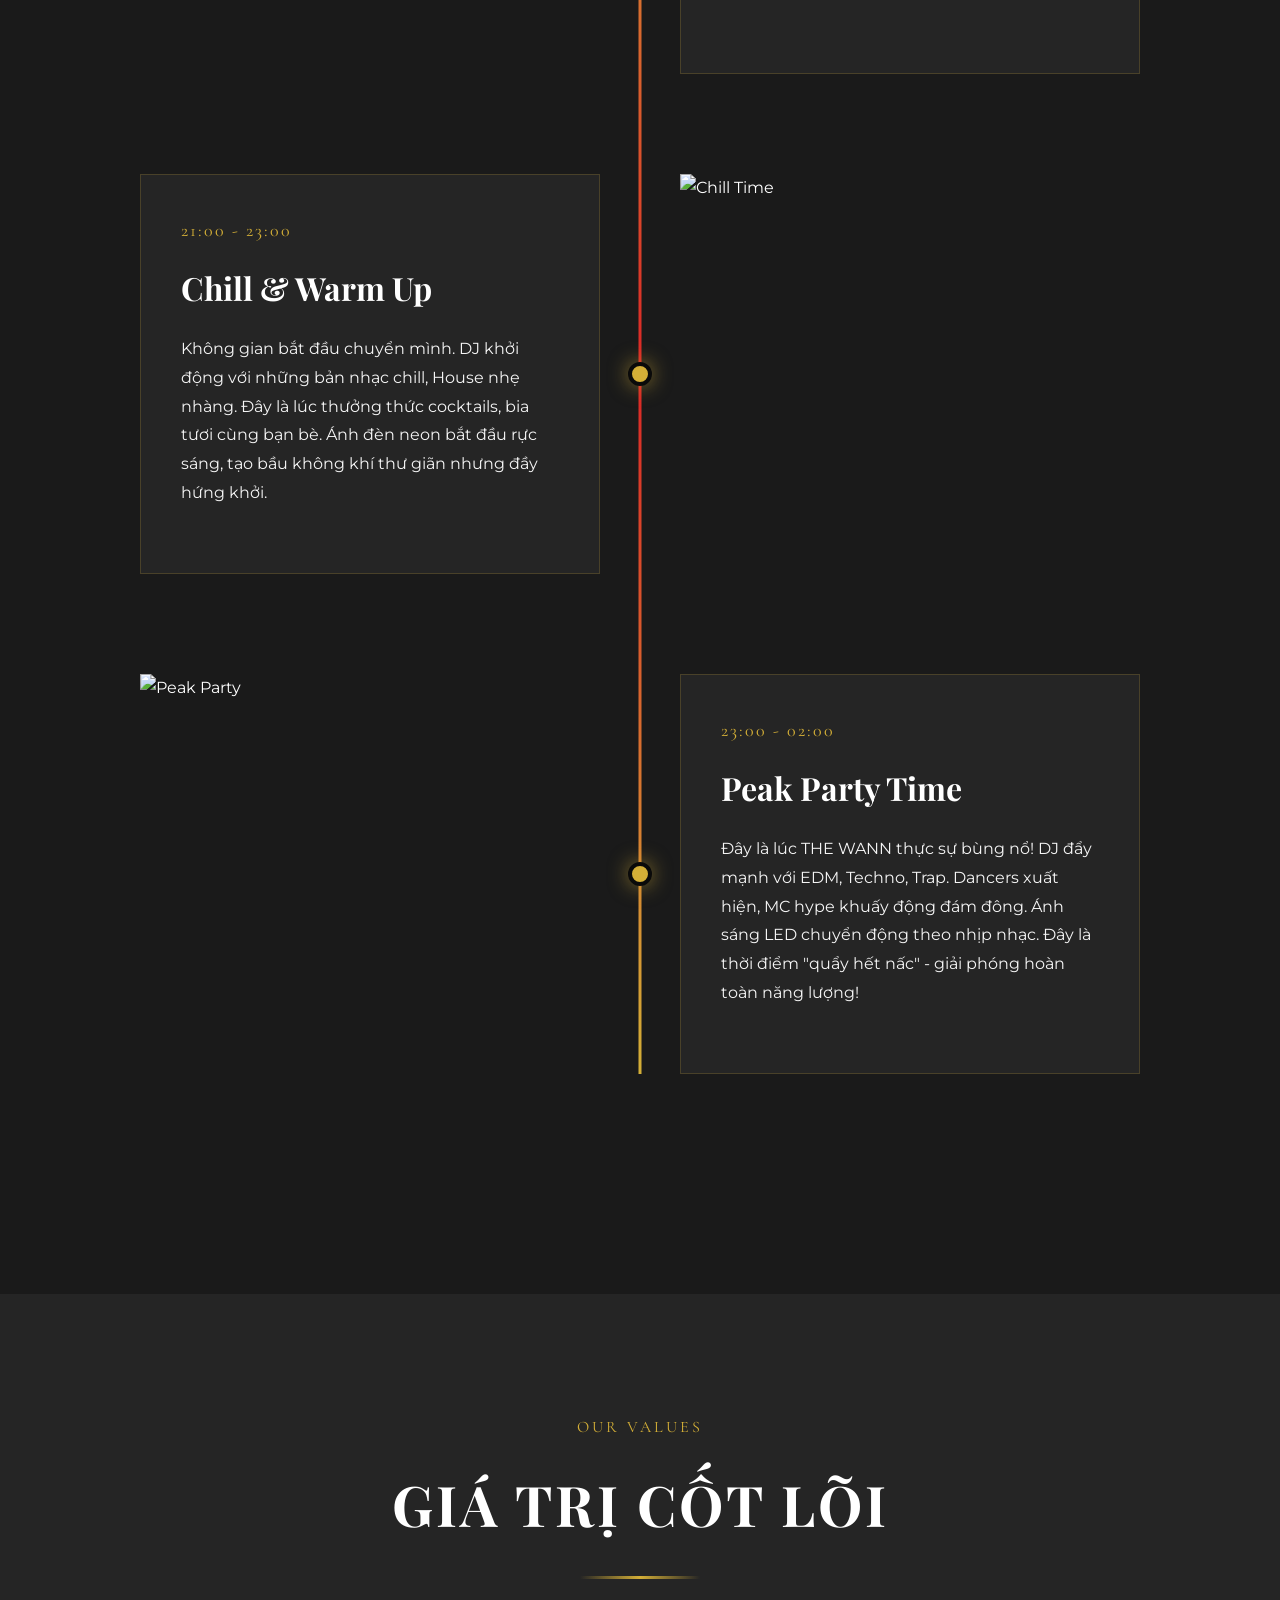
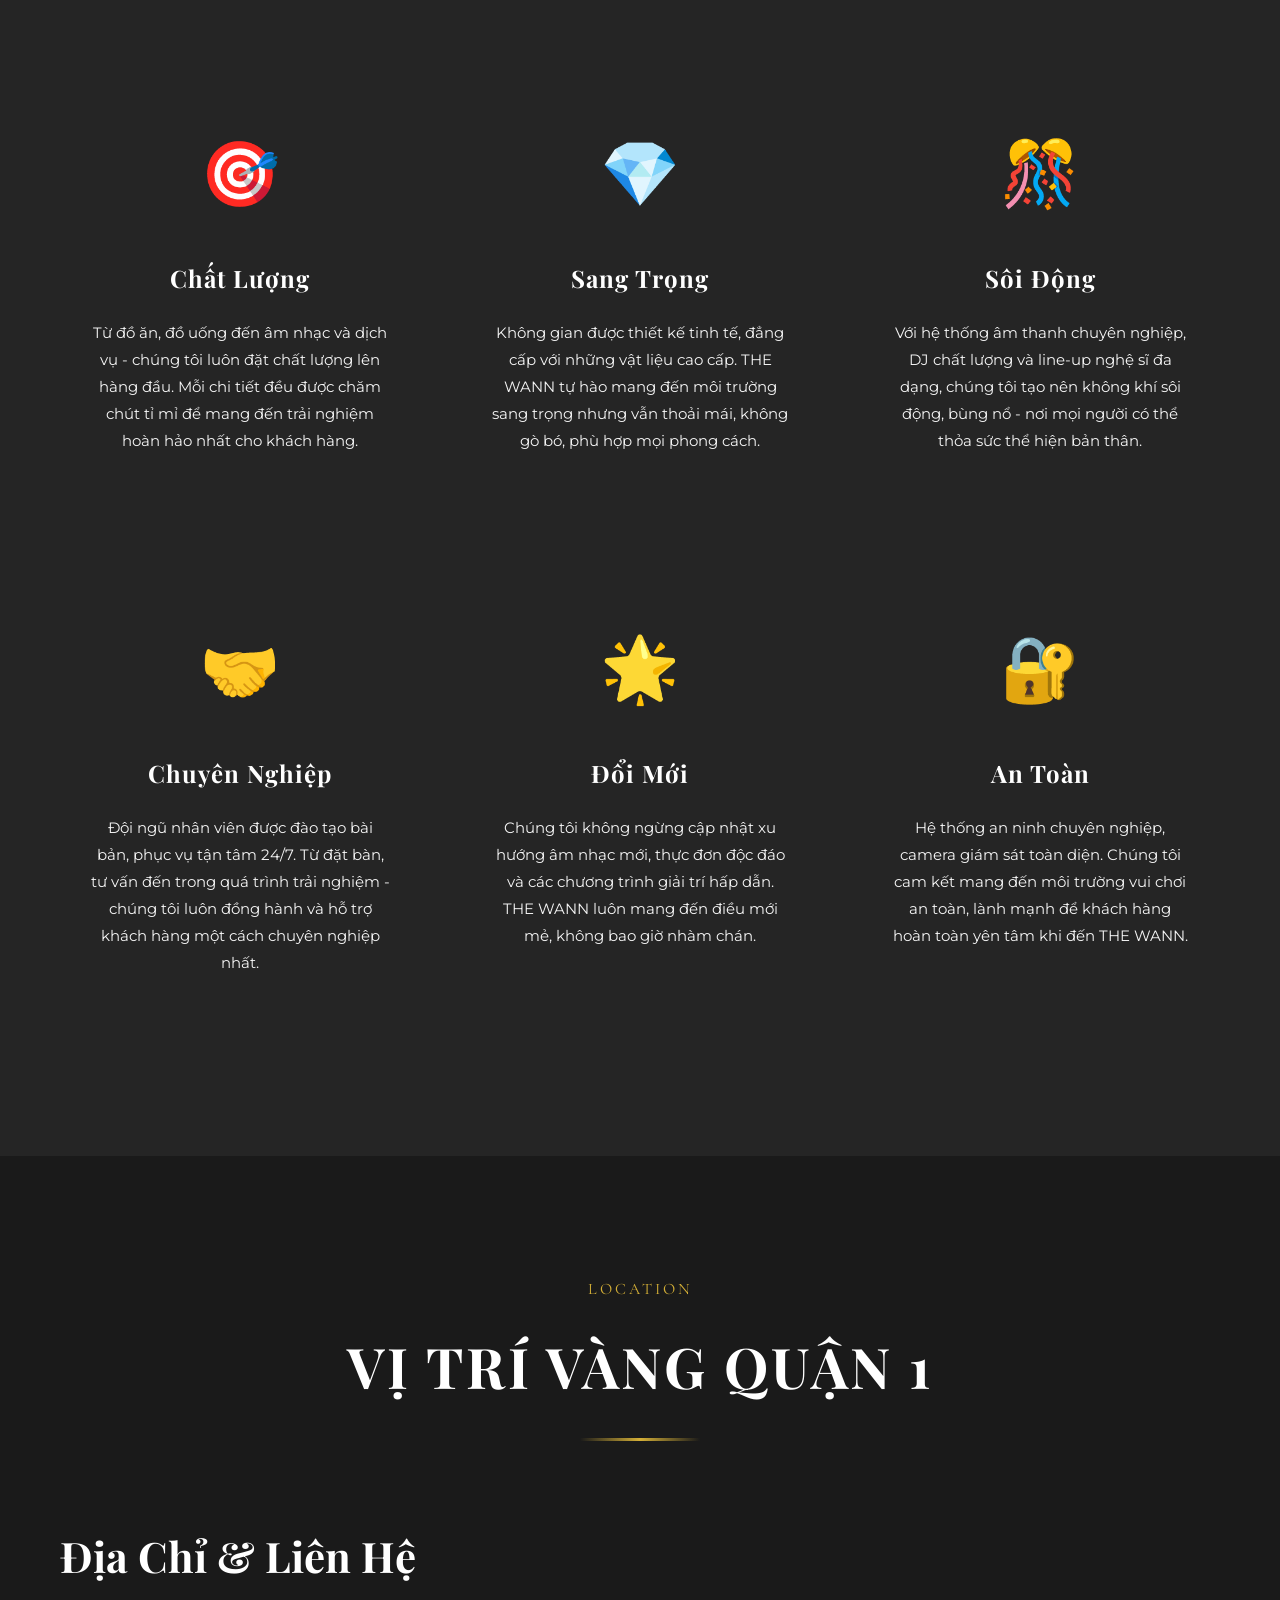
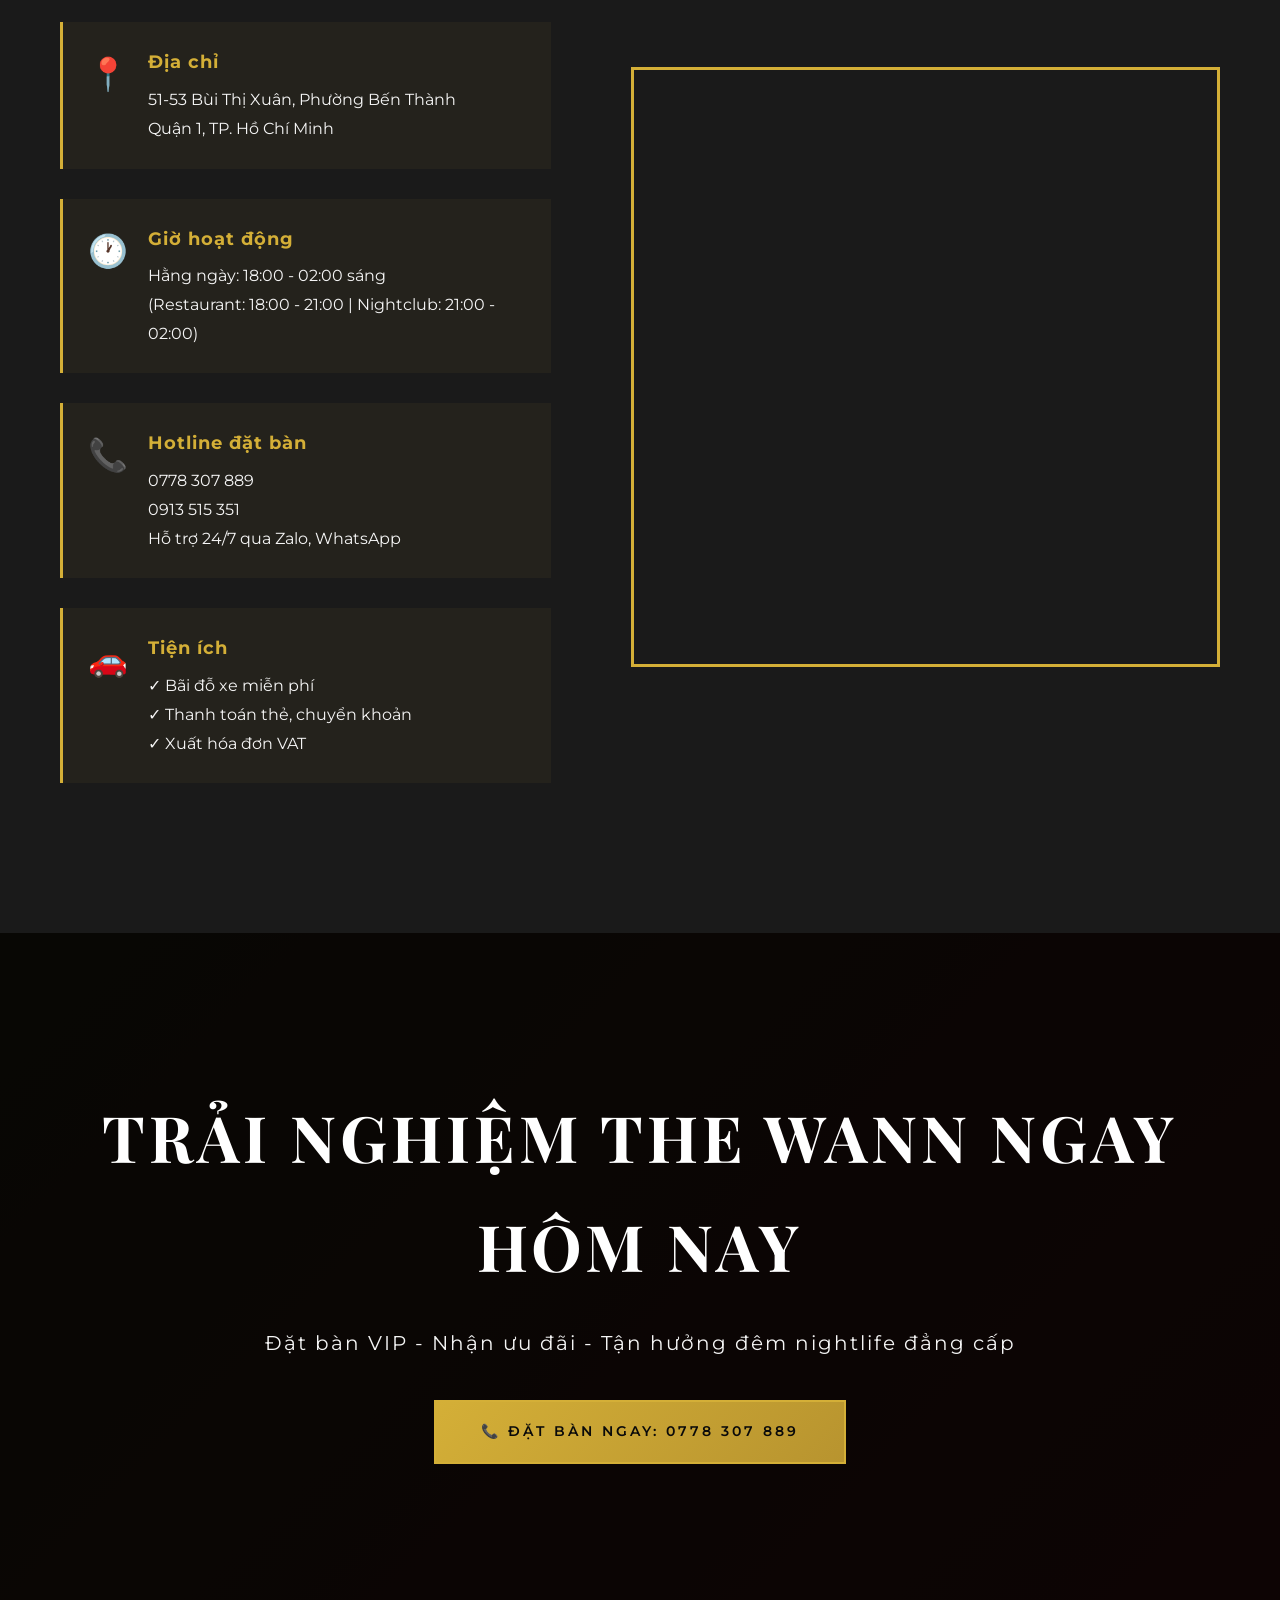
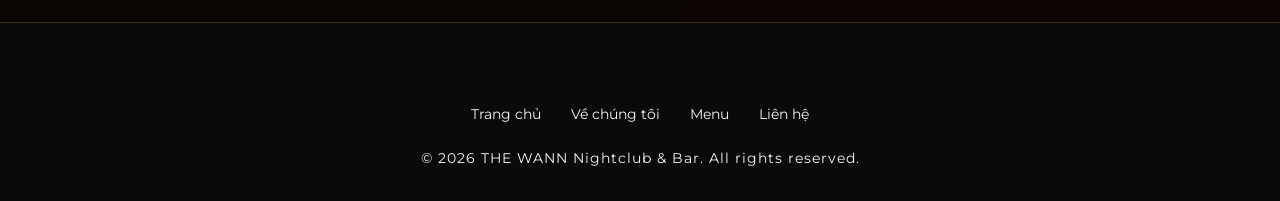
==== commit 0c85132e: "Update about.html" ====
--- a/about.html
+++ b/about.html
@@ -1081,6 +1081,7 @@
   text-shadow: 0 0 8px rgba(201, 161, 74, 0.5);
 }
 </style>
+<link rel="icon" href="logo.png" type="image/png">
 </head>
 
 <body>
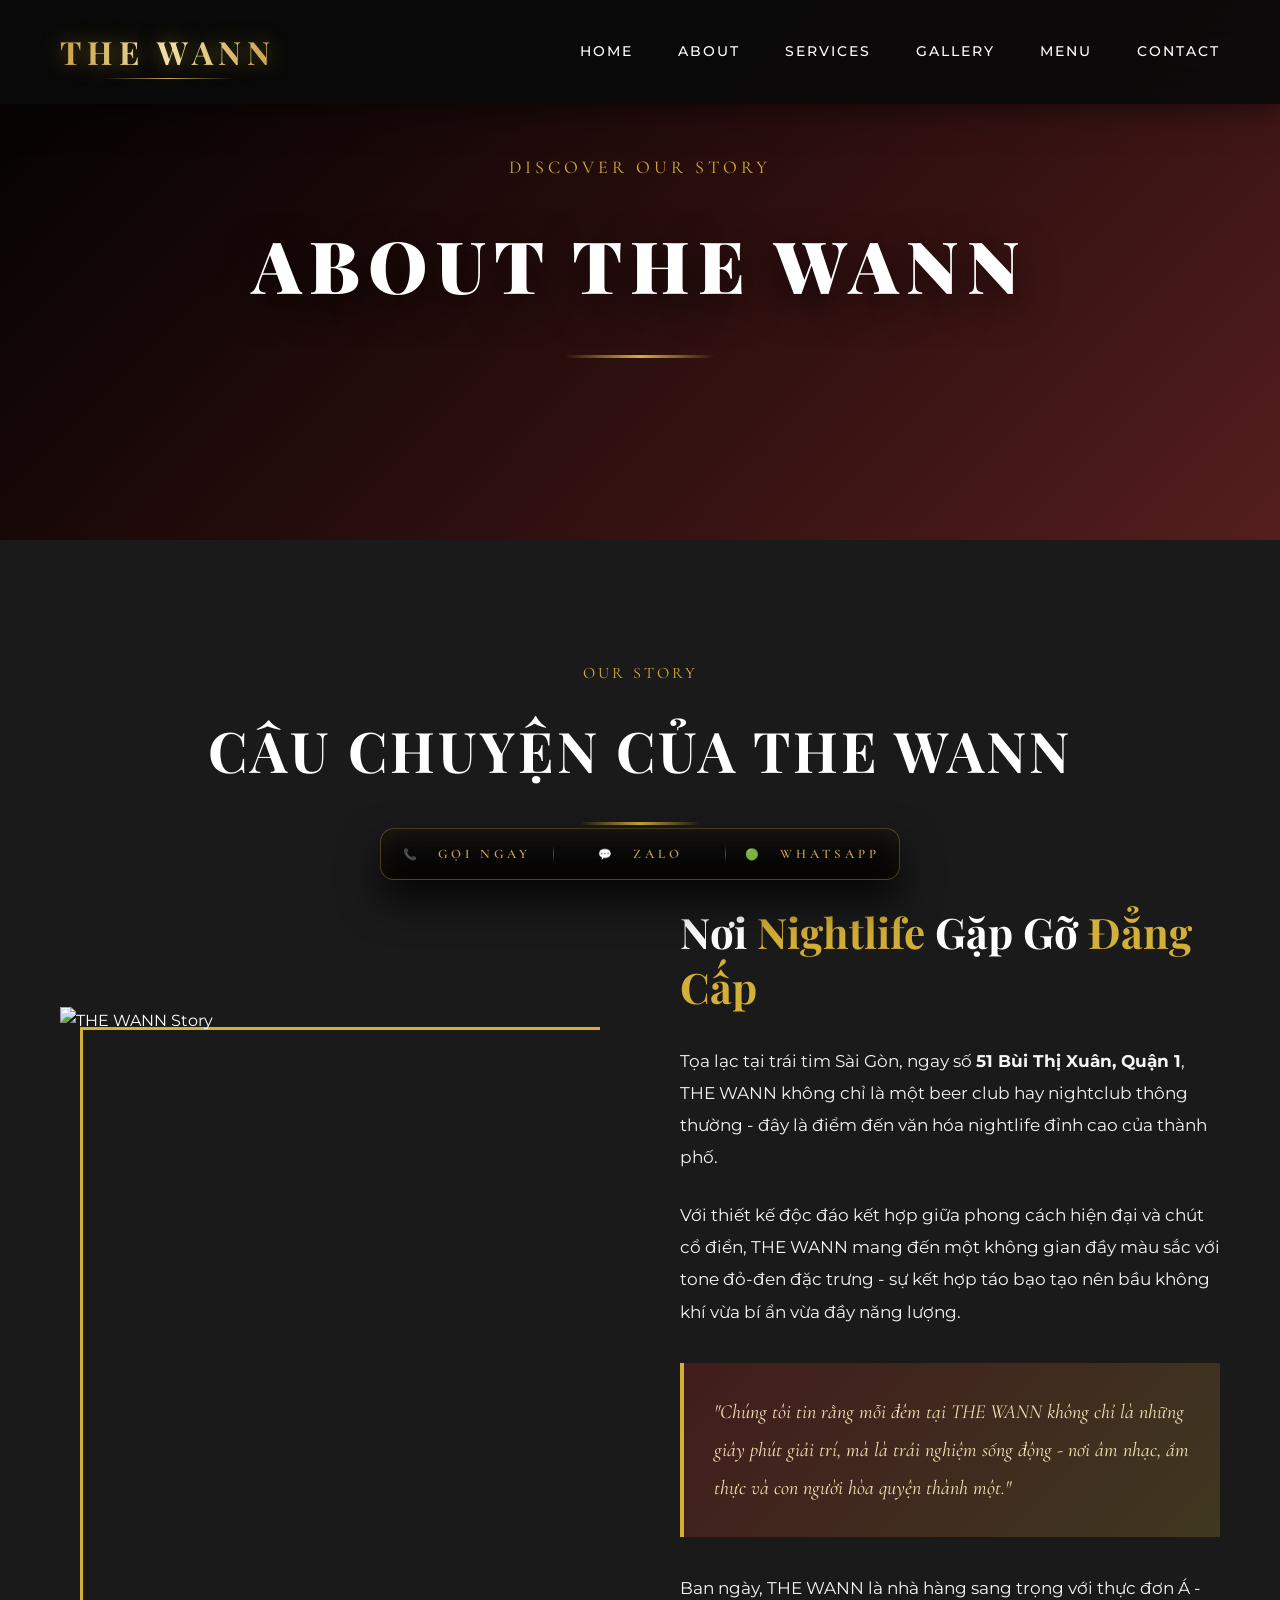
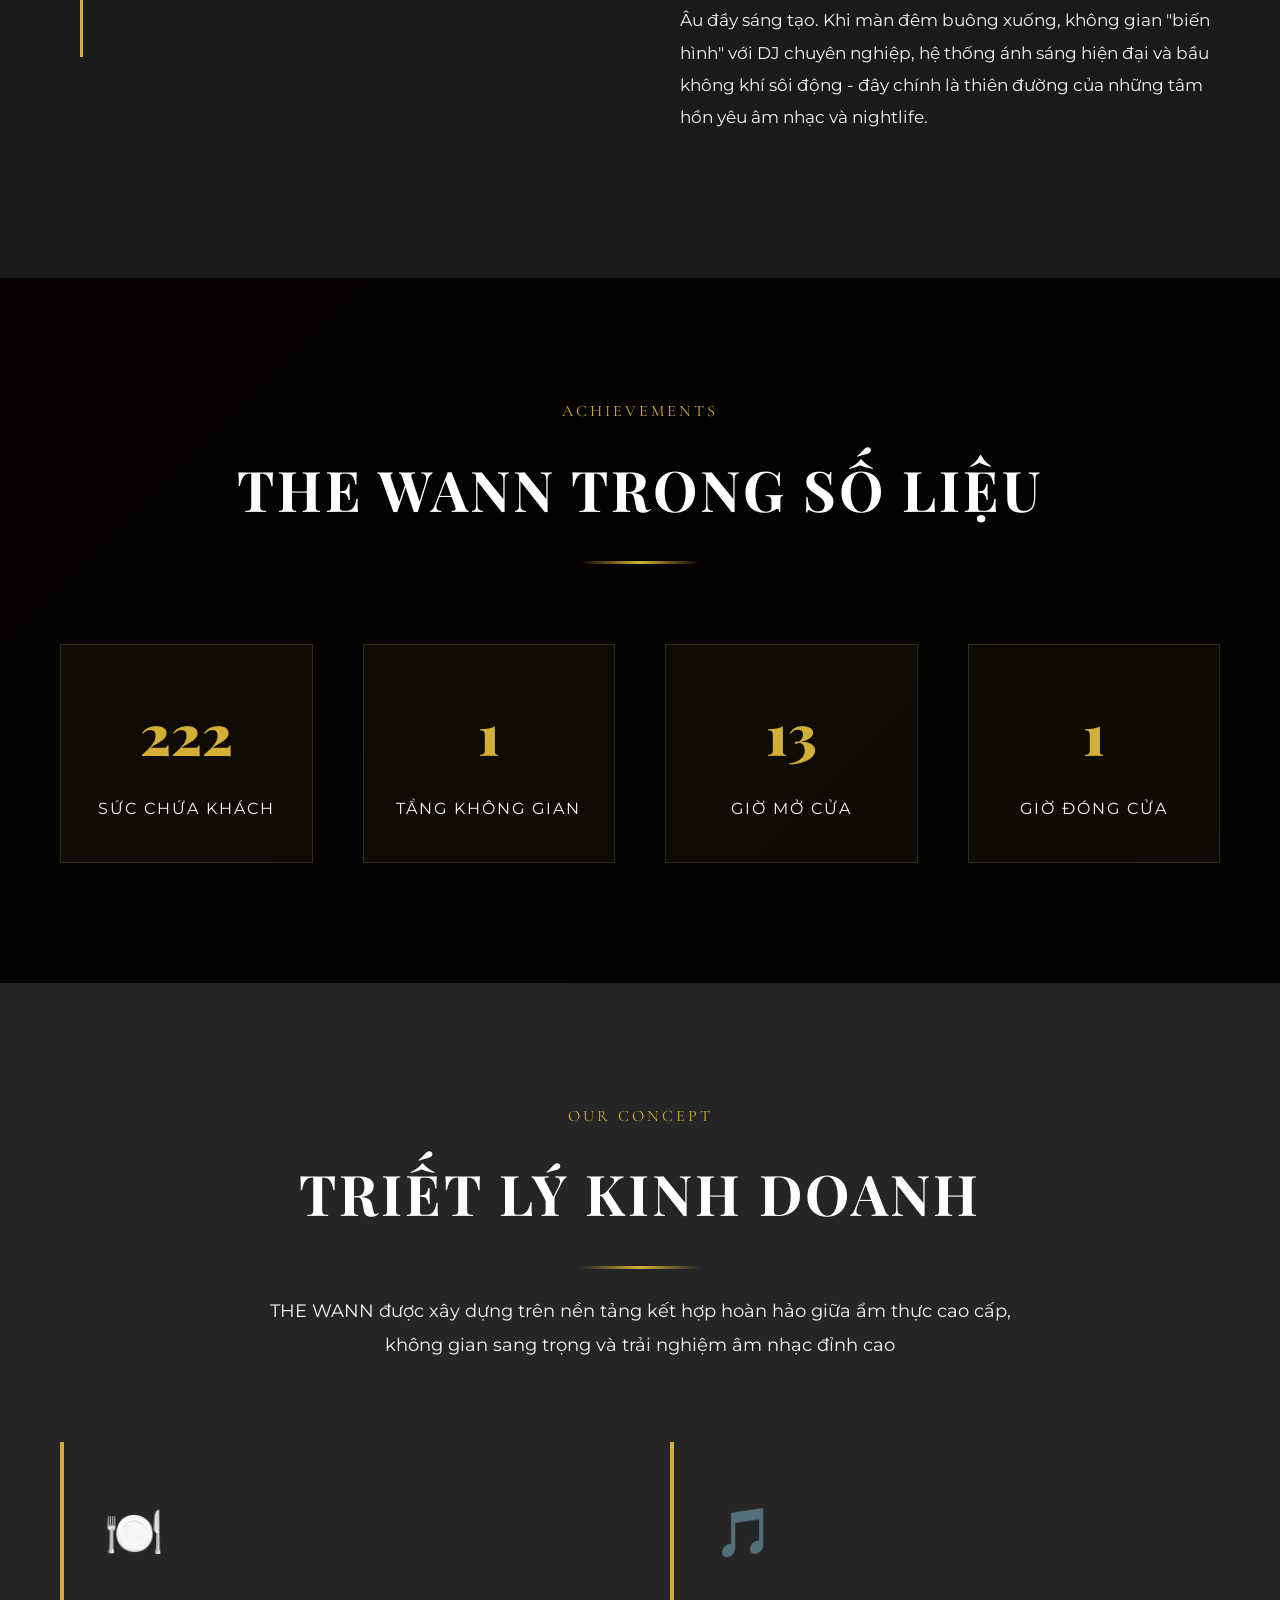
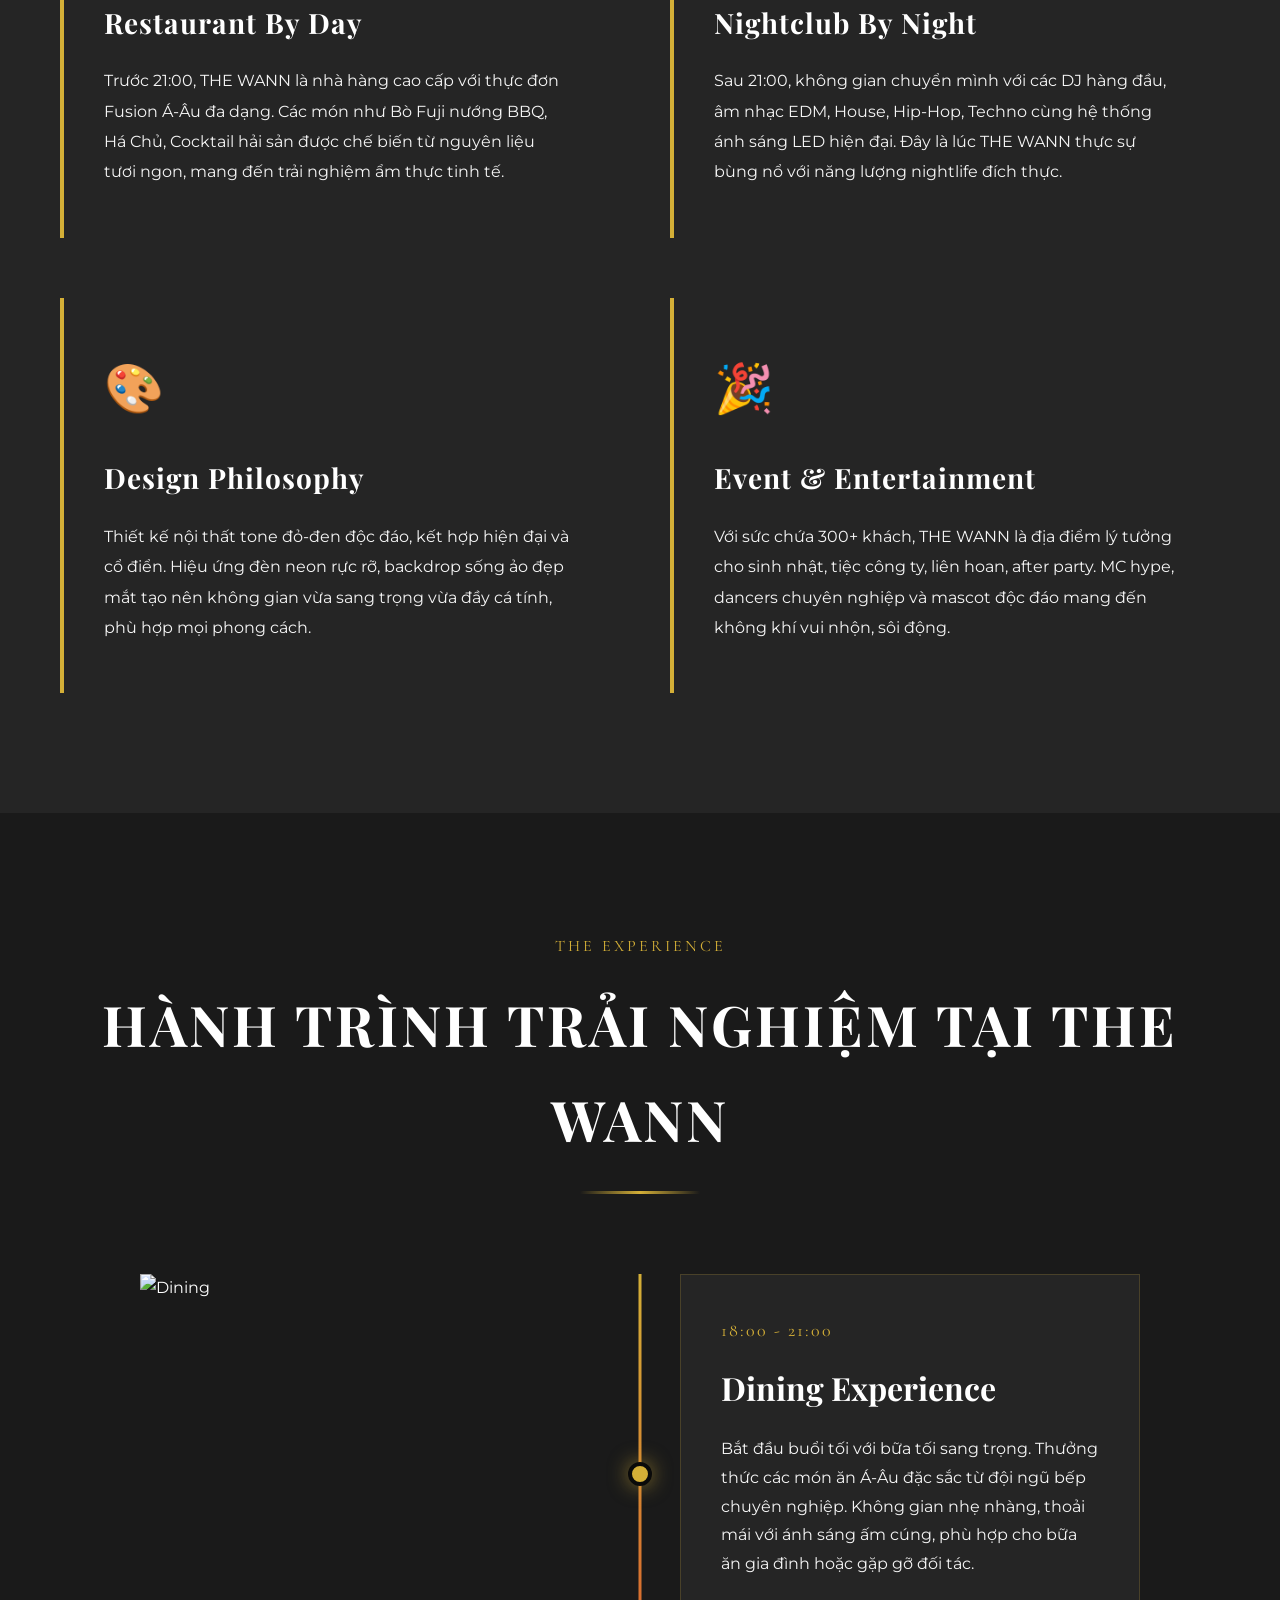
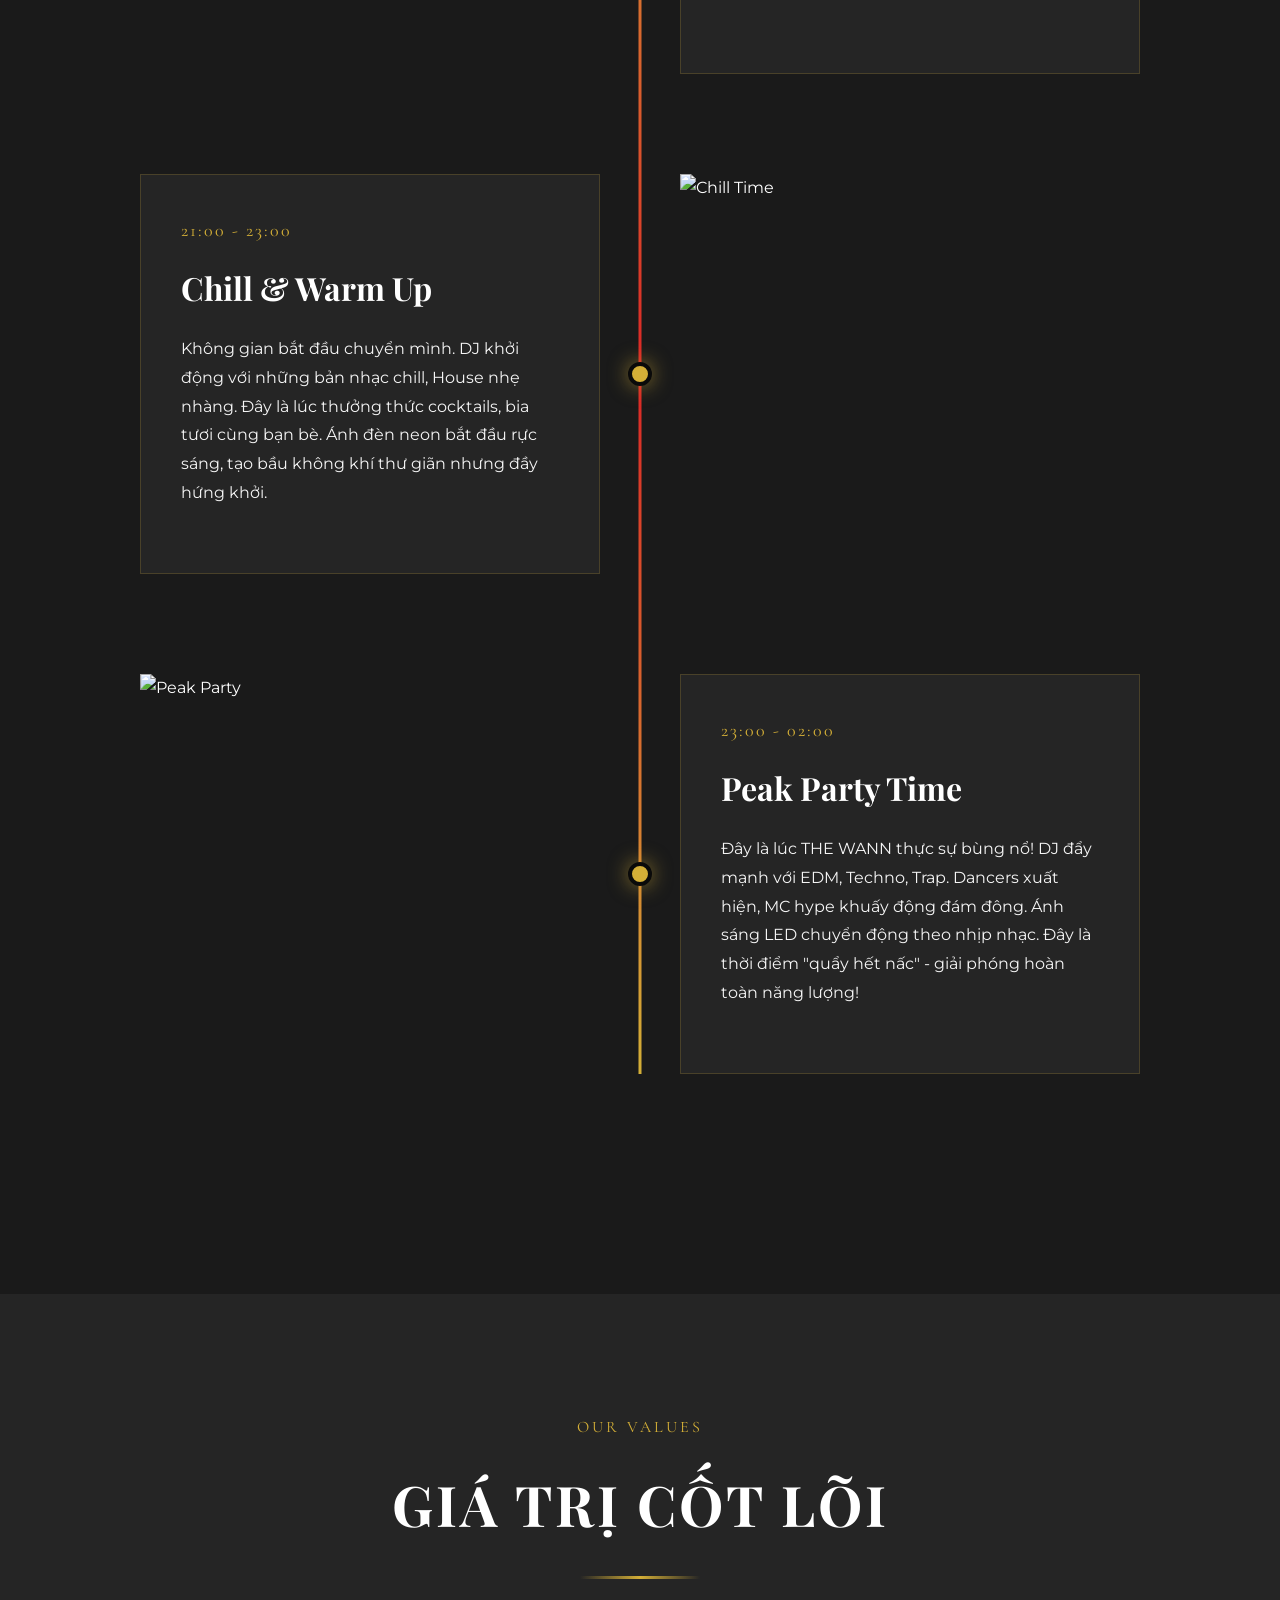
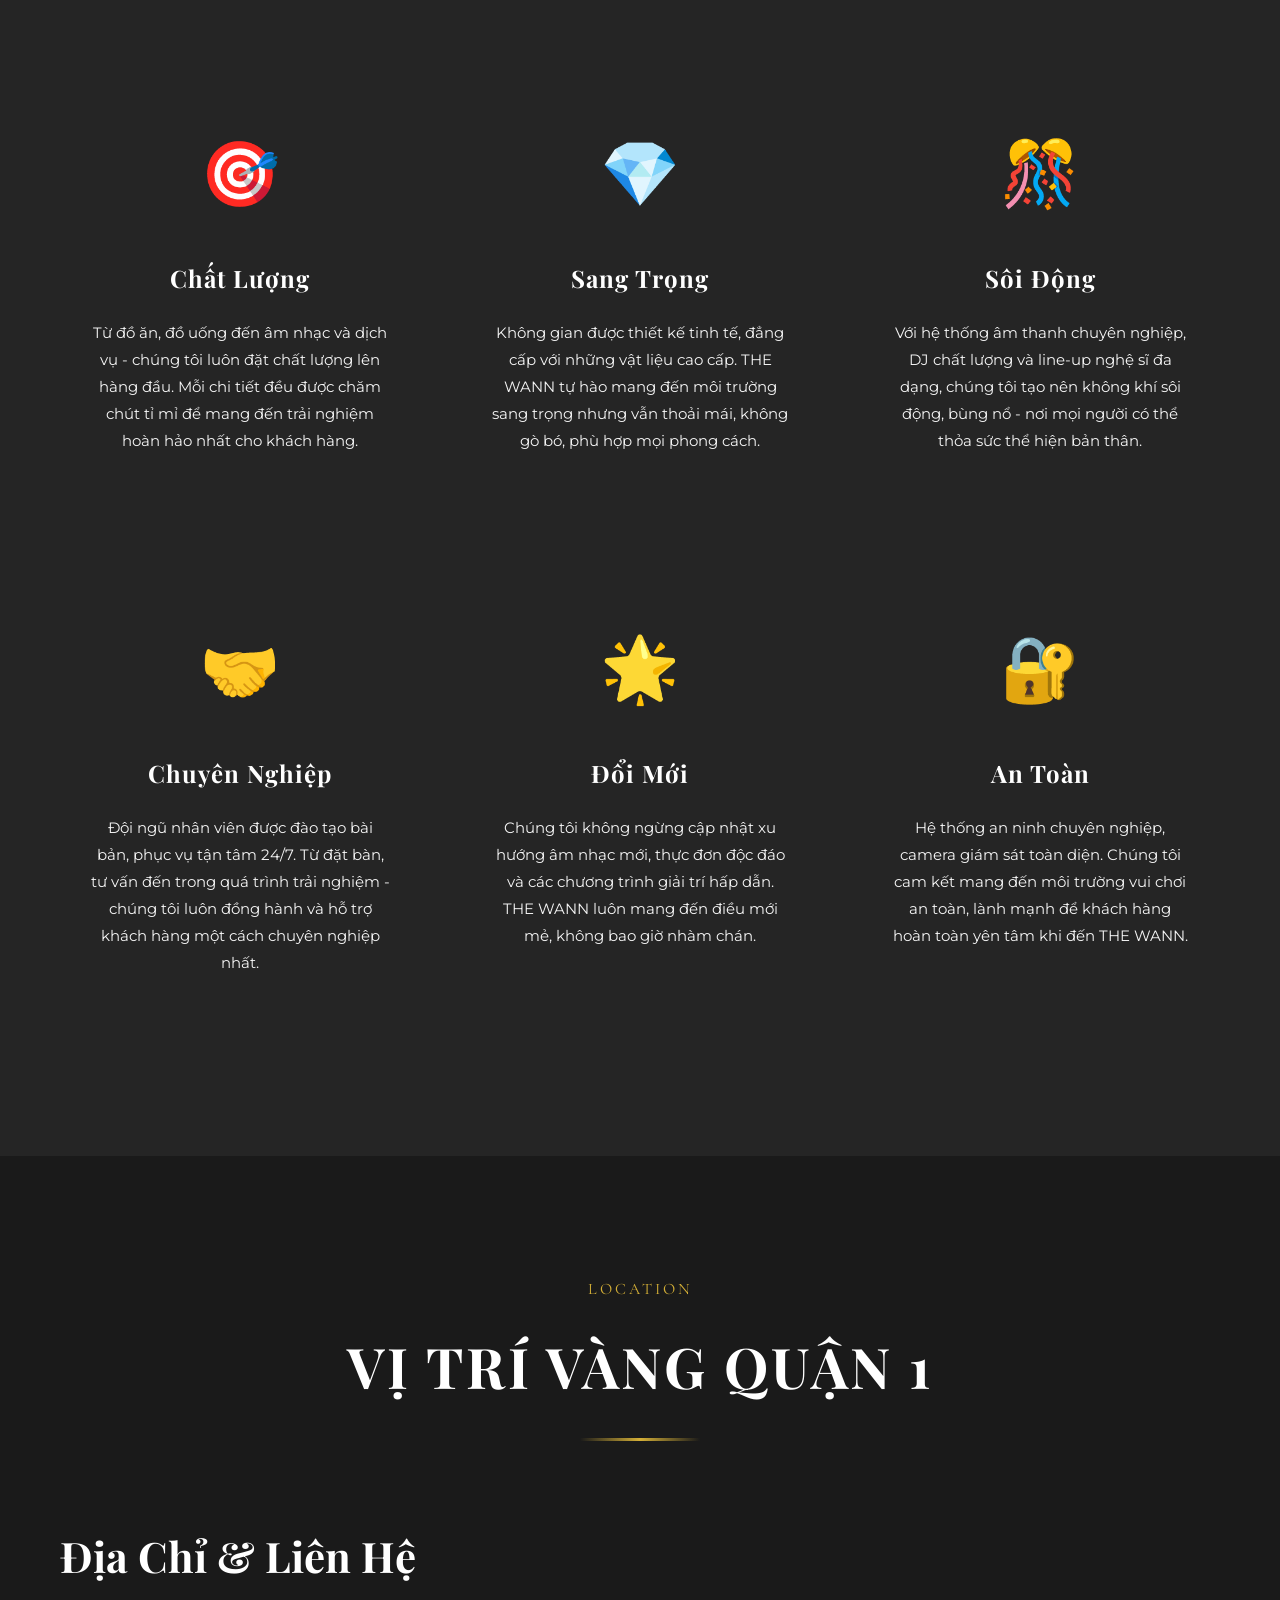
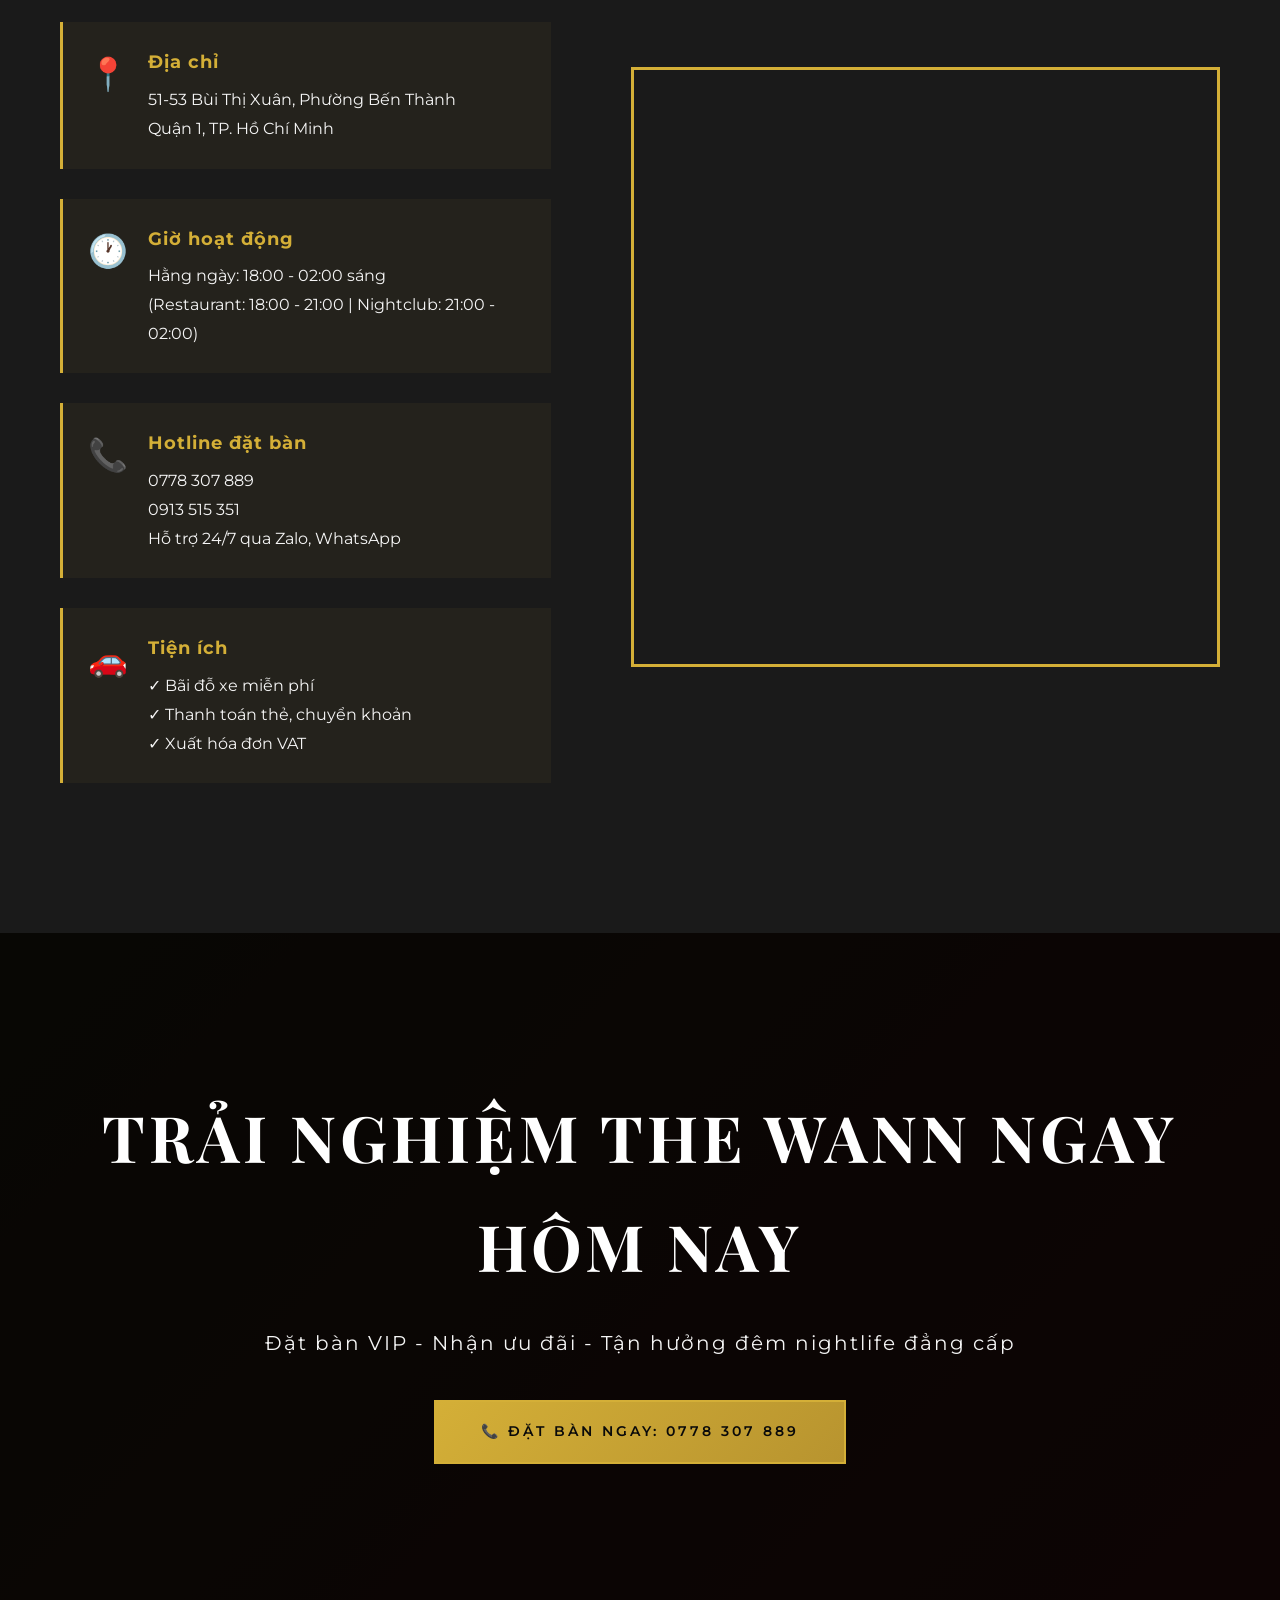
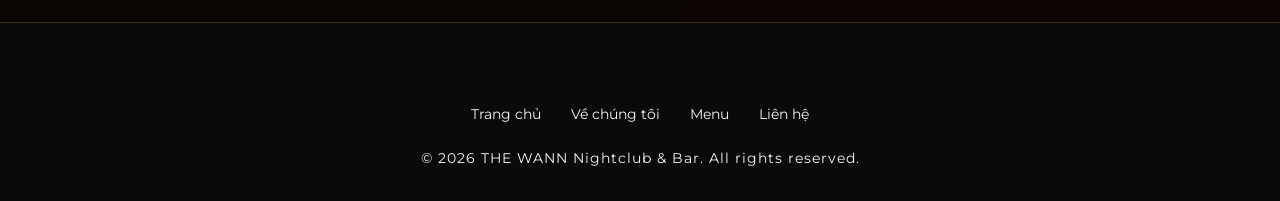
==== commit 604a1afc: "Update about.html" ====
--- a/about.html
+++ b/about.html
@@ -1080,7 +1080,178 @@
 .logo a:hover {
   text-shadow: 0 0 8px rgba(201, 161, 74, 0.5);
 }
-</style>
+
+/* === LUXURY CONTACT BAR REWORK === */
+.fixed-contact-bar {
+  background: linear-gradient(
+    180deg,
+    rgba(5,5,5,.85),
+    rgba(0,0,0,.98)
+  );
+  backdrop-filter: blur(25px);
+  border-top: 1px solid rgba(212,175,55,.35);
+  box-shadow: 0 -20px 60px rgba(0,0,0,.9);
+}
+
+/* bỏ màu xanh – xanh lá – xanh dương blog */
+.fc-item {
+  background: transparent !important;
+  color: var(--gold) !important;
+  font-family: var(--font-display);
+  letter-spacing: 3px;
+  text-transform: uppercase;
+  font-size: 12px;
+  position: relative;
+}
+
+/* đường ngăn tinh tế */
+.fc-item:not(:last-child)::after {
+  content: "";
+  position: absolute;
+  right: 0;
+  top: 25%;
+  width: 1px;
+  height: 50%;
+  background: linear-gradient(
+    180deg,
+    transparent,
+    rgba(212,175,55,.4),
+    transparent
+  );
+}
+
+/* hover kiểu VIP – không nhảy màu */
+.fc-item:hover {
+  background: rgba(212,175,55,.08) !important;
+  box-shadow: inset 0 0 30px rgba(212,175,55,.15);
+  transform: translateY(-2px);
+}
+
+/* icon + chữ tách nhịp sang */
+.fc-item span {
+  font-family: var(--font-elegant);
+  font-size: 13px;
+  letter-spacing: 4px;
+}
+
+/* icon không emoji màu mè */
+.fc-item::first-letter {
+  filter: grayscale(1);
+}
+/* === ALIGN CONTACT BAR – LUXURY TUNING === */
+
+.fixed-contact-bar {
+  display: flex;
+  align-items: center;
+  justify-content: space-between;
+}
+
+/* mỗi nút */
+.fixed-contact-bar a,
+.fixed-contact-bar .fc-item {
+  flex: 1;
+  display: flex;
+  align-items: center;
+  justify-content: center;
+  gap: 10px;
+
+  padding: 14px 0;
+  color: #c9a24d;
+  font-size: 12px;
+  letter-spacing: 3px;
+  text-transform: uppercase;
+
+  position: relative;
+}
+
+/* icon */
+.fixed-contact-bar i,
+.fixed-contact-bar svg {
+  font-size: 14px;
+  opacity: .85;
+  transform: translateY(-1px);
+}
+
+/* divider tinh tế giữa các nút */
+.fixed-contact-bar a:not(:last-child)::after,
+.fixed-contact-bar .fc-item:not(:last-child)::after {
+  content: "";
+  position: absolute;
+  right: 0;
+  top: 50%;
+  transform: translateY(-50%);
+  width: 1px;
+  height: 18px;
+  background: linear-gradient(
+    180deg,
+    transparent,
+    rgba(201,162,77,.45),
+    transparent
+  );
+}
+
+/* hover rất nhẹ */
+.fixed-contact-bar a:hover {
+  background: rgba(201,162,77,.05);
+}
+/* === FLOATING LUXURY CONTACT BAR === */
+
+.fixed-contact-bar,
+[class*="contact"][class*="bar"] {
+  position: fixed;
+  bottom: 20px;               /* tách khỏi đáy */
+  left: 50%;
+  transform: translateX(-50%);
+  width: calc(100% - 40px);   /* chừa khoảng thở 2 bên */
+  max-width: 520px;
+
+  background: linear-gradient(
+    180deg,
+    rgba(15,15,15,.85),
+    rgba(0,0,0,.95)
+  ) !important;
+
+  backdrop-filter: blur(18px);
+  border: 1px solid rgba(201,162,77,.35);
+  border-radius: 14px;
+
+  box-shadow:
+    0 20px 40px rgba(0,0,0,.8),
+    inset 0 0 25px rgba(201,162,77,.08);
+
+  z-index: 9999;
+}
+.fixed-contact-bar a,
+.fixed-contact-bar .fc-item {
+  display: flex;
+  align-items: center;
+  justify-content: center;
+  gap: 10px;
+
+  padding: 14px 0;
+  font-size: 11px;
+  letter-spacing: 3px;
+  color: #c9a24d !important;
+  text-transform: uppercase;
+}
+.fixed-contact-bar a:not(:last-child)::after {
+  content: "";
+  position: absolute;
+  right: 0;
+  top: 50%;
+  transform: translateY(-50%);
+  width: 1px;
+  height: 16px;
+  background: linear-gradient(
+    180deg,
+    transparent,
+    rgba(201,162,77,.4),
+    transparent
+  );
+}
+.fixed-contact-bar a:hover {
+  background: rgba(201,162,77,.06);
+}</style>
 <link rel="icon" href="logo.png" type="image/png">
 </head>
 
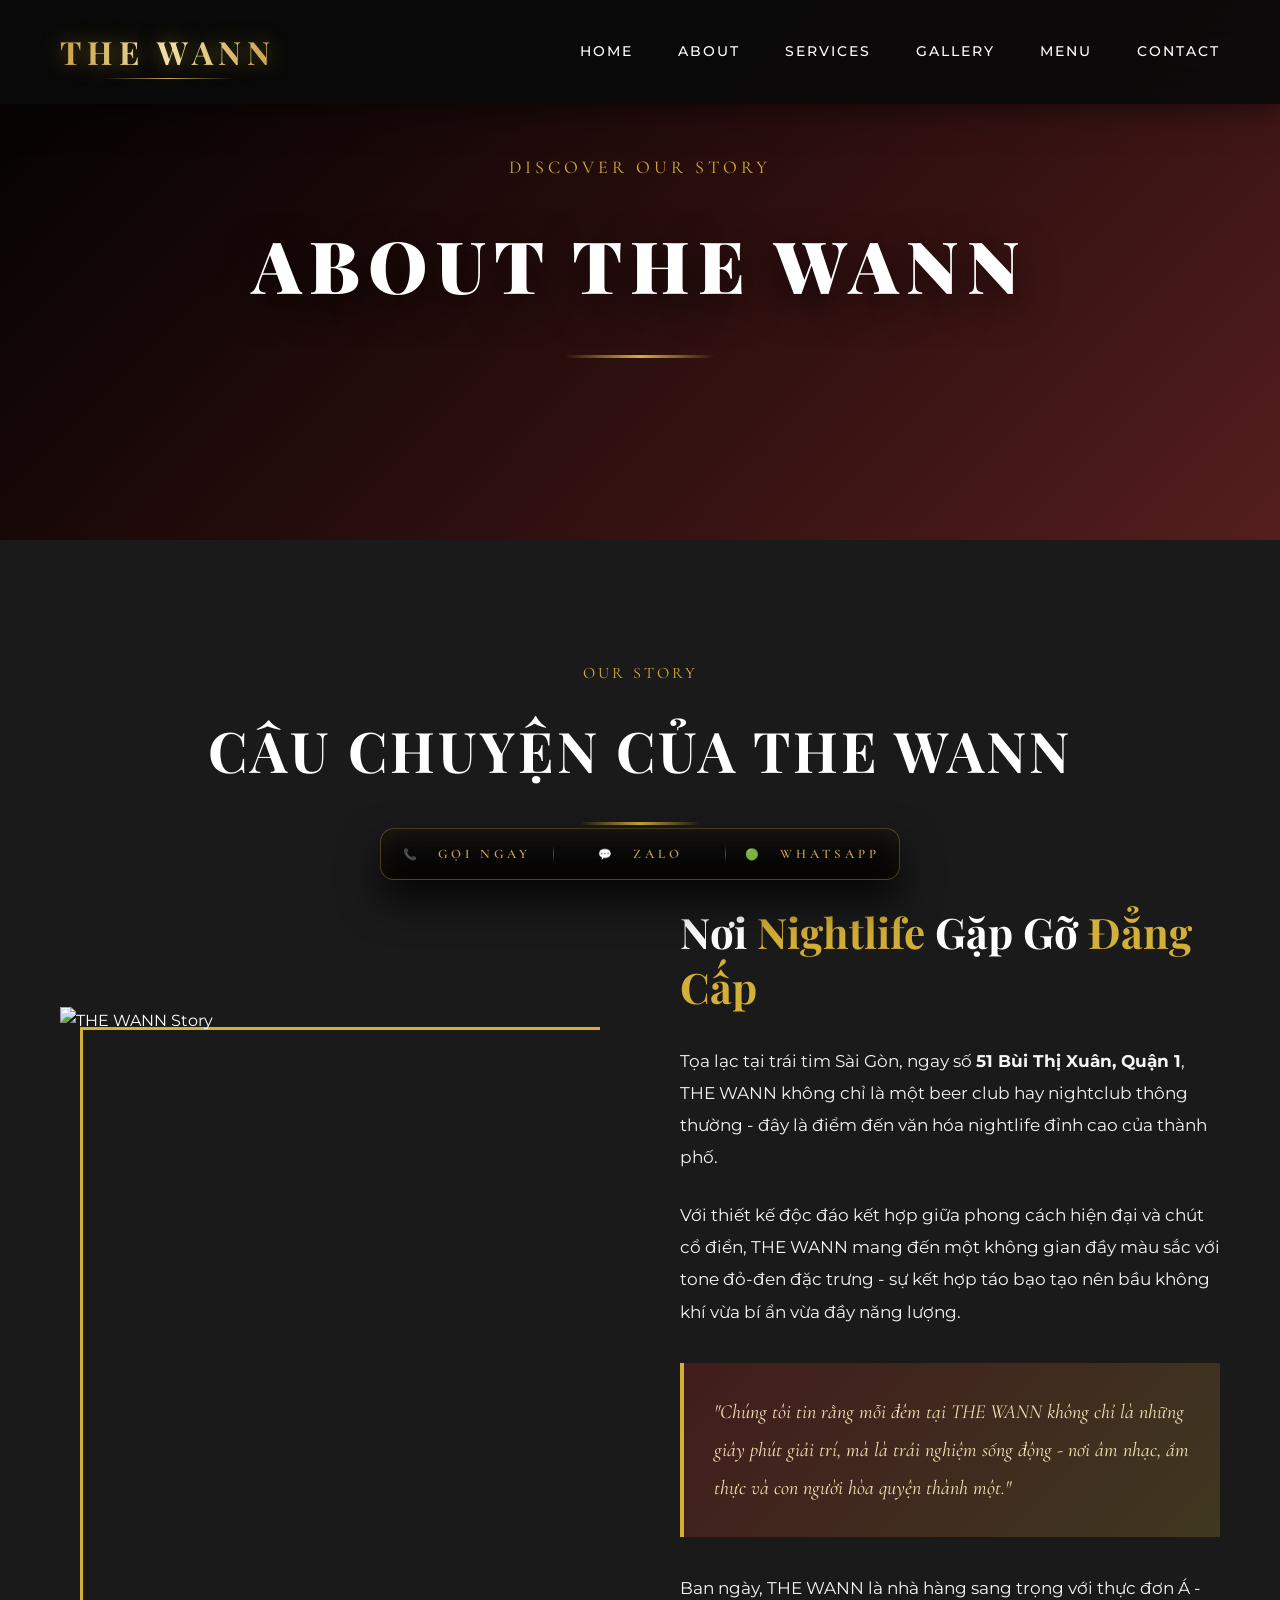
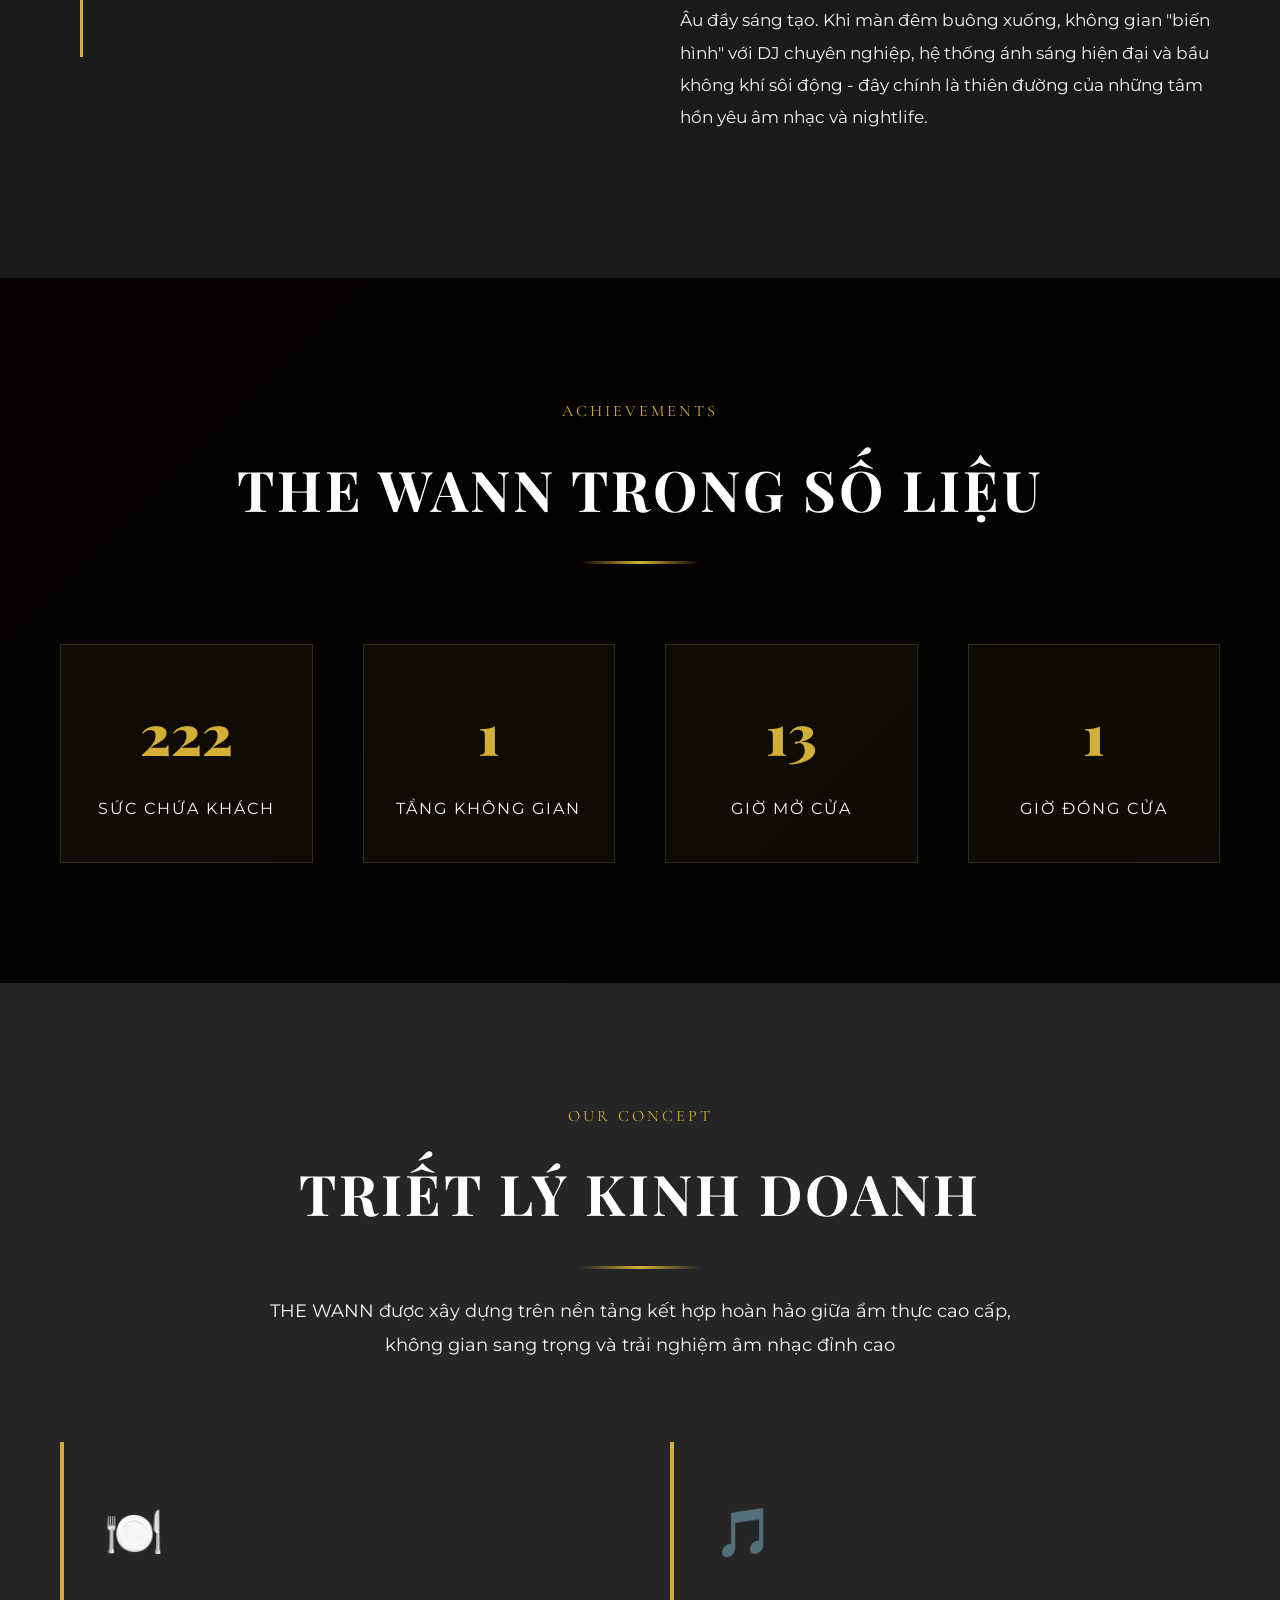
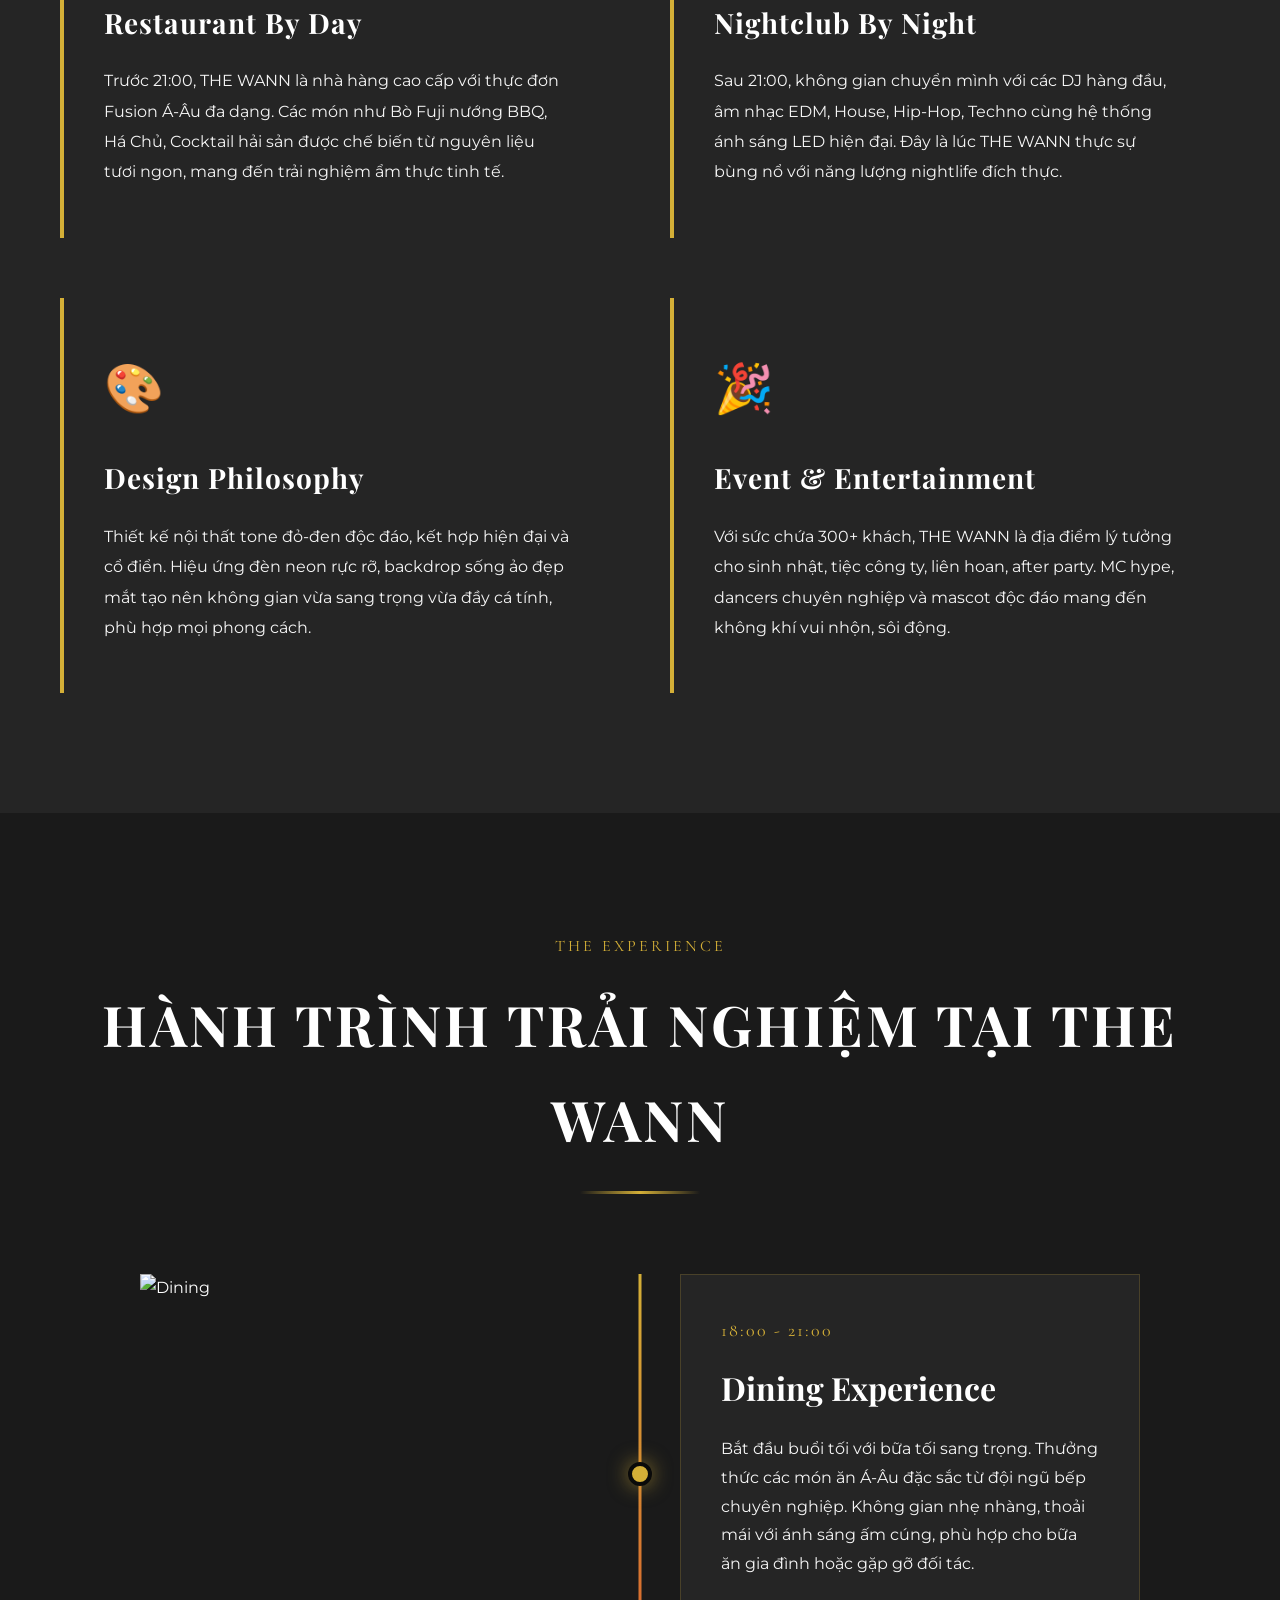
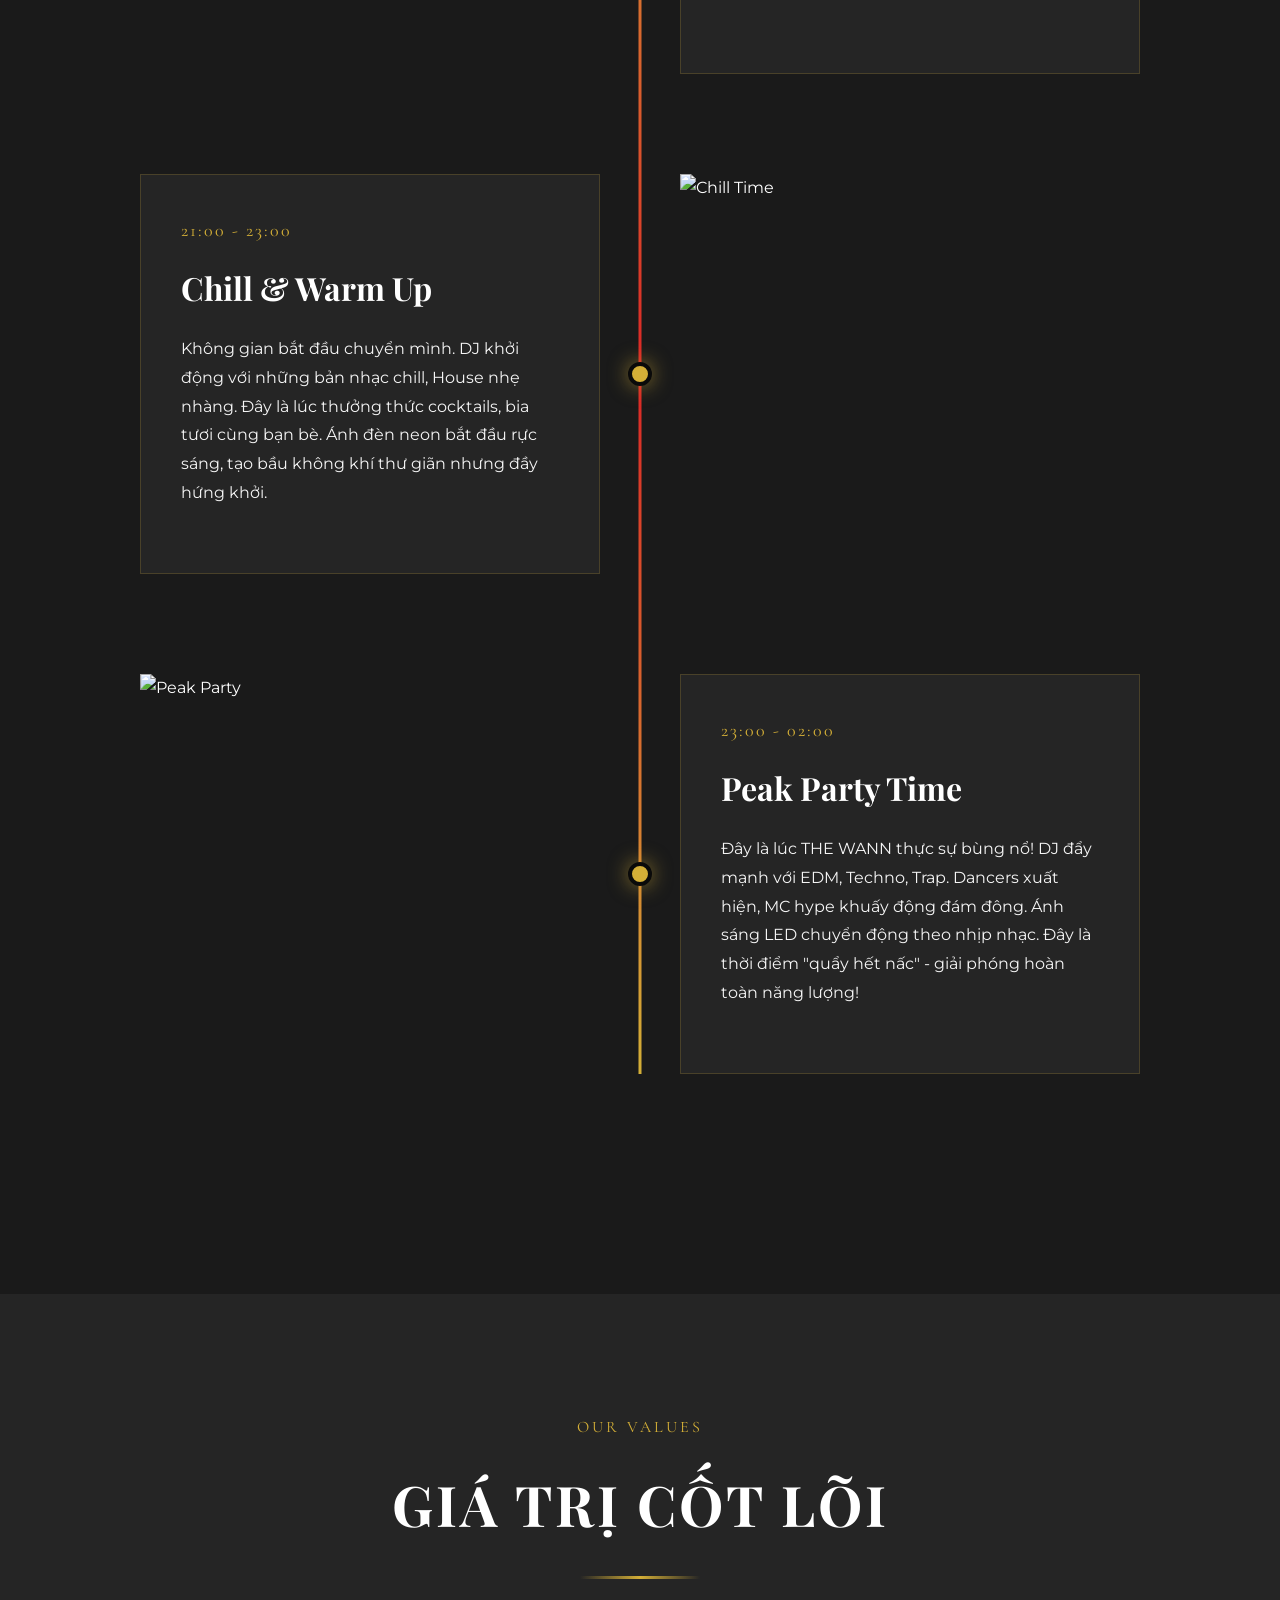
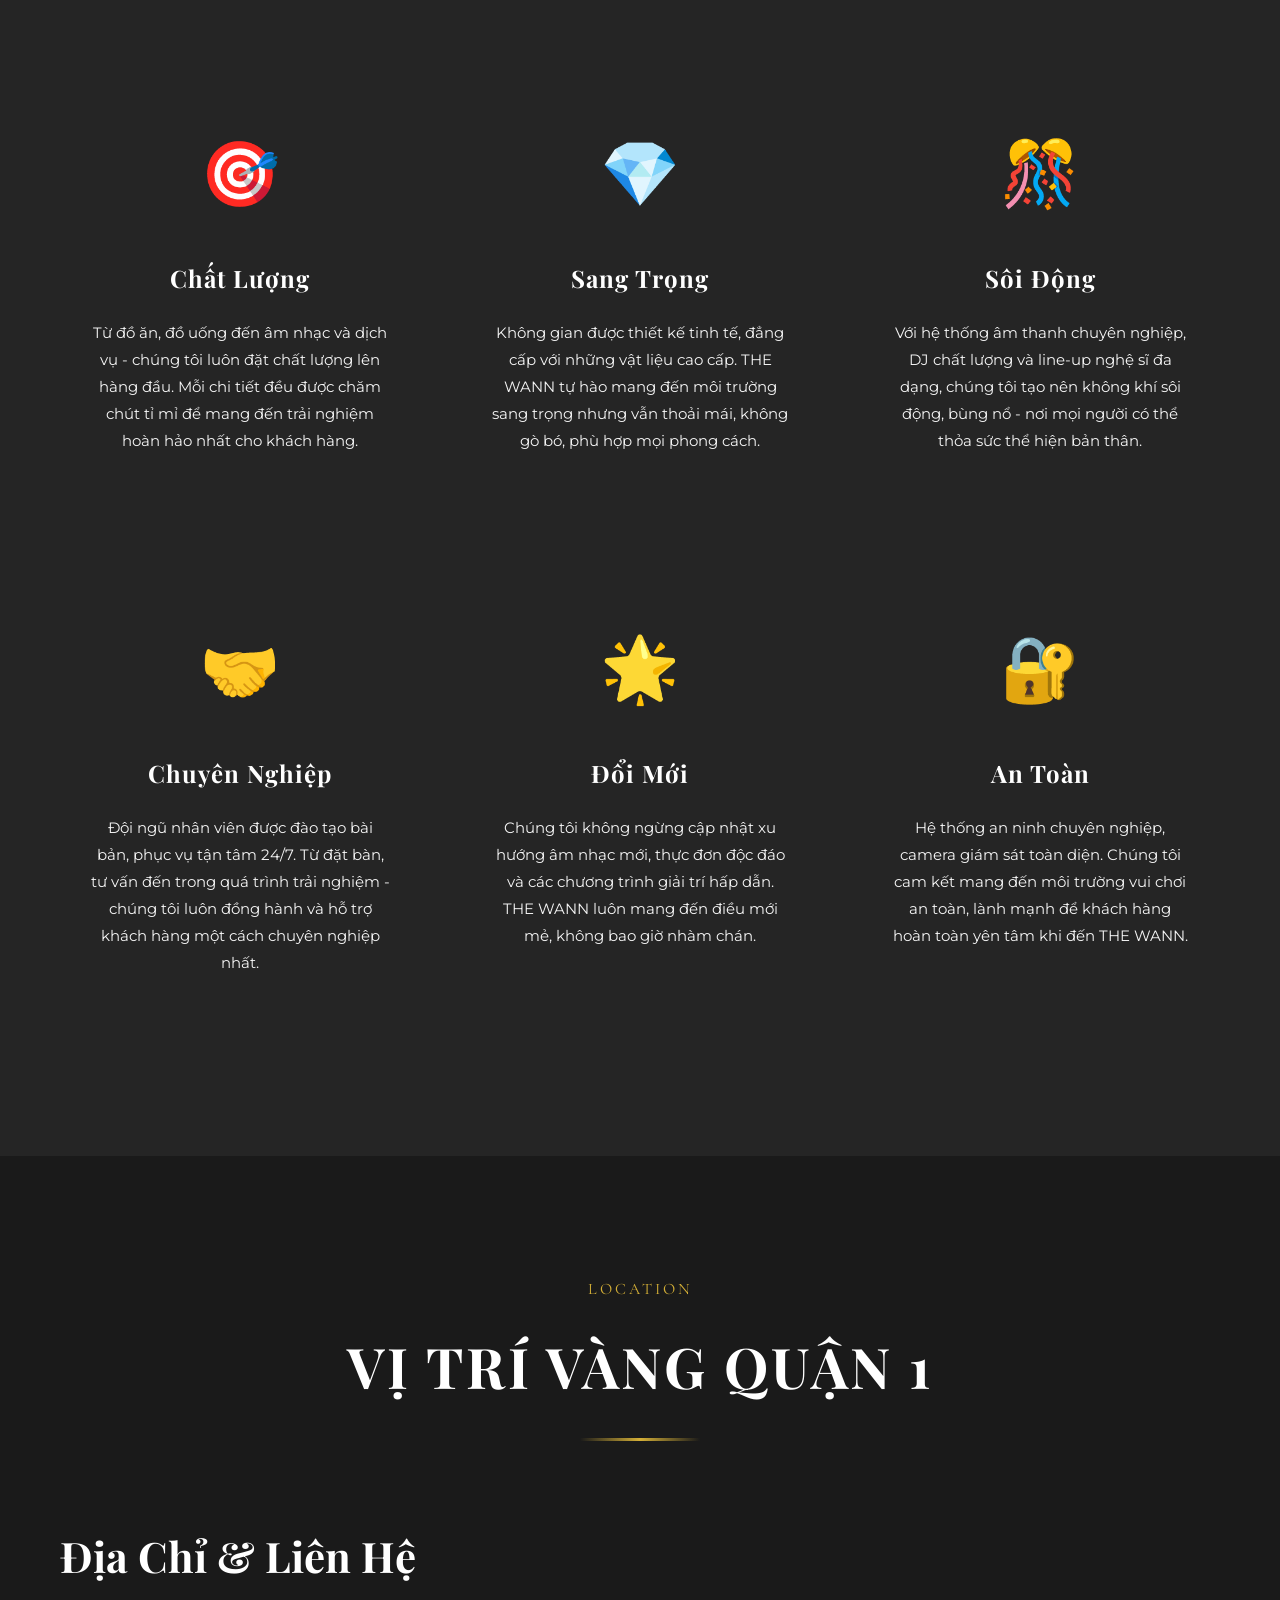
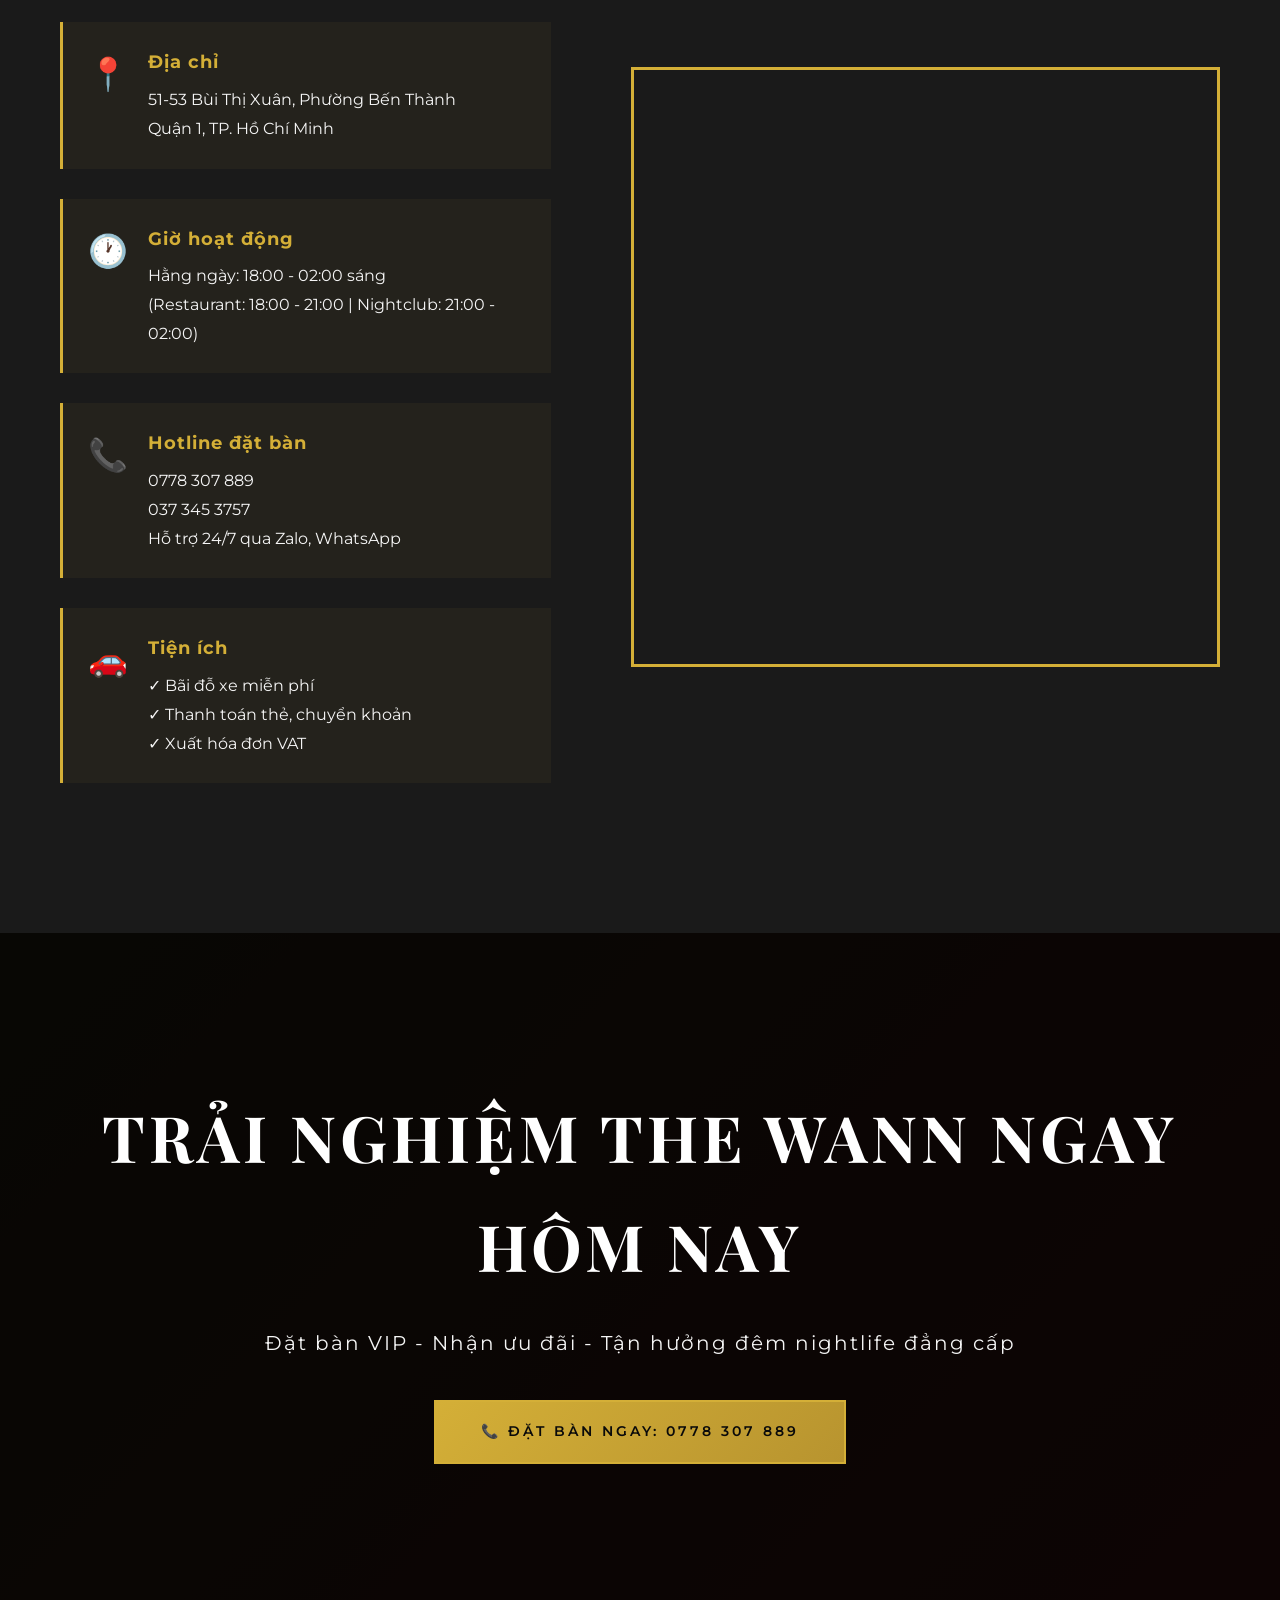
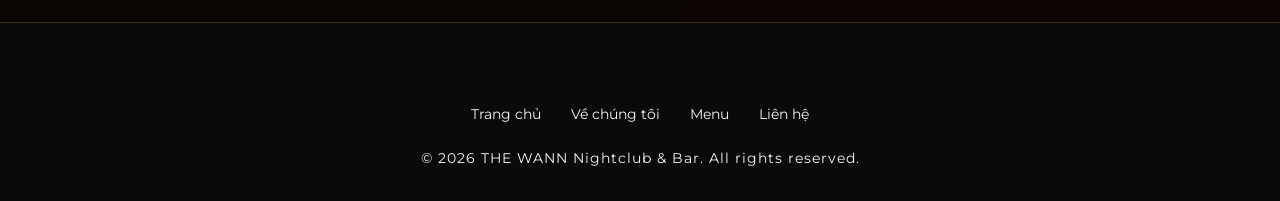
==== commit cd57c52e: "Update about.html" ====
--- a/about.html
+++ b/about.html
@@ -1621,7 +1621,7 @@
               <h4>Hotline đặt bàn</h4>
               <p>
                 0778 307 889<br>
-                0913 515 351<br>
+                037 345 3757<br>
                 Hỗ trợ 24/7 qua Zalo, WhatsApp
               </p>
             </div>
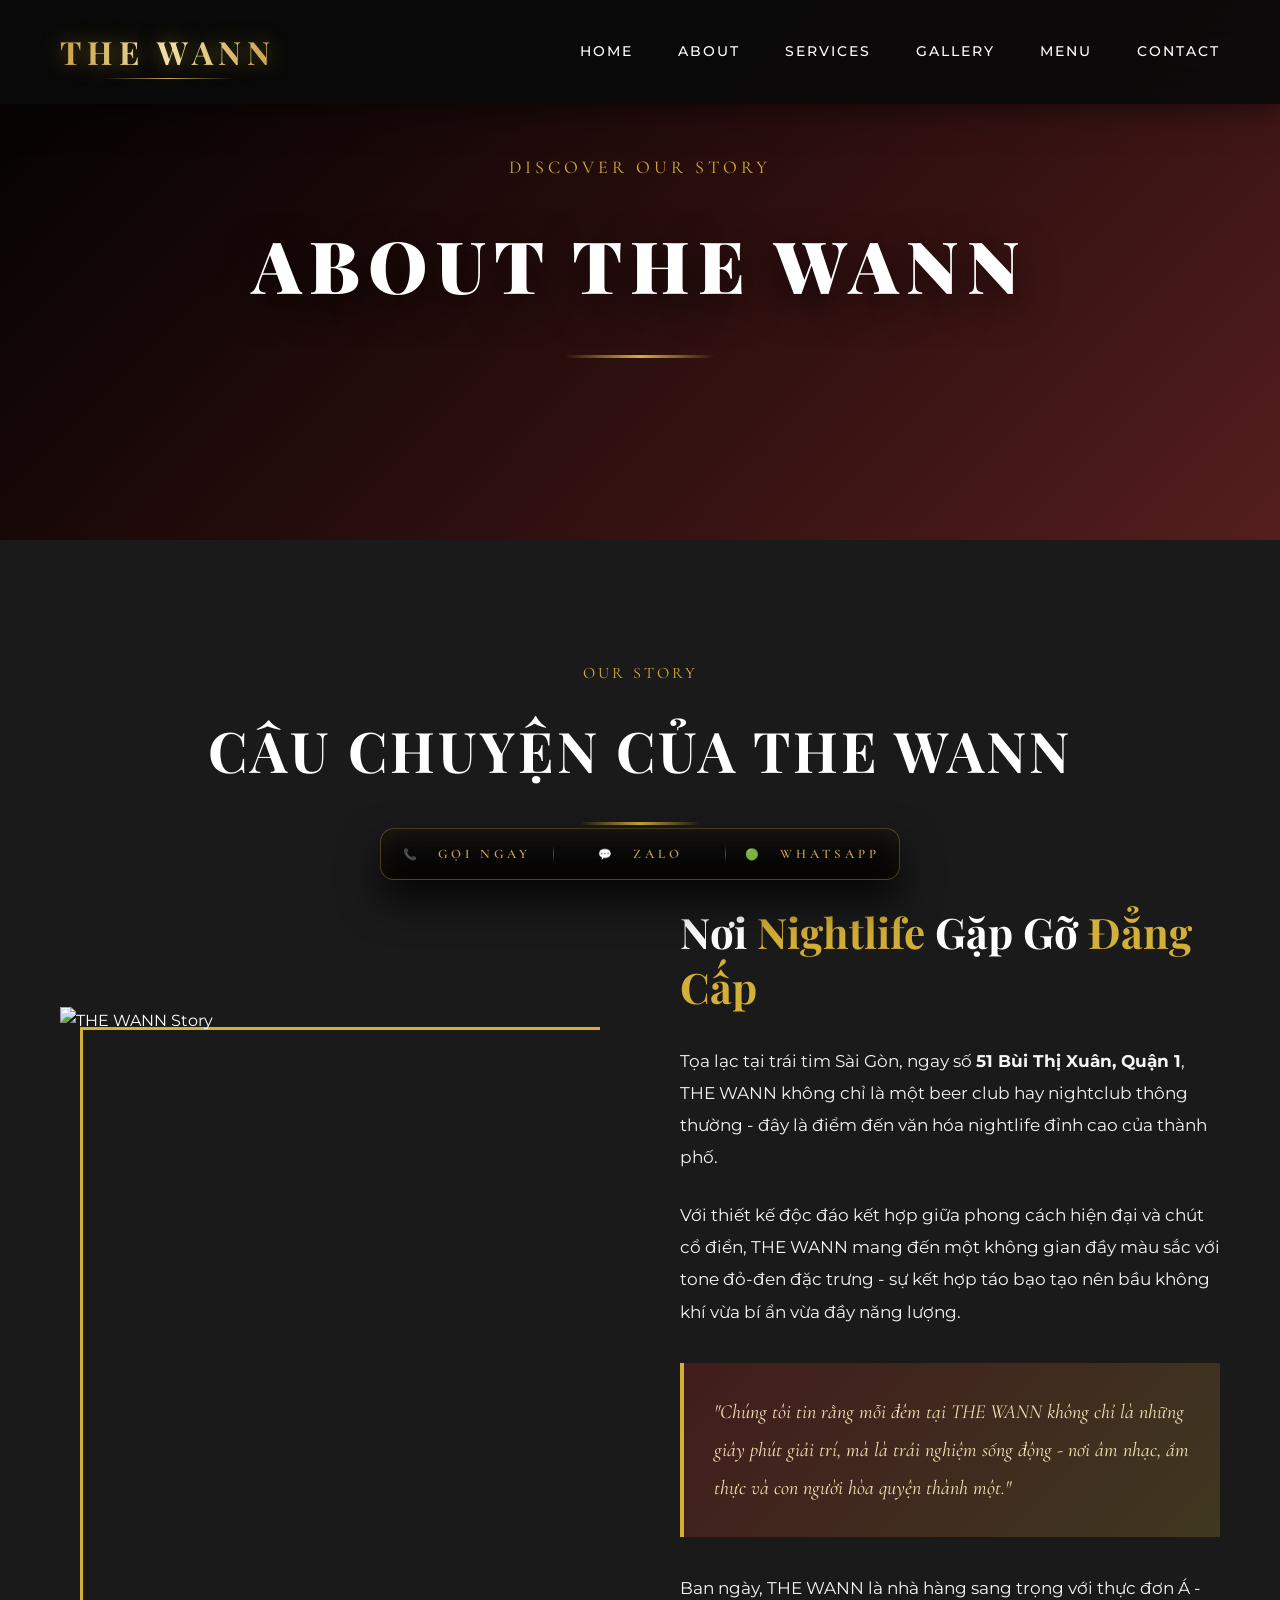
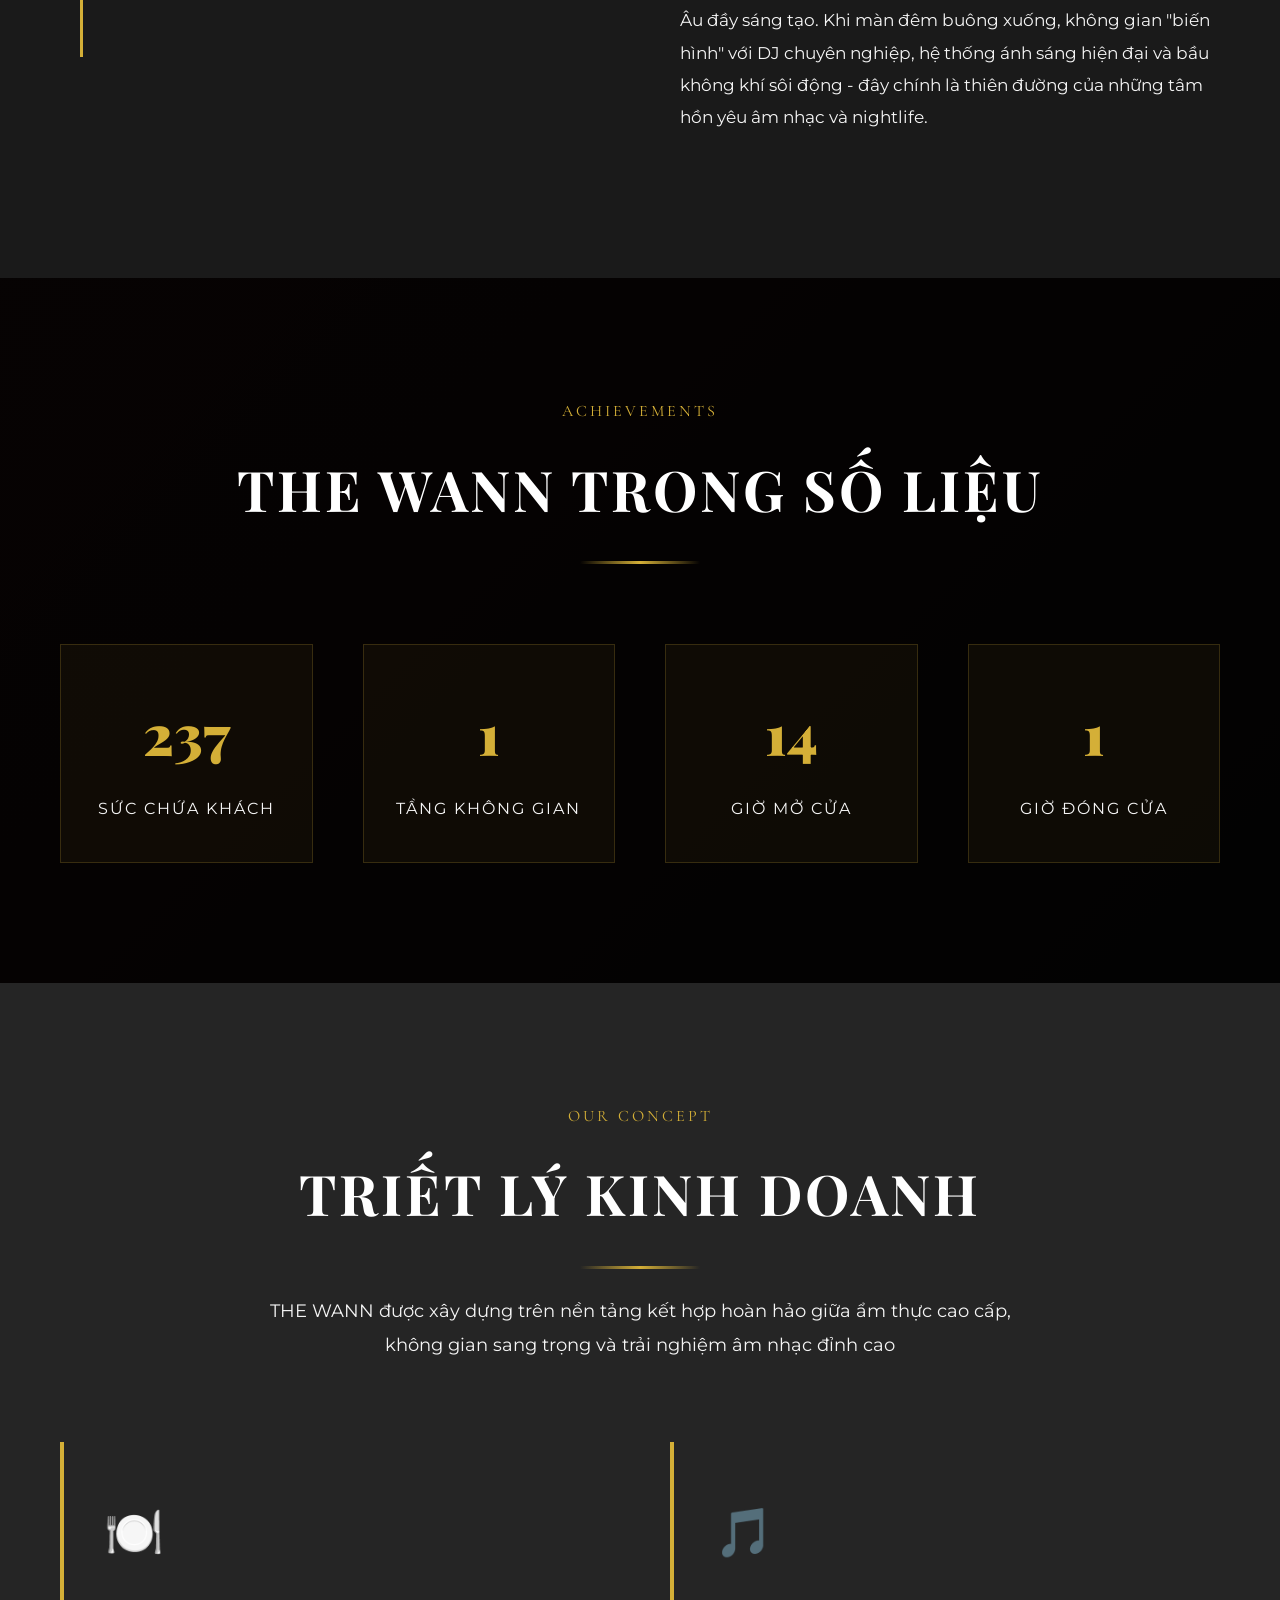
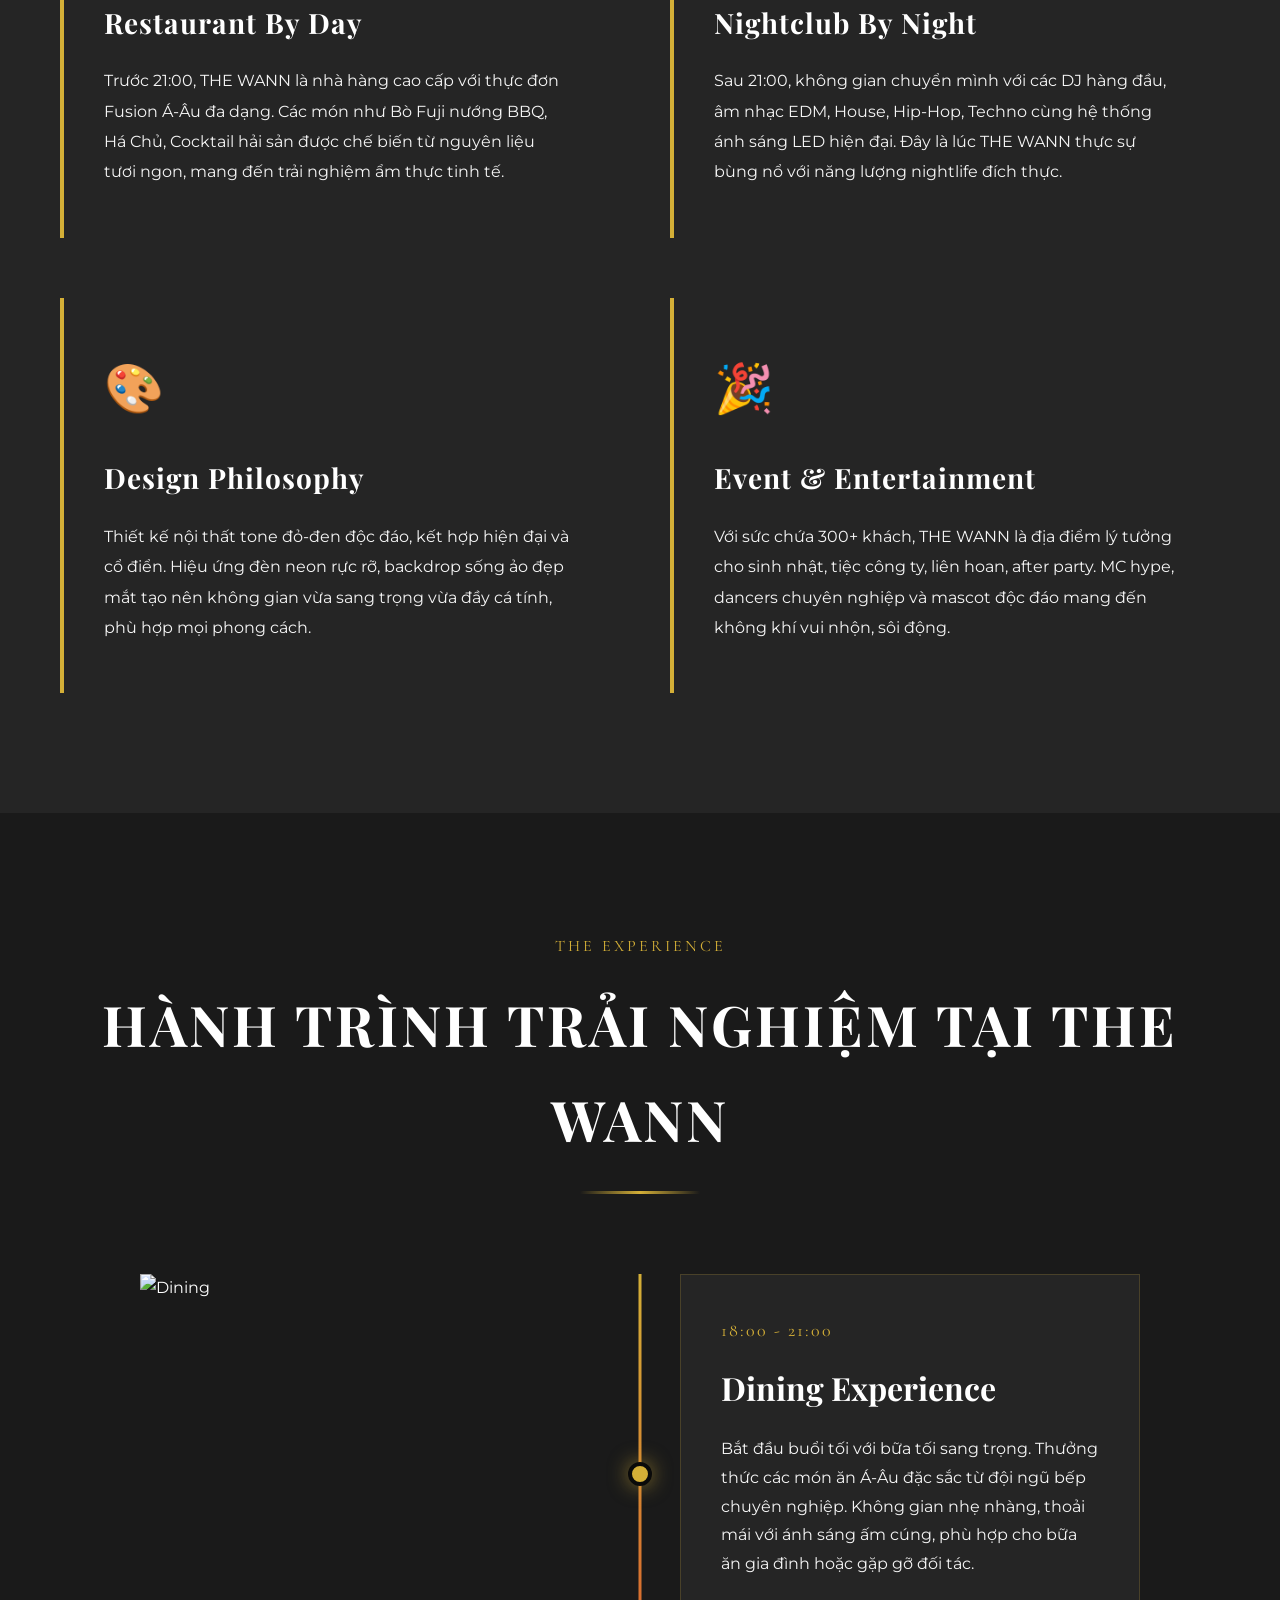
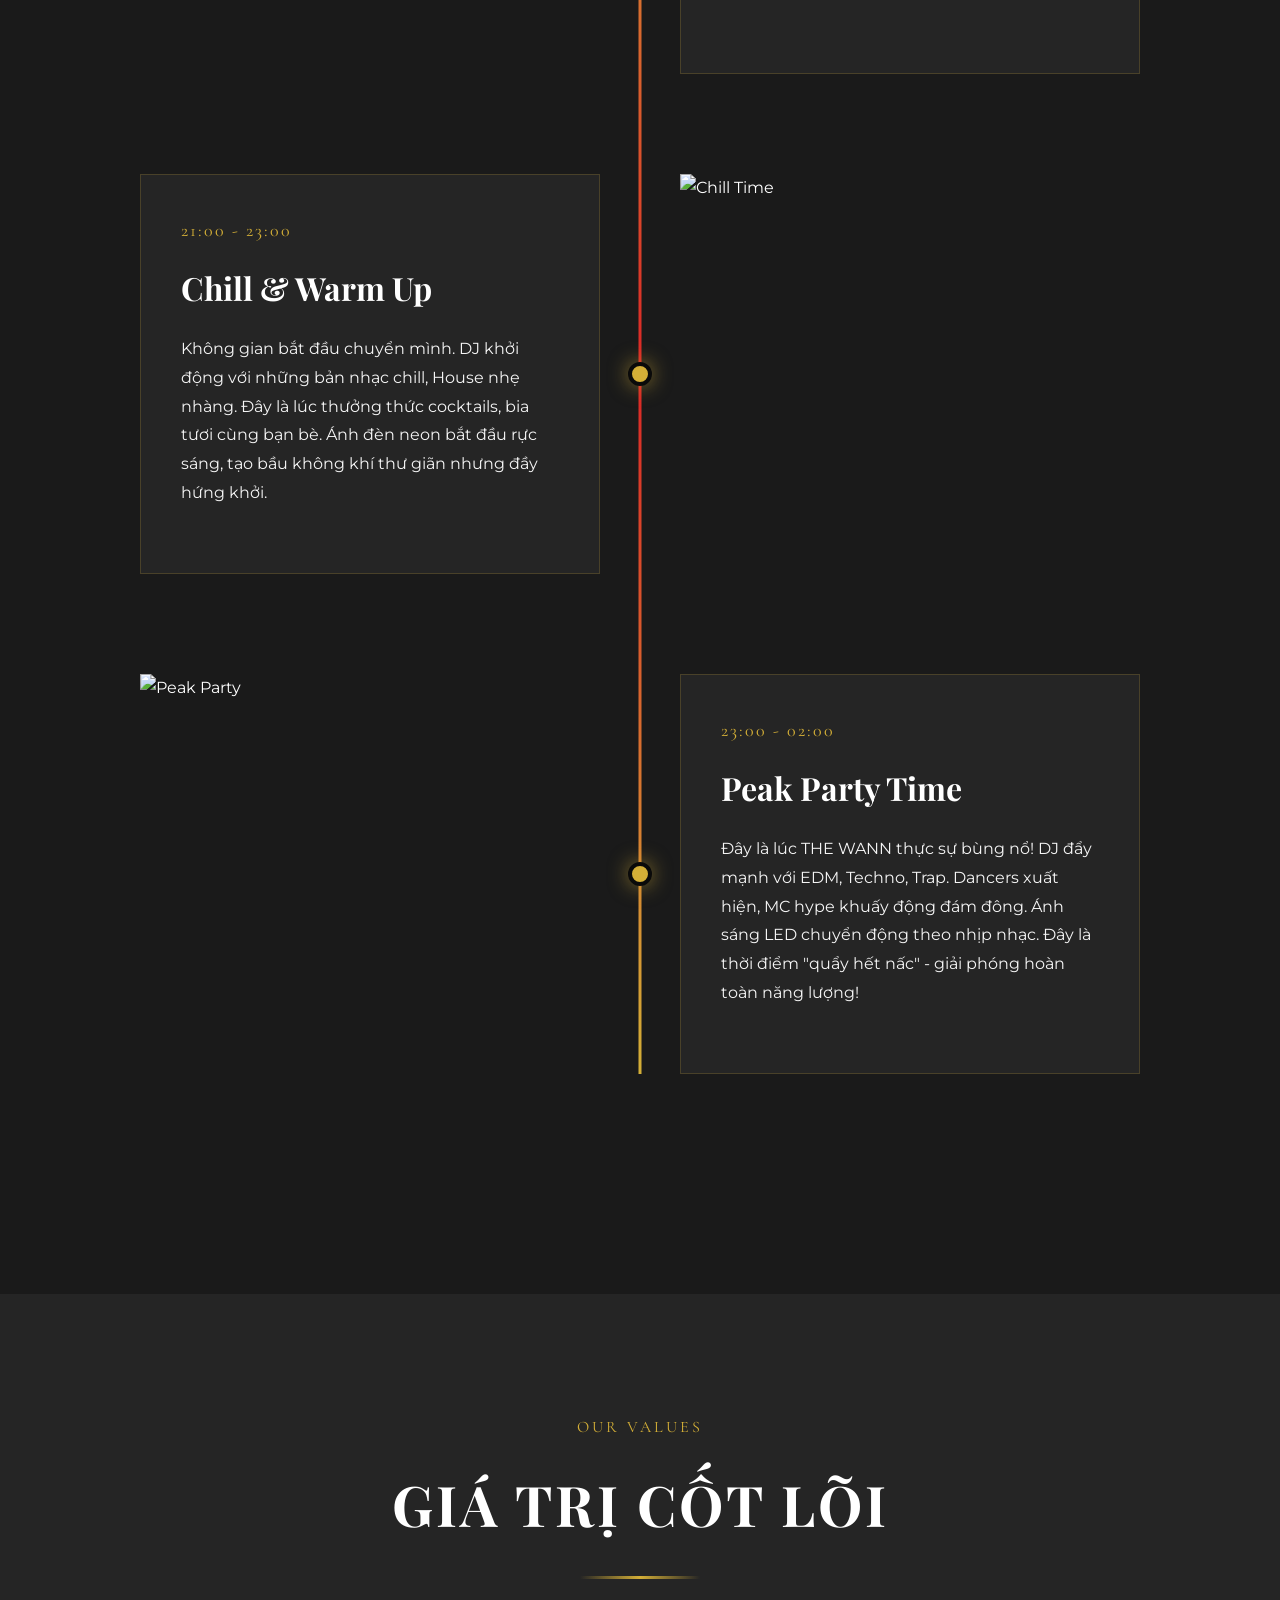
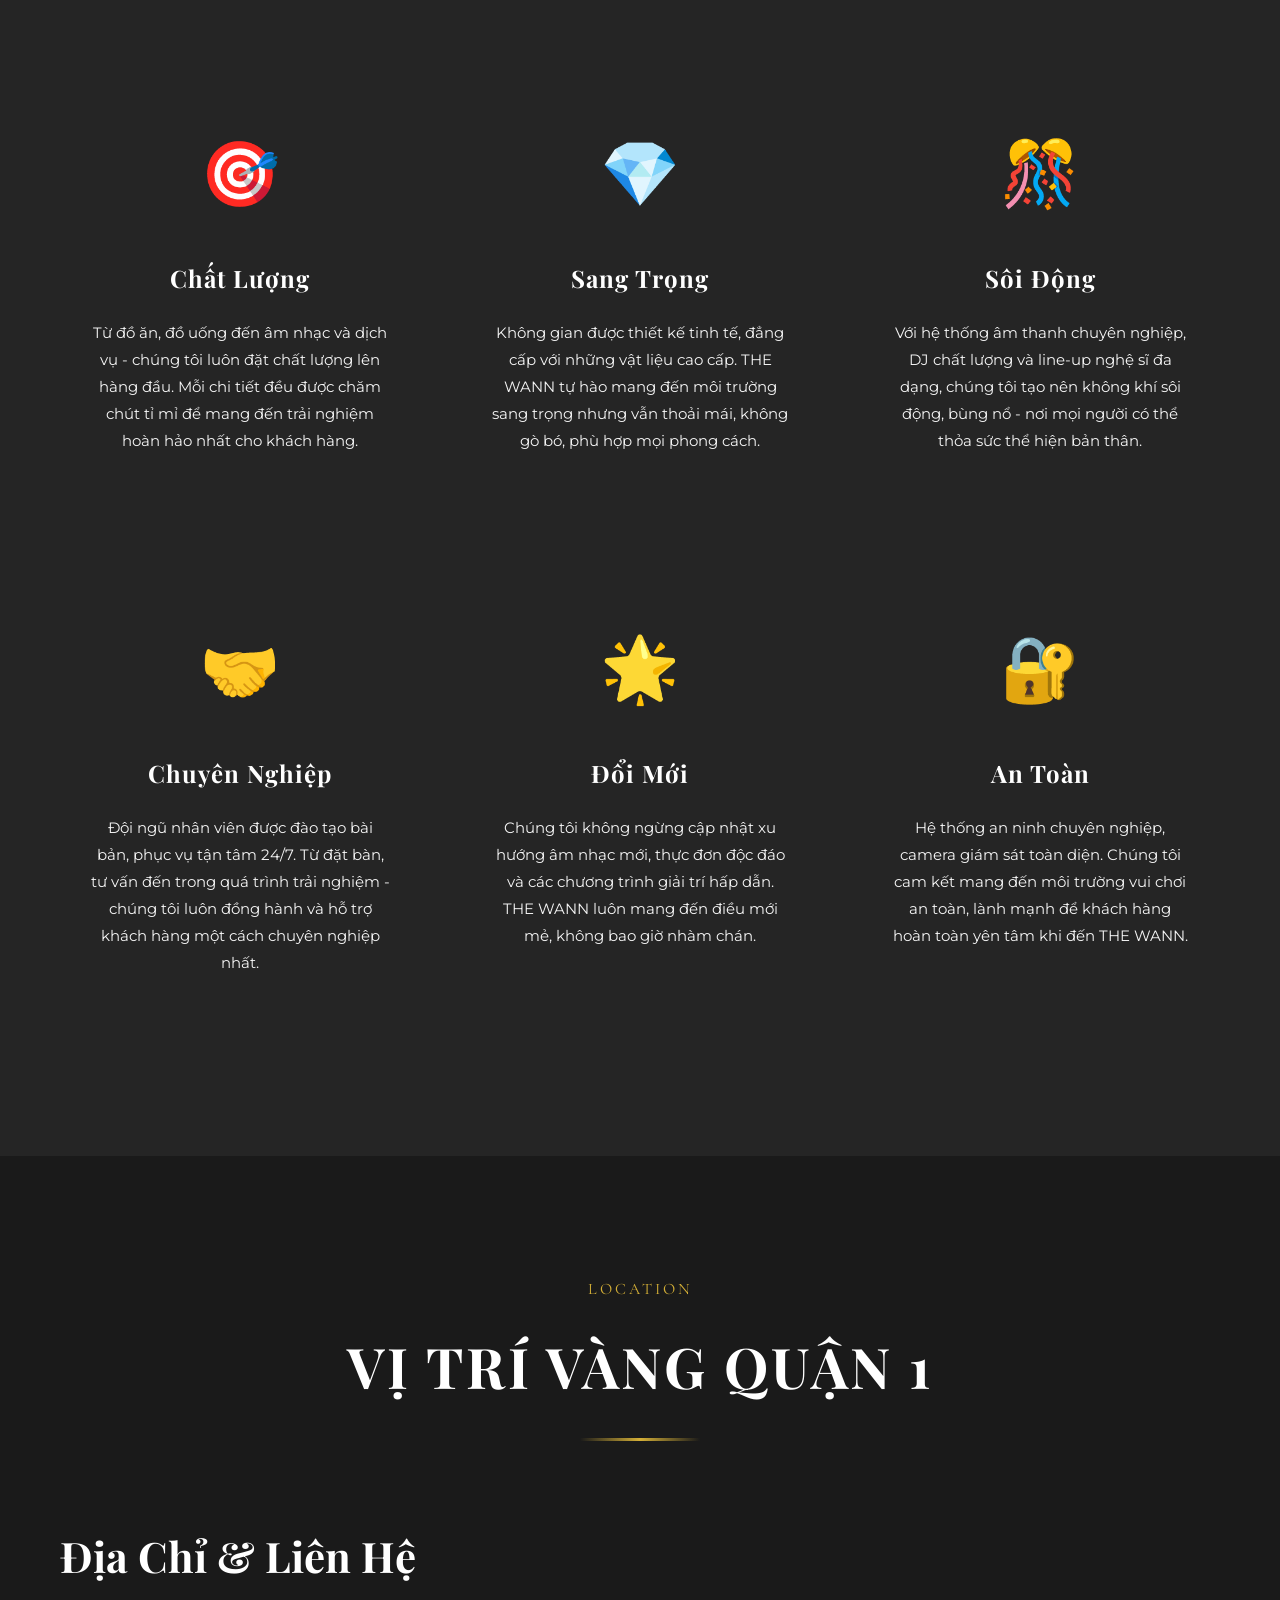
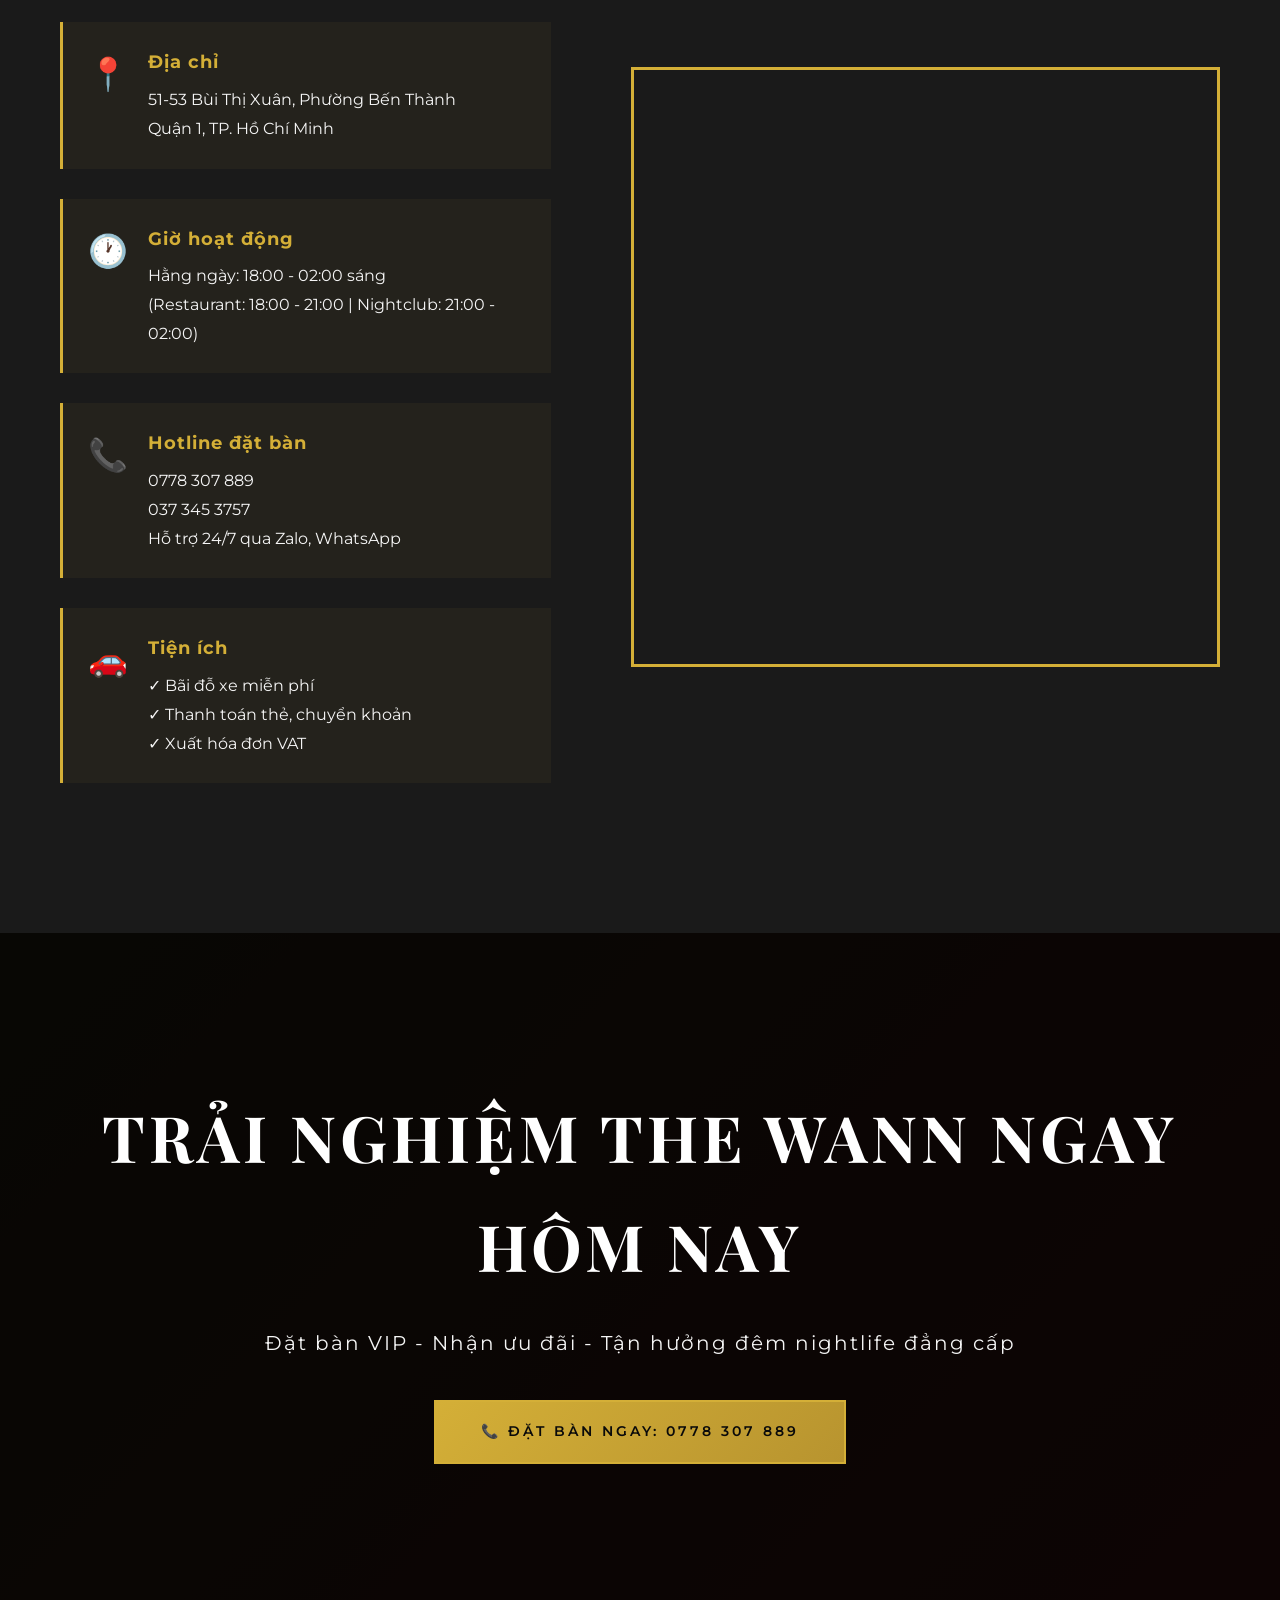
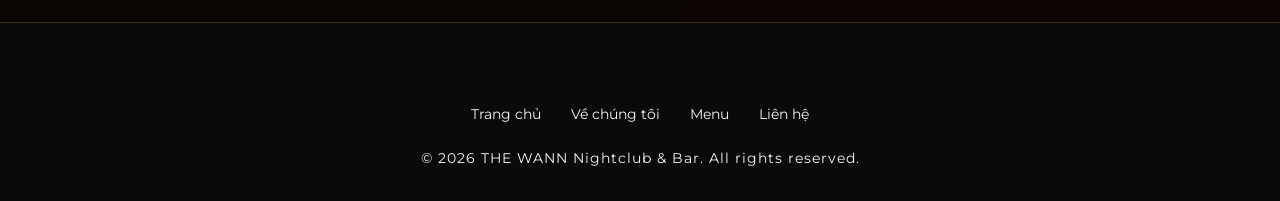
==== commit 393845cf: "Update about.html" ====
--- a/about.html
+++ b/about.html
@@ -1790,5 +1790,6 @@
       statsObserver.observe(stat);
     });
   </script>
+<script src="/js/menu.js"></script>
 </body>
 </html>
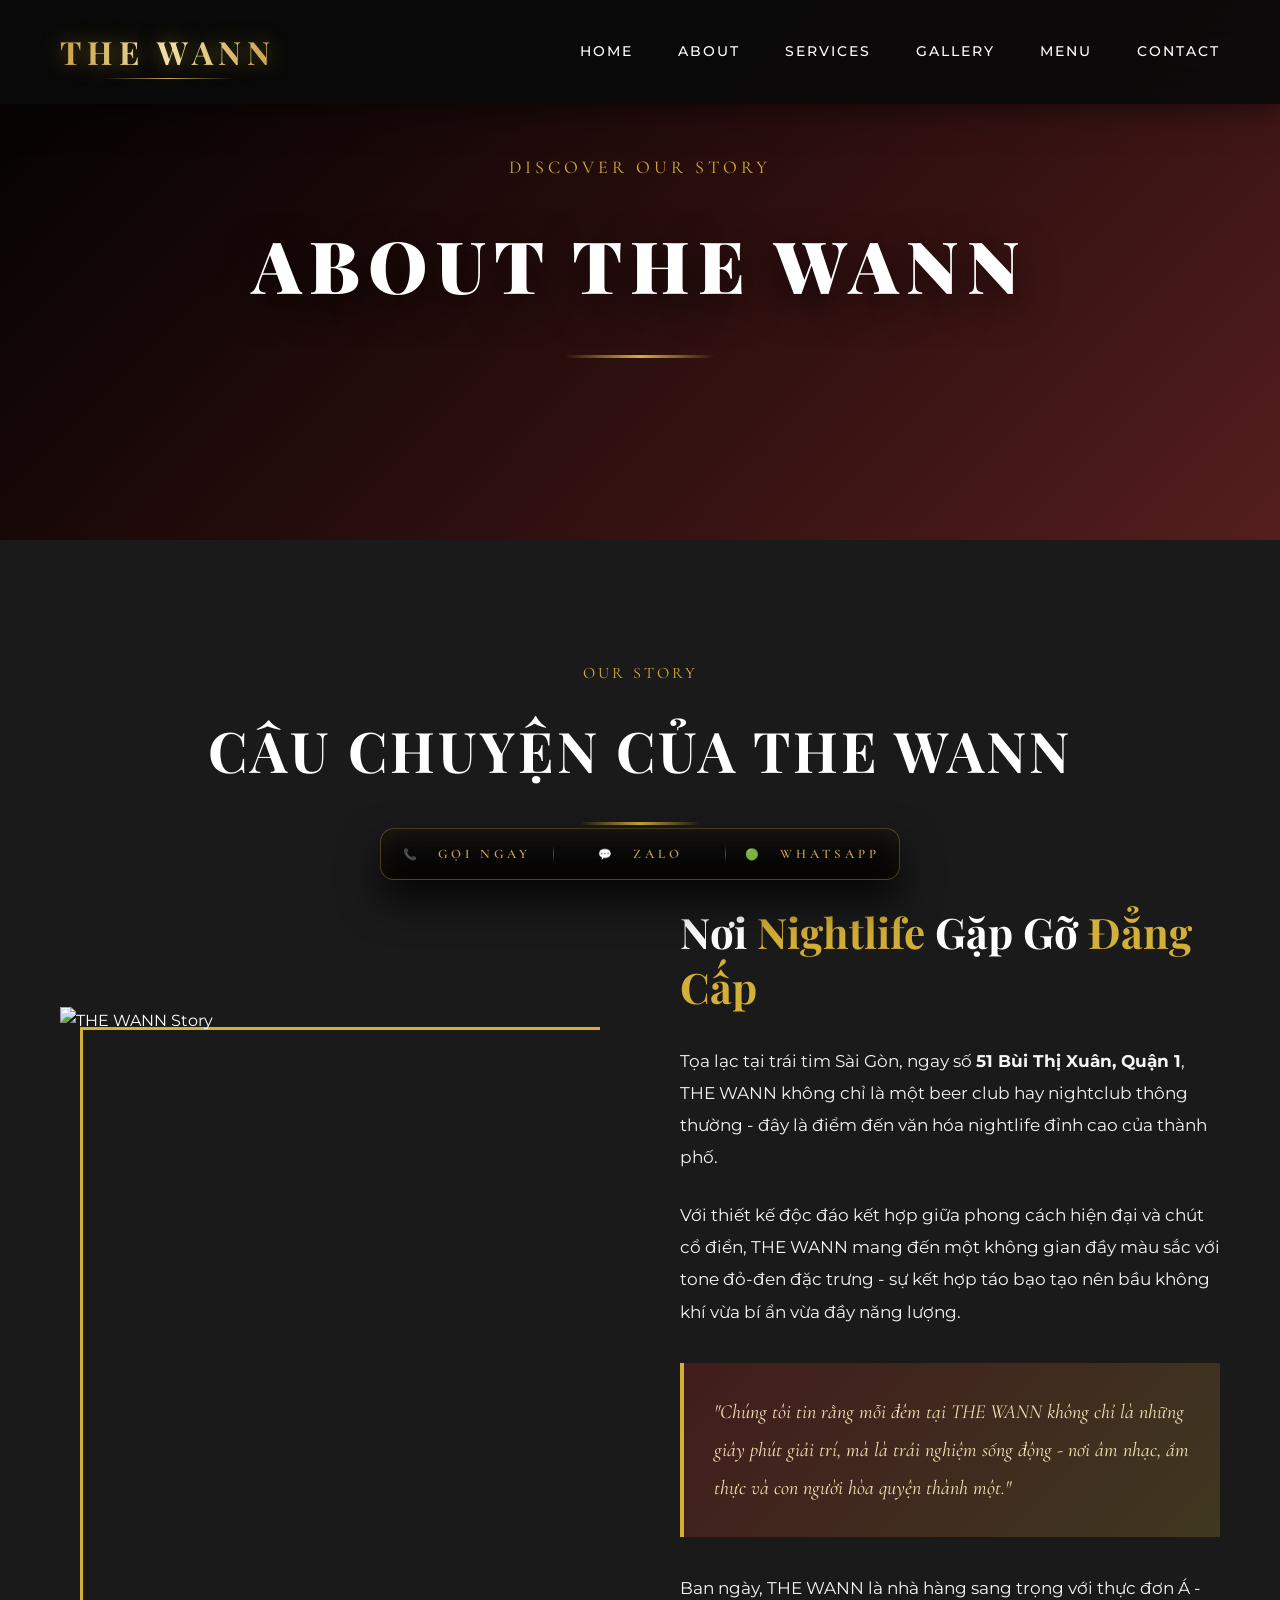
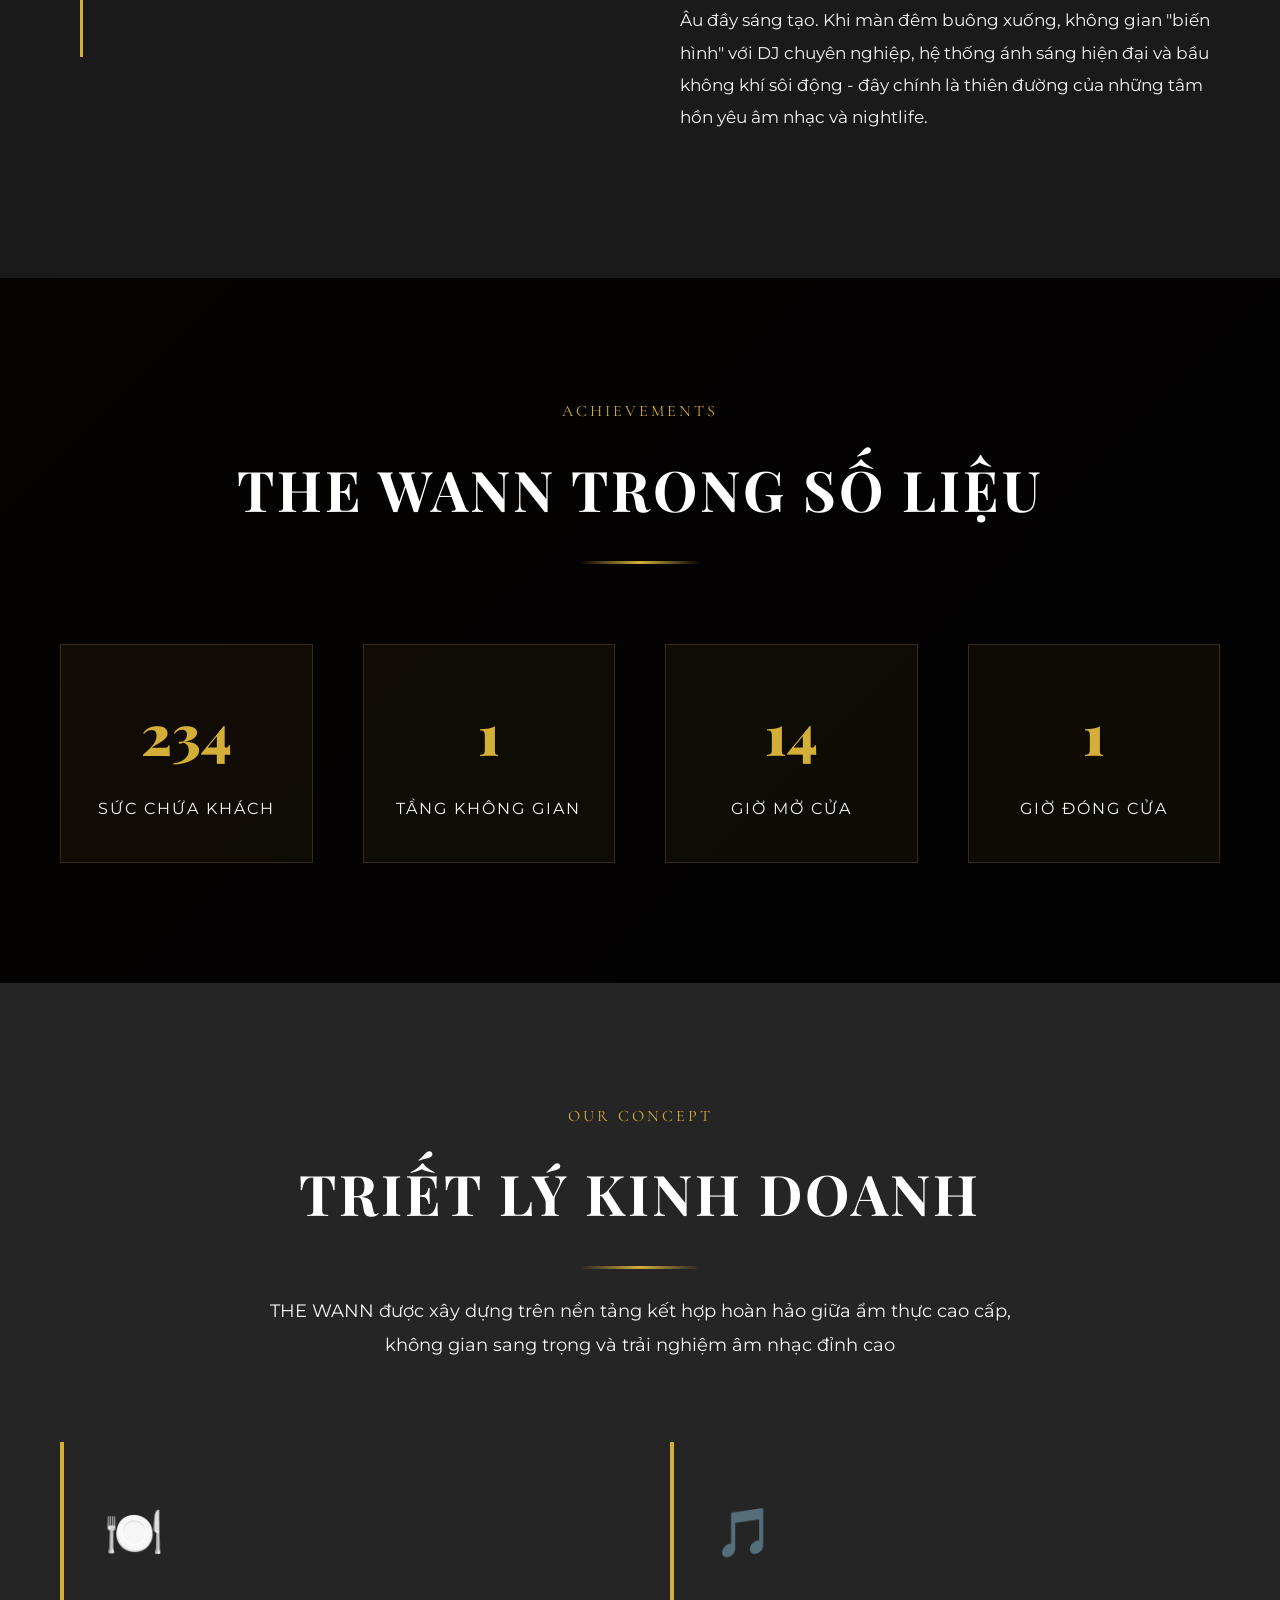
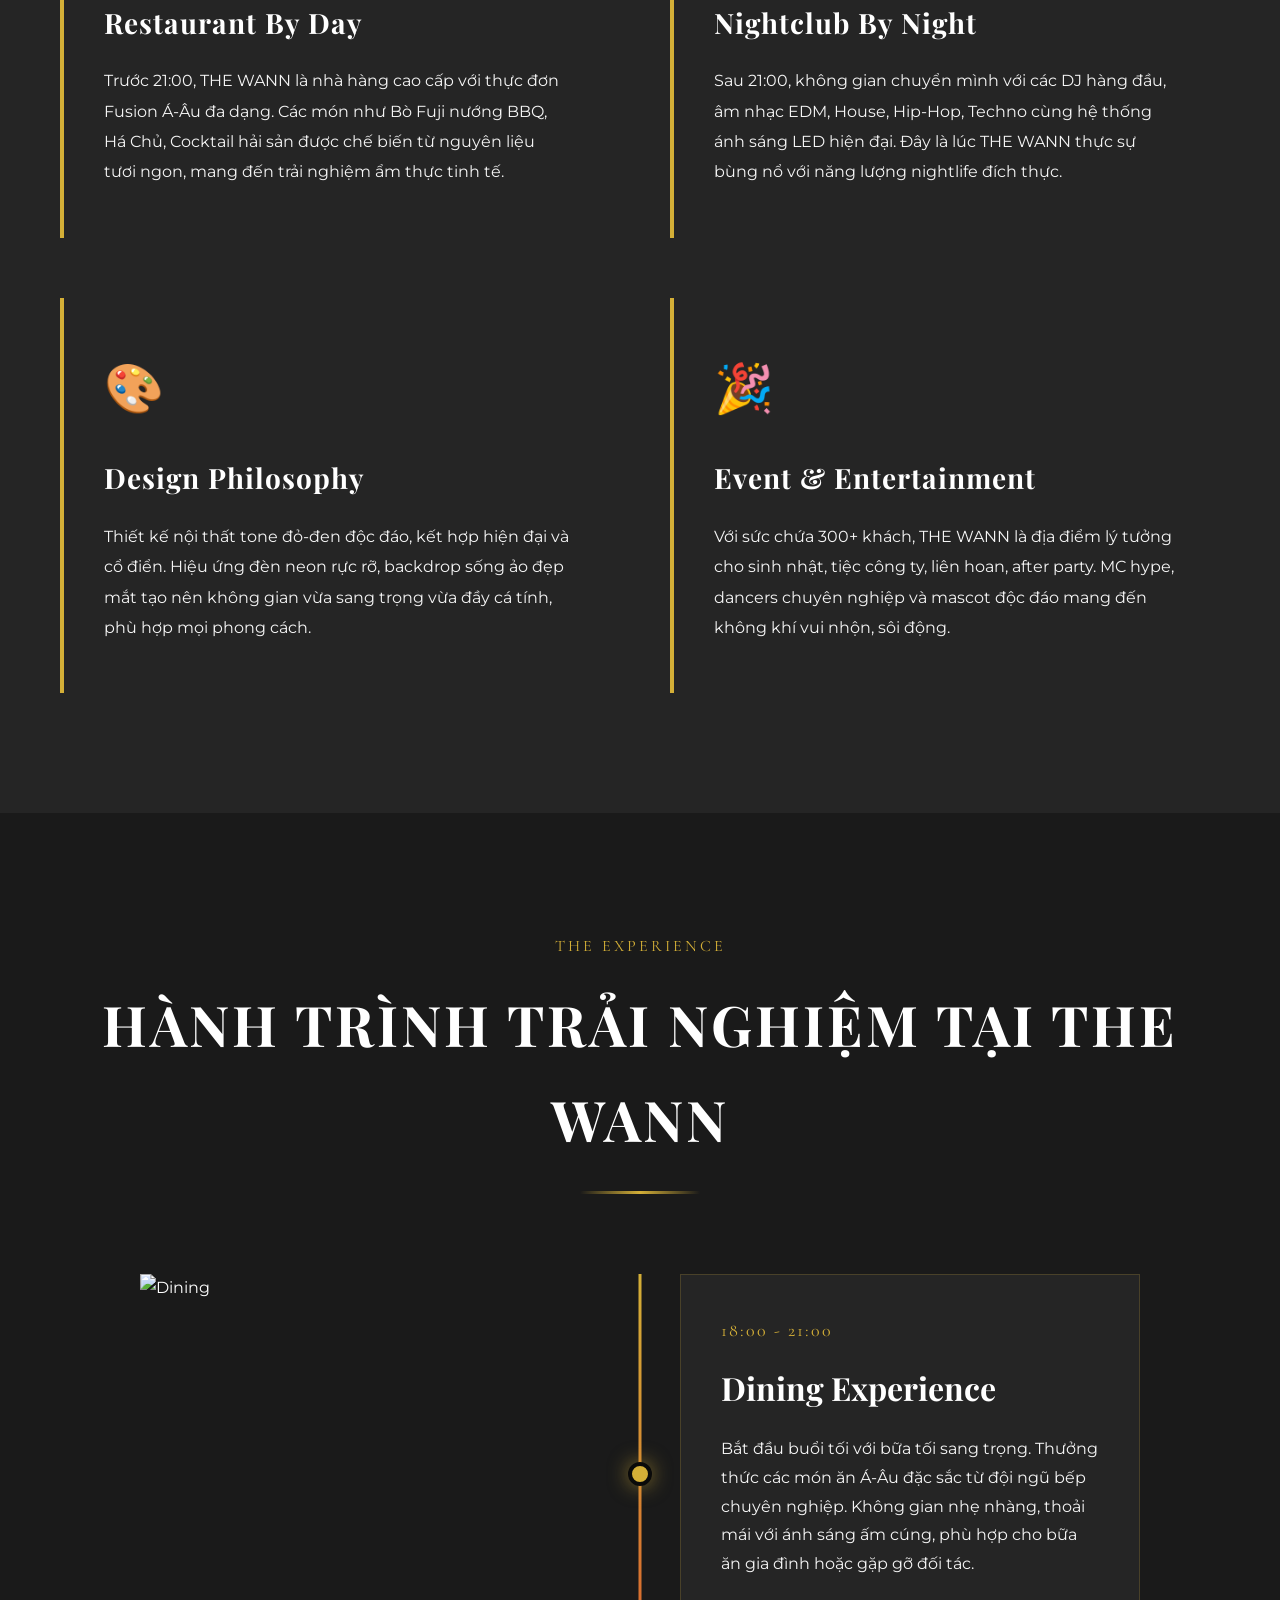
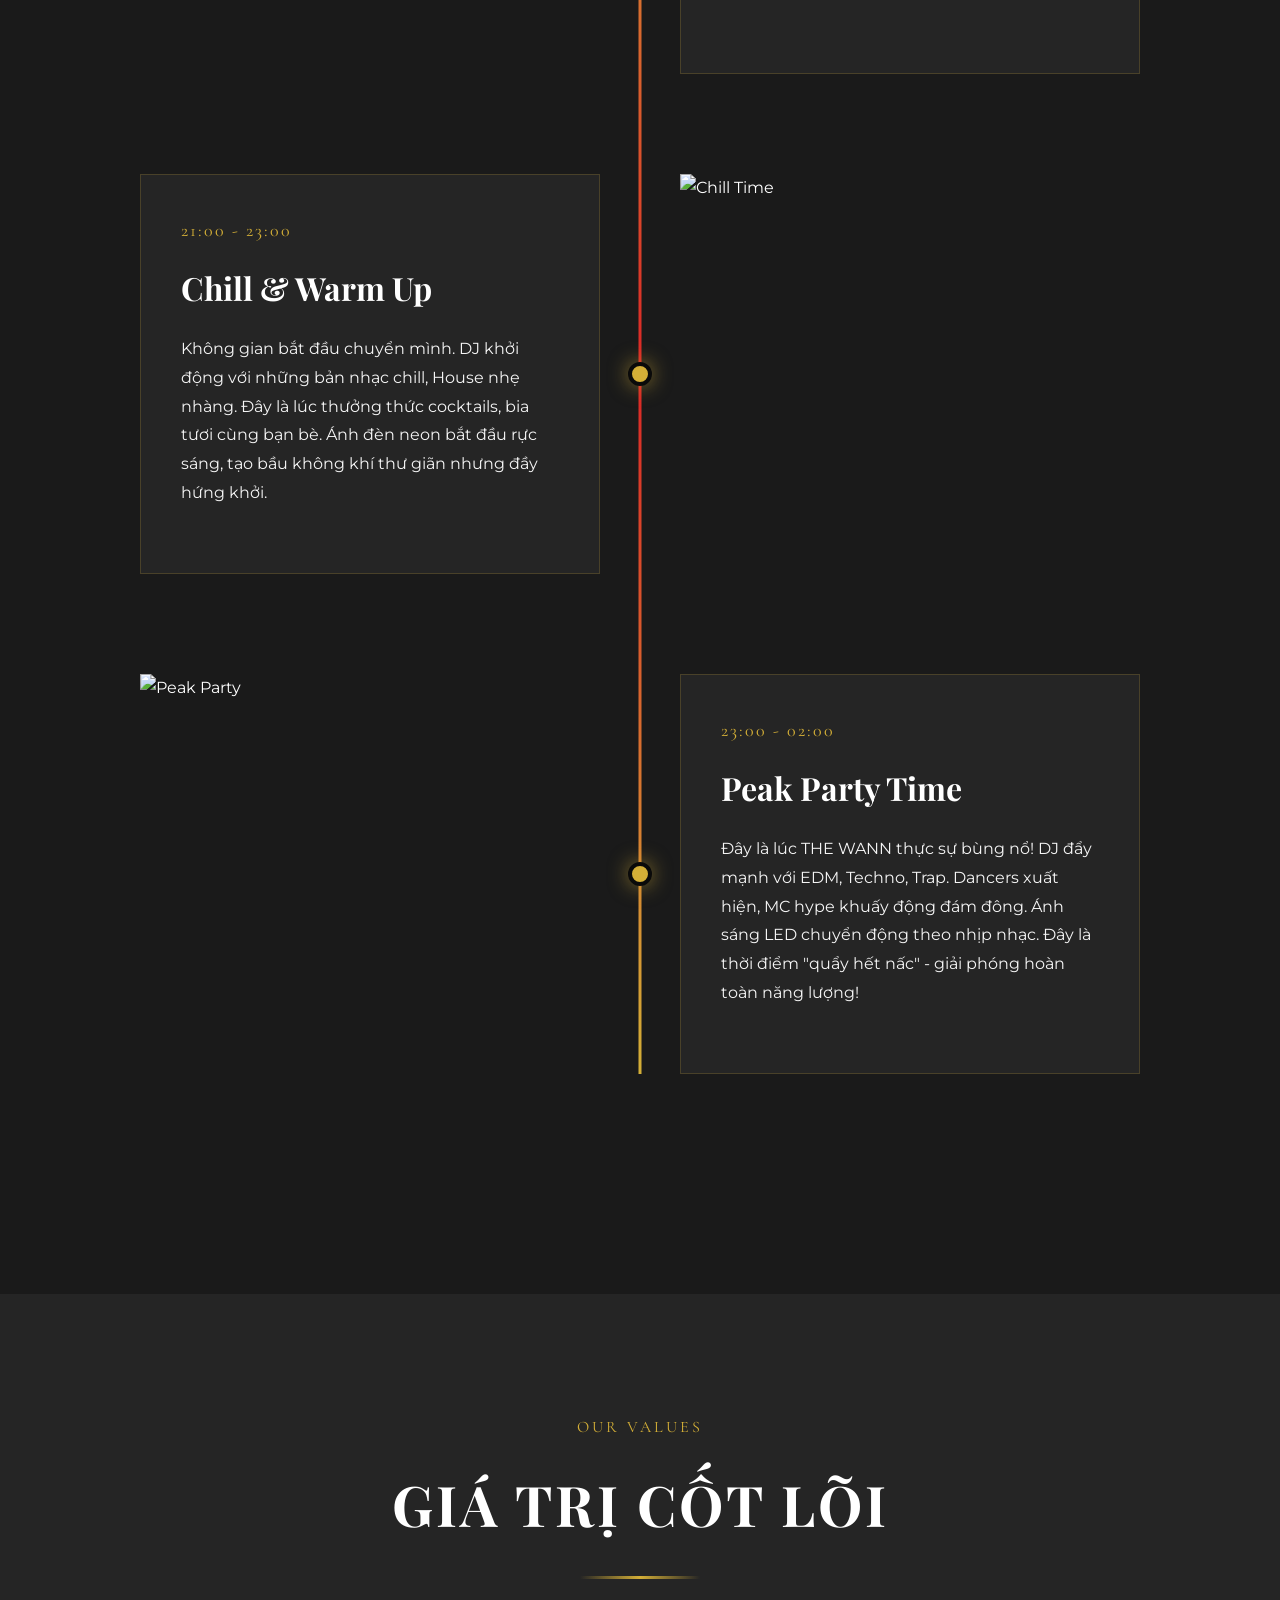
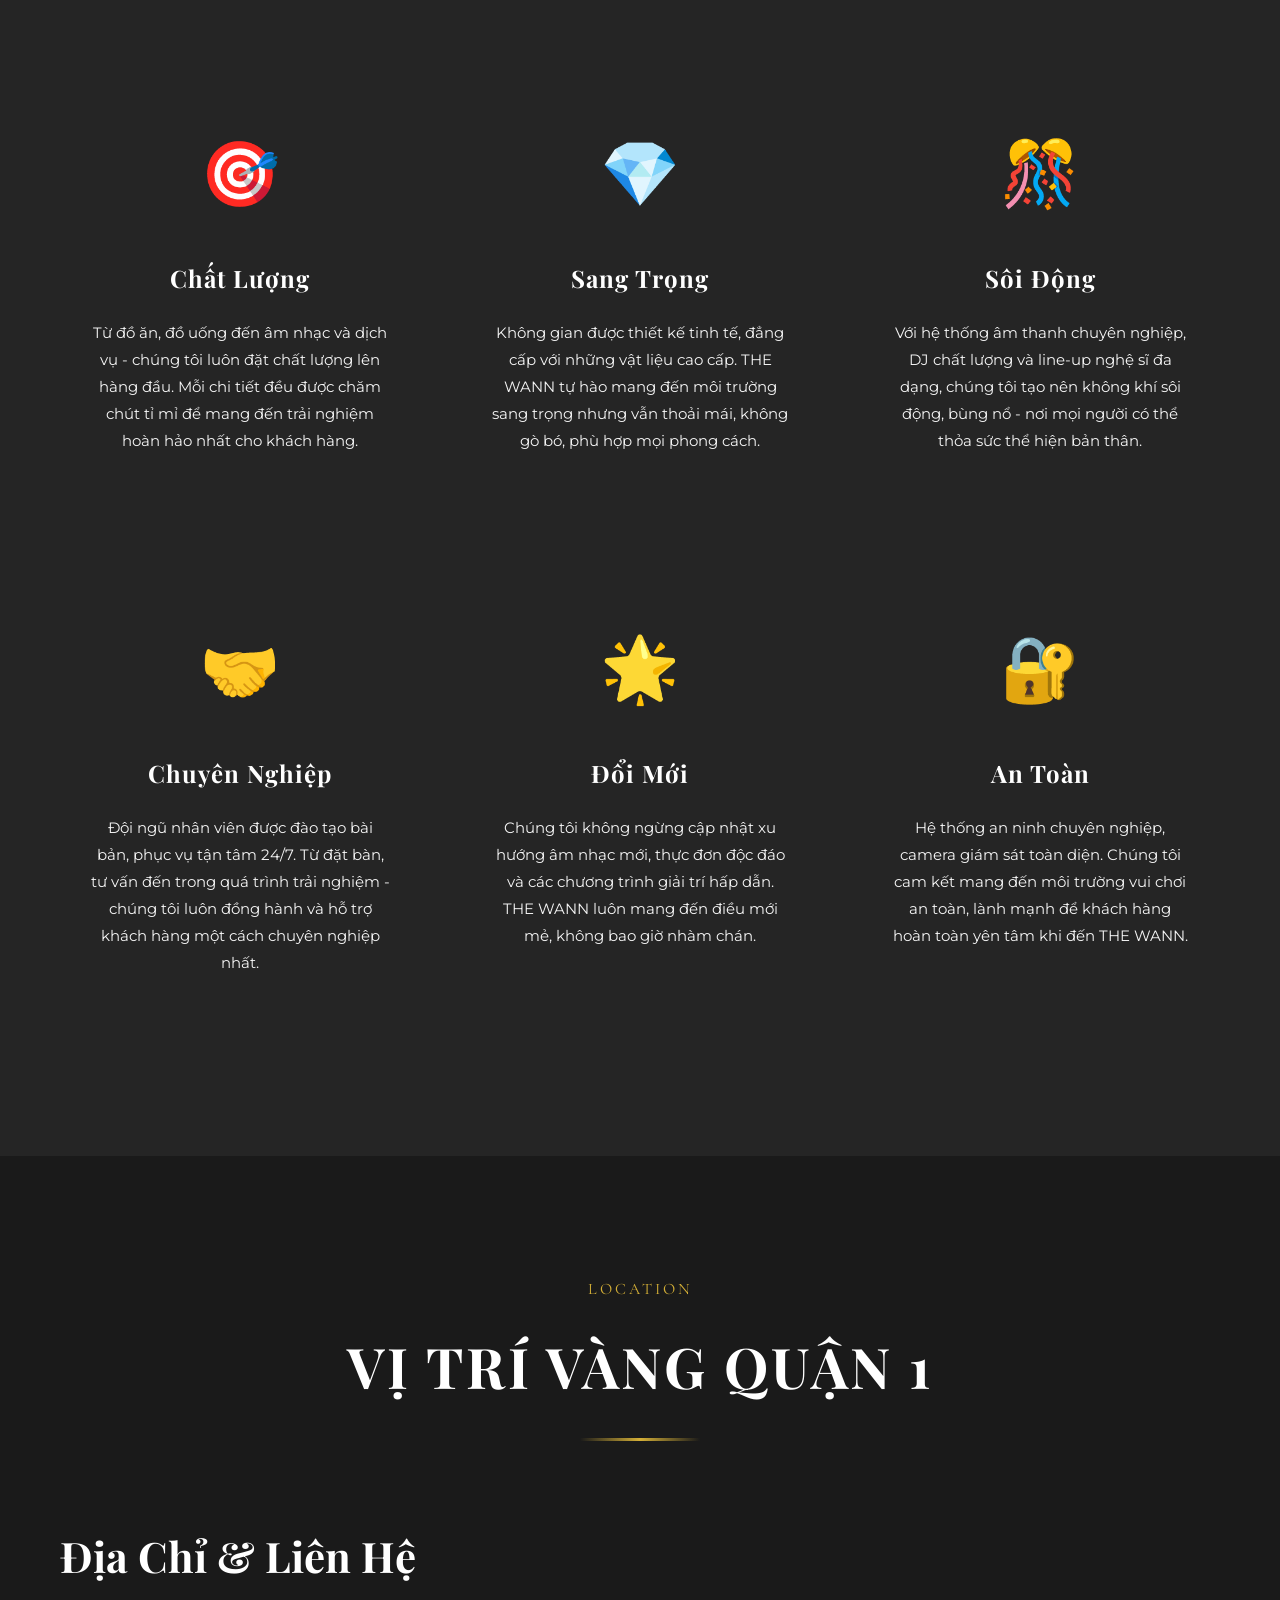
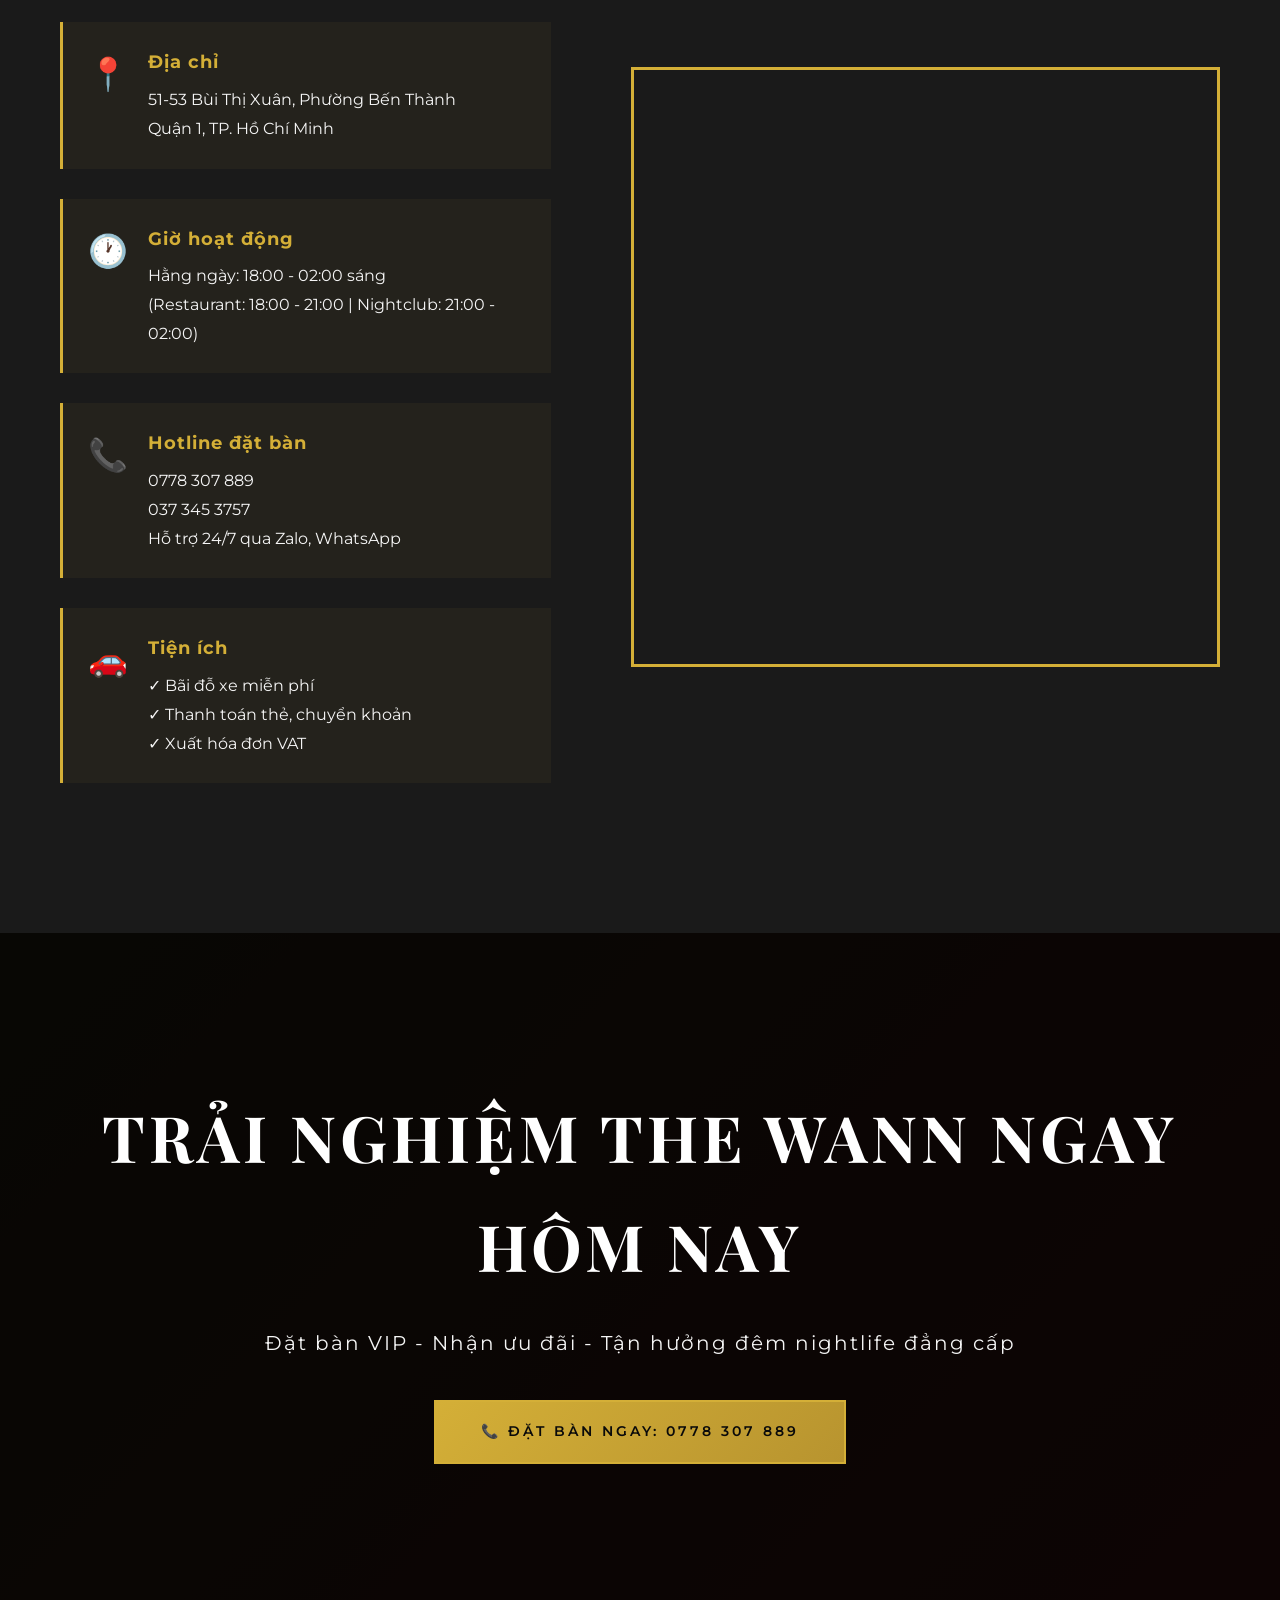
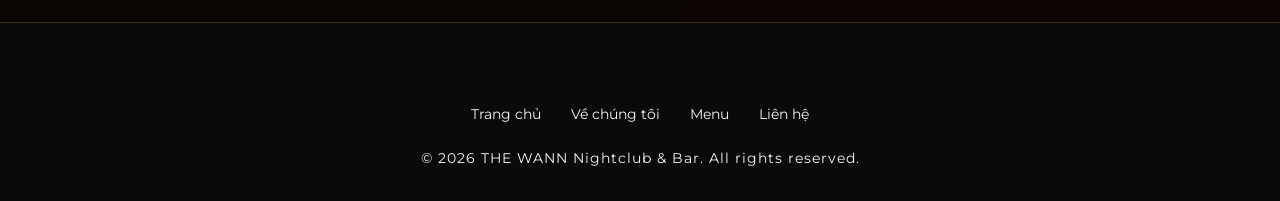
==== commit 41945d09: "Update about.html" ====
--- a/about.html
+++ b/about.html
@@ -1251,7 +1251,8 @@
 }
 .fixed-contact-bar a:hover {
   background: rgba(201,162,77,.06);
-}</style>
+}
+  </style>
 <link rel="icon" href="logo.png" type="image/png">
 </head>
 
